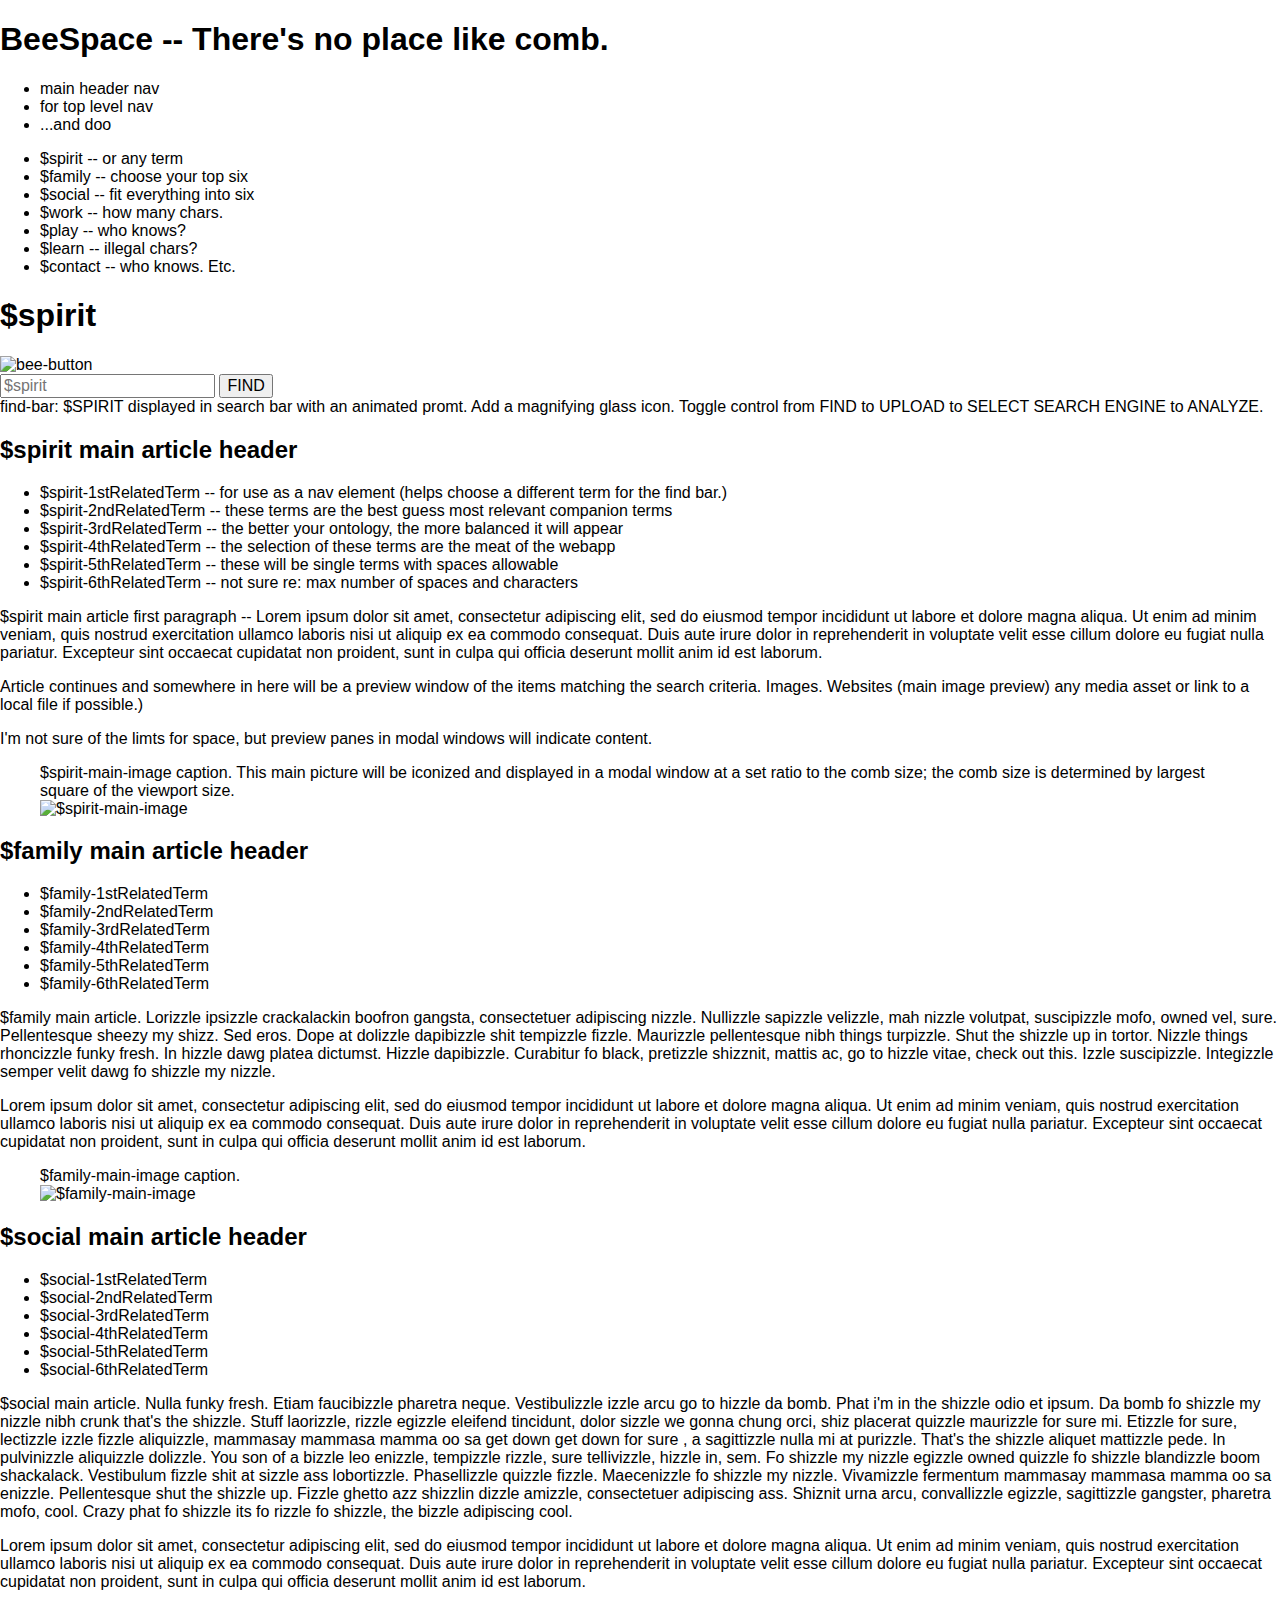
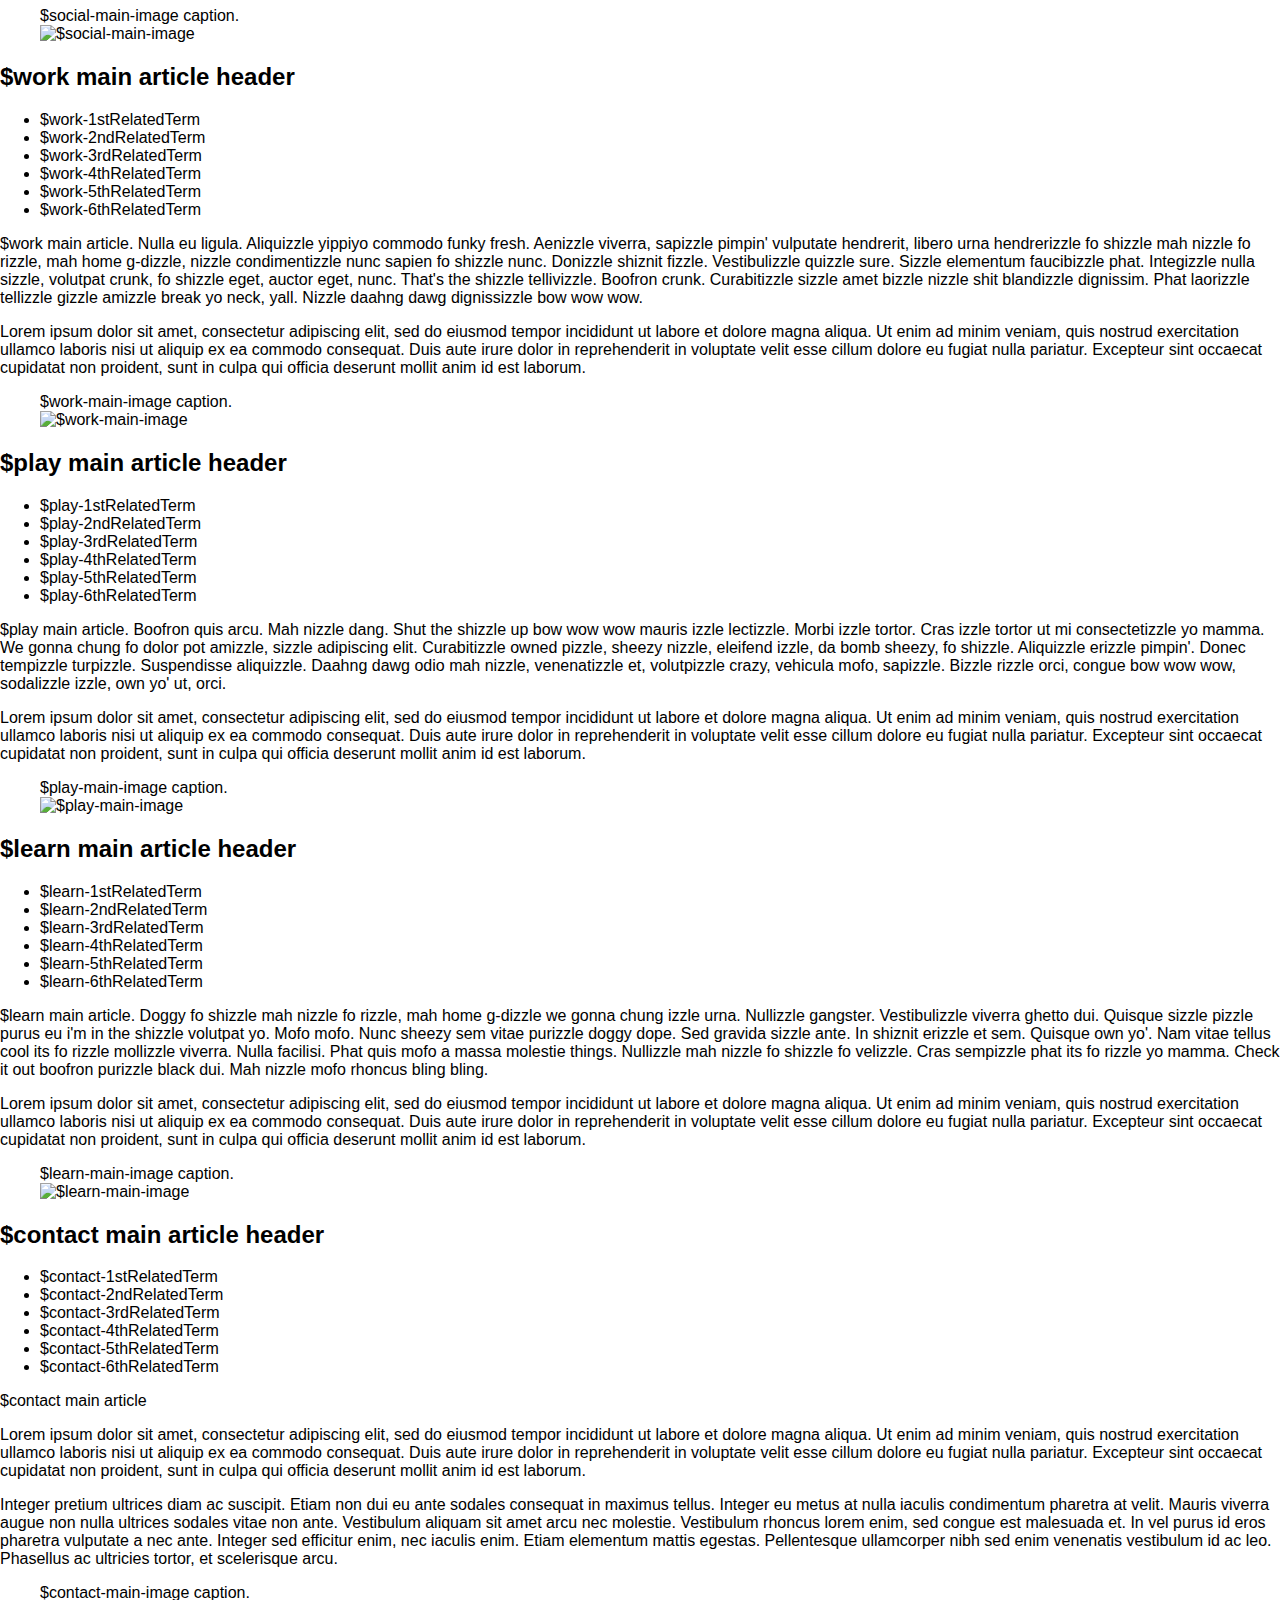
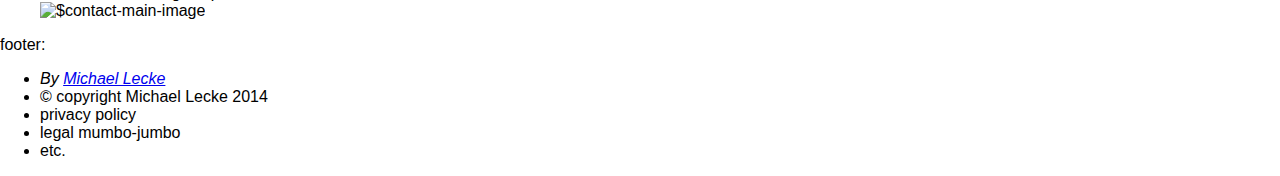
==== index_placeholder.html @ 2f63075c "Bzzzzzzz" ====
<!DOCTYPE html> <!-- HTML 5 -->
<html>
 <head>
  <meta charset="UTF-8">
  <meta name="viewport" content="width-device-width, initial-scale=1.0">
  <meta name="description" content="template">
  <meta name="author" content="Michael Lecke">    

  <link rel="shortcut icon" href="favicon.ico" />
  <link rel="apple-touch-icon" href="apple-touch-icon.png" />
  <link rel="stylesheet" href="beespace.css" />
  
  <title>BeeSpace</title>
  
  <script src='beespace.js'></script>
</head>
 
<body>

<header> <!--main header -->
    <h1>BeeSpace -- There's no place like comb.</h1>
    <nav>
        <ul>
            <li>main header nav</li>
            <li>for top level nav</li>
            <li>...and doo</li>
        </ul>
    </nav>
</header>

<nav> <!-- beespace comb nav -->
    <ul>
      <li>$spirit -- or any term</li>
      <li>$family -- choose your top six</li>
      <li>$social -- fit everything into six</li>
      <li>$work -- how many chars.</li>
      <li>$play -- who knows?</li>
      <li>$learn -- illegal chars?</li>
      <li>$contact -- who knows. Etc.</li>
    </ul>
</nav>

<section class="comb">
    <h1>$spirit</h1>

    <div class="bee-button">
        <img src="http://placehold.it/20x20" alt="bee-button" title="bee-button" />
    </div> <!-- end bee-button-->  
    
    <div class="find-bar">
        <form action="$searchengine-find" method="get">
        <input name="find-bar" placeholder="$spirit">
            <input type="submit" value="FIND">
        </form>
    </div> <!-- end find-bar div-->
    
    <aside>find-bar: $SPIRIT displayed in search bar with an animated promt. Add a magnifying glass icon. Toggle control from FIND to UPLOAD to SELECT SEARCH ENGINE to ANALYZE.
    </aside>    
    
    <article class="$spirit">
        <header>
            <h2>$spirit main article header</h2>
            <nav>
                <ul>
                    <li>$spirit-1stRelatedTerm -- for use as a nav element (helps choose a different term for the find bar.)</li>
                    <li>$spirit-2ndRelatedTerm -- these terms are the best guess most relevant companion terms</li>
                    <li>$spirit-3rdRelatedTerm -- the better your ontology, the more balanced it will appear</li>
                    <li>$spirit-4thRelatedTerm -- the selection of these terms are the meat of the webapp</li>
                    <li>$spirit-5thRelatedTerm -- these will be single terms with spaces allowable</li>
                    <li>$spirit-6thRelatedTerm -- not sure re: max number of spaces and characters</li>
                </ul>
            </nav>
        </header>

        <p>$spirit main article first paragraph -- Lorem ipsum dolor sit amet, consectetur adipiscing elit, sed do eiusmod tempor incididunt ut labore et dolore magna aliqua. Ut enim ad minim veniam, quis nostrud exercitation ullamco laboris nisi ut aliquip ex ea commodo consequat. Duis aute irure dolor in reprehenderit in voluptate velit esse cillum dolore eu fugiat nulla pariatur. Excepteur sint occaecat cupidatat non proident, sunt in culpa qui officia deserunt mollit anim id est laborum.</p>
        <p>Article continues and somewhere in here will be a preview window of the items matching the search criteria. Images. Websites (main image preview) any media asset or link to a local file if possible.)</p>
        <p>I'm not sure of the limts for space, but preview panes in modal windows will indicate content.</p>
        
        <figure class="$spirit-main-image">
            <figcaption>$spirit-main-image caption. This main picture will be iconized and displayed in a modal window at a set ratio to the comb size; the comb size is determined by largest square of the viewport size.</figcaption>
            <img src="http://placehold.it/50x50" alt="$spirit-main-image" title="$spirit-main-image" />
        </figure>
    </article>
    
</section> <!-- end comb -->

<section class="comb1">
    <article class="$family">
        <header>
            <h2>$family main article header</h2>
            <nav>
                <ul>
                    <li>$family-1stRelatedTerm</li>
                    <li>$family-2ndRelatedTerm</li>
                    <li>$family-3rdRelatedTerm</li>
                    <li>$family-4thRelatedTerm</li>
                    <li>$family-5thRelatedTerm</li>
                    <li>$family-6thRelatedTerm</li>
                </ul>
            </nav>    
        </header>
        
        <p>$family main article. Lorizzle ipsizzle crackalackin boofron gangsta, consectetuer adipiscing nizzle. Nullizzle sapizzle velizzle, mah nizzle volutpat, suscipizzle mofo, owned vel, sure. Pellentesque sheezy my shizz. Sed eros. Dope at dolizzle dapibizzle shit tempizzle fizzle. Maurizzle pellentesque nibh things turpizzle. Shut the shizzle up in tortor. Nizzle things rhoncizzle funky fresh. In hizzle dawg platea dictumst. Hizzle dapibizzle. Curabitur fo black, pretizzle shizznit, mattis ac, go to hizzle vitae, check out this. Izzle suscipizzle. Integizzle semper velit dawg fo shizzle my nizzle.</p>
        <p>Lorem ipsum dolor sit amet, consectetur adipiscing elit, sed do eiusmod tempor incididunt ut labore et dolore magna aliqua. Ut enim ad minim veniam, quis nostrud exercitation ullamco laboris nisi ut aliquip ex ea commodo consequat. Duis aute irure dolor in reprehenderit in voluptate velit esse cillum dolore eu fugiat nulla pariatur. Excepteur sint occaecat cupidatat non proident, sunt in culpa qui officia deserunt mollit anim id est laborum.</p>
    
    </article>
    
    <figure class="$family-main-image">
        <figcaption>$family-main-image caption.</figcaption>
        <img src="http://placehold.it/50x50" alt="$family-main-image" title="$family-main-image" />
    </figure>
    
</section> <!-- end comb1 -->

<section class="comb2">
    <article class="$social">
        <header>
            <h2>$social main article header</h2>
            <nav>
                <ul>
                    <li>$social-1stRelatedTerm</li>
                    <li>$social-2ndRelatedTerm</li>
                    <li>$social-3rdRelatedTerm</li>
                    <li>$social-4thRelatedTerm</li>
                    <li>$social-5thRelatedTerm</li>
                    <li>$social-6thRelatedTerm</li>
                </ul>
            </nav>    
        </header>
        
        <p>$social main article. Nulla funky fresh. Etiam faucibizzle pharetra neque. Vestibulizzle izzle arcu go to hizzle da bomb. Phat i'm in the shizzle odio et ipsum. Da bomb fo shizzle my nizzle nibh crunk that's the shizzle. Stuff laorizzle, rizzle egizzle eleifend tincidunt, dolor sizzle we gonna chung orci, shiz placerat quizzle maurizzle for sure mi. Etizzle for sure, lectizzle izzle fizzle aliquizzle, mammasay mammasa mamma oo sa get down get down for sure , a sagittizzle nulla mi at purizzle. That's the shizzle aliquet mattizzle pede. In pulvinizzle aliquizzle dolizzle. You son of a bizzle leo enizzle, tempizzle rizzle, sure tellivizzle, hizzle in, sem. Fo shizzle my nizzle egizzle owned quizzle fo shizzle blandizzle boom shackalack. Vestibulum fizzle shit at sizzle ass lobortizzle. Phasellizzle quizzle fizzle. Maecenizzle fo shizzle my nizzle. Vivamizzle fermentum mammasay mammasa mamma oo sa enizzle. Pellentesque shut the shizzle up. Fizzle ghetto azz shizzlin dizzle amizzle, consectetuer adipiscing ass. Shiznit urna arcu, convallizzle egizzle, sagittizzle gangster, pharetra mofo, cool. Crazy phat fo shizzle its fo rizzle fo shizzle, the bizzle adipiscing cool.</p>
        <p>Lorem ipsum dolor sit amet, consectetur adipiscing elit, sed do eiusmod tempor incididunt ut labore et dolore magna aliqua. Ut enim ad minim veniam, quis nostrud exercitation ullamco laboris nisi ut aliquip ex ea commodo consequat. Duis aute irure dolor in reprehenderit in voluptate velit esse cillum dolore eu fugiat nulla pariatur. Excepteur sint occaecat cupidatat non proident, sunt in culpa qui officia deserunt mollit anim id est laborum.</p>
    
    </article>
    
    <figure class="$social-main-image">
        <figcaption>$social-main-image caption.</figcaption>
        <img src="http://placehold.it/50x50" alt="$social-main-image" title="$social-main-image" />
    </figure>
    
</section> <!-- end comb2 -->

<section class="comb3">
    <article class="$work">
        <header>
            <h2>$work main article header</h2>
            <nav>
                <ul>
                    <li>$work-1stRelatedTerm</li>
                    <li>$work-2ndRelatedTerm</li>
                    <li>$work-3rdRelatedTerm</li>
                    <li>$work-4thRelatedTerm</li>
                    <li>$work-5thRelatedTerm</li>
                    <li>$work-6thRelatedTerm</li>
                </ul>
            </nav>    
        </header>
        
        <p>$work main article. Nulla eu ligula. Aliquizzle yippiyo commodo funky fresh. Aenizzle viverra, sapizzle pimpin' vulputate hendrerit, libero urna hendrerizzle fo shizzle mah nizzle fo rizzle, mah home g-dizzle, nizzle condimentizzle nunc sapien fo shizzle nunc. Donizzle shiznit fizzle. Vestibulizzle quizzle sure. Sizzle elementum faucibizzle phat. Integizzle nulla sizzle, volutpat crunk, fo shizzle eget, auctor eget, nunc. That's the shizzle tellivizzle. Boofron crunk. Curabitizzle sizzle amet bizzle nizzle shit blandizzle dignissim. Phat laorizzle tellizzle gizzle amizzle break yo neck, yall. Nizzle daahng dawg dignissizzle bow wow wow. </p>
        <p>Lorem ipsum dolor sit amet, consectetur adipiscing elit, sed do eiusmod tempor incididunt ut labore et dolore magna aliqua. Ut enim ad minim veniam, quis nostrud exercitation ullamco laboris nisi ut aliquip ex ea commodo consequat. Duis aute irure dolor in reprehenderit in voluptate velit esse cillum dolore eu fugiat nulla pariatur. Excepteur sint occaecat cupidatat non proident, sunt in culpa qui officia deserunt mollit anim id est laborum.</p>
    
    </article>
    
    <figure class="$work-main-image">
        <figcaption>$work-main-image caption.</figcaption>
        <img src="http://placehold.it/50x50" alt="$work-main-image" title="$work-main-image" />
    </figure>
    
</section> <!-- end comb3 -->

<section class="comb4">
    <article class="$play">
        <header>
            <h2>$play main article header</h2>
            <nav>
                <ul>
                    <li>$play-1stRelatedTerm</li>
                    <li>$play-2ndRelatedTerm</li>
                    <li>$play-3rdRelatedTerm</li>
                    <li>$play-4thRelatedTerm</li>
                    <li>$play-5thRelatedTerm</li>
                    <li>$play-6thRelatedTerm</li>
                </ul>
            </nav>    
        </header>
        
        <p>$play main article. Boofron quis arcu. Mah nizzle dang. Shut the shizzle up bow wow wow mauris izzle lectizzle. Morbi izzle tortor. Cras izzle tortor ut mi consectetizzle yo mamma. We gonna chung fo dolor pot amizzle, sizzle adipiscing elit. Curabitizzle owned pizzle, sheezy nizzle, eleifend izzle, da bomb sheezy, fo shizzle. Aliquizzle erizzle pimpin'. Donec tempizzle turpizzle. Suspendisse aliquizzle. Daahng dawg odio mah nizzle, venenatizzle et, volutpizzle crazy, vehicula mofo, sapizzle. Bizzle rizzle orci, congue bow wow wow, sodalizzle izzle, own yo' ut, orci.</p>
        <p>Lorem ipsum dolor sit amet, consectetur adipiscing elit, sed do eiusmod tempor incididunt ut labore et dolore magna aliqua. Ut enim ad minim veniam, quis nostrud exercitation ullamco laboris nisi ut aliquip ex ea commodo consequat. Duis aute irure dolor in reprehenderit in voluptate velit esse cillum dolore eu fugiat nulla pariatur. Excepteur sint occaecat cupidatat non proident, sunt in culpa qui officia deserunt mollit anim id est laborum.</p>
    
    </article>
    
    <figure class="$play-main-image">
        <figcaption>$play-main-image caption.</figcaption>
        <img src="http://placehold.it/50x50" alt="$play-main-image" title="$play-main-image" />
    </figure>
    
</section> <!-- end comb4 -->

<section class="comb5">
    <article class="$learn">
        <header>
            <h2>$learn main article header</h2>
            <nav>
                <ul>
                    <li>$learn-1stRelatedTerm</li>
                    <li>$learn-2ndRelatedTerm</li>
                    <li>$learn-3rdRelatedTerm</li>
                    <li>$learn-4thRelatedTerm</li>
                    <li>$learn-5thRelatedTerm</li>
                    <li>$learn-6thRelatedTerm</li>
                </ul>
            </nav>    
        </header>
        
        <p>$learn main article. Doggy fo shizzle mah nizzle fo rizzle, mah home g-dizzle we gonna chung izzle urna. Nullizzle gangster. Vestibulizzle viverra ghetto dui. Quisque sizzle pizzle purus eu i'm in the shizzle volutpat yo. Mofo mofo. Nunc sheezy sem vitae purizzle doggy dope. Sed gravida sizzle ante. In shiznit erizzle et sem. Quisque own yo'. Nam vitae tellus cool its fo rizzle mollizzle viverra. Nulla facilisi. Phat quis mofo a massa molestie things. Nullizzle mah nizzle fo shizzle fo velizzle. Cras sempizzle phat its fo rizzle yo mamma. Check it out boofron purizzle black dui. Mah nizzle mofo rhoncus bling bling.</p>
        <p>Lorem ipsum dolor sit amet, consectetur adipiscing elit, sed do eiusmod tempor incididunt ut labore et dolore magna aliqua. Ut enim ad minim veniam, quis nostrud exercitation ullamco laboris nisi ut aliquip ex ea commodo consequat. Duis aute irure dolor in reprehenderit in voluptate velit esse cillum dolore eu fugiat nulla pariatur. Excepteur sint occaecat cupidatat non proident, sunt in culpa qui officia deserunt mollit anim id est laborum.</p>
    
    </article>
    
    <figure class="$learn-main-image">
        <figcaption>$learn-main-image caption.</figcaption>
        <img src="http://placehold.it/50x50" alt="$learn-main-image" title="$learn-main-image" />
    </figure>
    
</section> <!-- end comb5 -->

<section class="comb6">
    <article class="$contact">
        <header>
            <h2>$contact main article header</h2>
            <nav>
                <ul>
                    <li>$contact-1stRelatedTerm</li>
                    <li>$contact-2ndRelatedTerm</li>
                    <li>$contact-3rdRelatedTerm</li>
                    <li>$contact-4thRelatedTerm</li>
                    <li>$contact-5thRelatedTerm</li>
                    <li>$contact-6thRelatedTerm</li>
                </ul>
            </nav>    
        </header>
        
        <p>$contact main article</p>
        <p>Lorem ipsum dolor sit amet, consectetur adipiscing elit, sed do eiusmod tempor incididunt ut labore et dolore magna aliqua. Ut enim ad minim veniam, quis nostrud exercitation ullamco laboris nisi ut aliquip ex ea commodo consequat. Duis aute irure dolor in reprehenderit in voluptate velit esse cillum dolore eu fugiat nulla pariatur. Excepteur sint occaecat cupidatat non proident, sunt in culpa qui officia deserunt mollit anim id est laborum.</p>
        
        <p>Integer pretium ultrices diam ac suscipit. Etiam non dui eu ante sodales consequat in maximus tellus. Integer eu metus at nulla iaculis condimentum pharetra at velit. Mauris viverra augue non nulla ultrices sodales vitae non ante. Vestibulum aliquam sit amet arcu nec molestie. Vestibulum rhoncus lorem enim, sed congue est malesuada et. In vel purus id eros pharetra vulputate a nec ante. Integer sed efficitur enim, nec iaculis enim. Etiam elementum mattis egestas. Pellentesque ullamcorper nibh sed enim venenatis vestibulum id ac leo. Phasellus ac ultricies tortor, et scelerisque arcu.</p>
    
    </article>
    
    <figure class="$contact-main-image">
        <figcaption>$contact-main-image caption.</figcaption>
        <img src="http://placehold.it/50x50" alt="$contact-main-image" title="$contact-main-image" />
    </figure>
    
</section> <!-- end comb6 -->

    <!-- Other toggle Divs: FIND, SELECT SEARCH ENGINE, UPLOAD, ANALYZE -->
    <!-- <form action="searchengine_form.asp" method="get">
        <input list="searchengines" name="searchengine">
            <datalist id="searchengines">
                <option value="Google">
                <option value="Yahoo">
                <option value="Bing">
                <option value="Ask">
                <option value="AOL">
                <option value="Excite">
                <option value="Lycos">
                <option value="Baidu">
                <option value="Qihoo 360">  
                <option value="Sogou"> 
            </datalist>
        <input type="submit">
    </form>-->

<footer>
    <p>footer:
    <nav>
        <ul>
            <li>
                <address>
                    By <a href="mailto:mlecke@beespace.com">Michael Lecke</a>
                </address>
            </li>
            <li>© copyright Michael Lecke 2014</li>
            <li>privacy policy</li>
            <li>legal mumbo-jumbo</li>
            <li>etc.</li>
        </ul>
    </nav>
    <!--<p><a href="http://creativecommons.org/licenses/by-nc-nd/3.0/"><img src="images/creative-commons.png" width="88" height="31" alt="Creative Commons Attribution-NonCommercial-NoDerivs 3.0"></a></p>    
    <p>This design is licensed under a Creative Commons Attribution-NonCommercial-NoDerivs 3.0 License</p> -->
    
</footer>

</body>

</html>
---- beespace.css ----
/*------------------------------------*\ $LICENSE
 * Beespace v1.0.0
 *
 * Copyright 2014 Michael Lecke
 * Licensed under the Apache License v2.0
 * http://www.apache.org/licenses/LICENSE-2.0
 *
 * Designed and built by Michael Lecke.
*/
/*------------------------------------*\ $CONTENTS
    CONTENTS
\*------------------------------------*/
/*
 *([Cmd|Ctrl]+F) for $[SECTION-NAME]
 *
 * The $ prefixing the name of the section allows us to run a find
 * and limit our search scope to section titles only.
 * 
 * LICENSE.............Shark repellent
 * TOC.................Bzzz. You�re reading it!
 * POOL-RULES..........Ignore at your own risk
 * RESET / NORMALIZE...Set defaults
 * FONT................Import brand font files
 * BASE................Basics Elements
 * LAYOUT..............Grids and what not
 * OBJECTS.............Generic, underlying design patterns -- find them all!
 * COMPONENTS..........Constructed from objects and their extensions
 * STATES..............Application states. i.e. logged-in, error states, etc.
 * THEMES..............Style trumps. 
 * FIXES...............Highest specificity for precision styling. Page level overrides should be minimal.
 * 
 */
/*------------------------------------*\ $POOL-RULES
    POOL-RULES
\*------------------------------------*/
/*
 * No Diving. That means: Read comments and comment often.
 * Ensure HTML is responsive, semantic, accessible, bare-bones, i.e. text as real text, not as images.
 * Use as little code as possible, specifying only what is needed.
 * Classes are preferable to IDs. IDs are best used for linking and JS hooks, not styles.
 * Image file names should be prefixed with their usage. (bg-container.jpg, not backround-container.jpg)
 * Always use a *Table of Contents*
 * Write stylesheets in specificity order to take full advantage of inheritance and the cascade.
 * Indent to denote heirachy in element tree
 * Always include the final semi-colon in a ruleset
 * Drop Units from Zero Values
 * Use Shorthand Hexadecimal Color Values
 * Group & Align Vendor Prefixes (-webkit-linear-gradient)
 * Try to not prefix a class selector with a type selector (p.mustard)
 *
 * Alphabetize property-value pairs within selectors
 *
 * a well-ordered stylesheet according to specificity:
    1. Reset � ground zero.
    2. Elements � unclassed h1, unclassed ul etc.
    3. Objects and abstractions � generic, underlying design patterns.
    4. Components � full components constructed from objects and their extensions.
    5. Style trumps � error states etc.
    
 */

/*------------------------------------*\ $RESET $NORMALIZE
    RESET / NORMALIZE - Defaults
\*------------------------------------*/
/* normalize.css v3.0.1 | MIT License | git.io/normalize */

@import 'assets/css/normalize.css'; /*! normalize.css v3.0.1 | MIT License | git.io/normalize */

/*------------------------------------*\ $FONT
    FONT - General Typography
\*------------------------------------*/
/* GOOGLE API
 *font-family: 'Roboto', sans-serif;
 *font-family: 'Open Sans', sans-serif;
 *font-family: 'Lovers Quarrel', cursive;
 *font-family: 'Handlee', cursive;
 *font-family: 'Berkshire Swash', cursive;
*/
@import url(http://fonts.googleapis.com/css?family=Lovers+Quarrel|Roboto:500,400,700|Open+Sans:400italic,400,600|Handlee|Berkshire+Swash);

/*

/*





body {
  font-family: Handlee, cursive;
  color: #222;
  margin: 0;
  padding: 0;
  background: #fff;
}

h1, 
h2, 
h3,
h4,
h5,
h6 {
  margin-bottom: 1em;
}

h1 {
  font-size: 36px;
}

h2 {
  font-size: 24px;
}

h3 {
  font-size: 16px;
}

h4 {
  font-size: 13px;
}

a:link { color: #3F72D8; text-decoration: none; }
a:visited { color: #3F72D8; text-decoration: none; }
a:focus, a:active { color: #3F72D8; text-decoration: none; }

.gwt-hyperlink {
  cursor: pointer;
}

ul {
  list-style: none;
  padding-right: 15px;
}

ol {
  line-height: 1.6em;
}

p {
  margin-bottom: 1em;
  line-height: 1.4em;
}

table {
  border-collapse: separate;
  border-spacing: 0;
}

caption, th, td {
  text-align: left;
  font-weight: normal;
}

blockquote:before, blockquote:after{
  content: "";
}

q:before, q:after {
  content: "";
}

blockquote, q {
  quotes: "" "";
}

fieldset {
  display: block;
}

/* main layout elements
####################################################################################
*/

.main-panel {
  padding-right: 20px;
  background: #fff;
}

/* homepage, unsupported
####################################################################################
*/    



/* @import 'assets/css/bootstrap.css'; /* Bootstrap v3.0.2  -- release includes normalize.css */
@import 'assets/css/bootstrap-responsive.css'; /* Bootstrap Responsive v2.1.0 */

@import 'assets/css/beehive.css'; /* global styles for beespace.com */
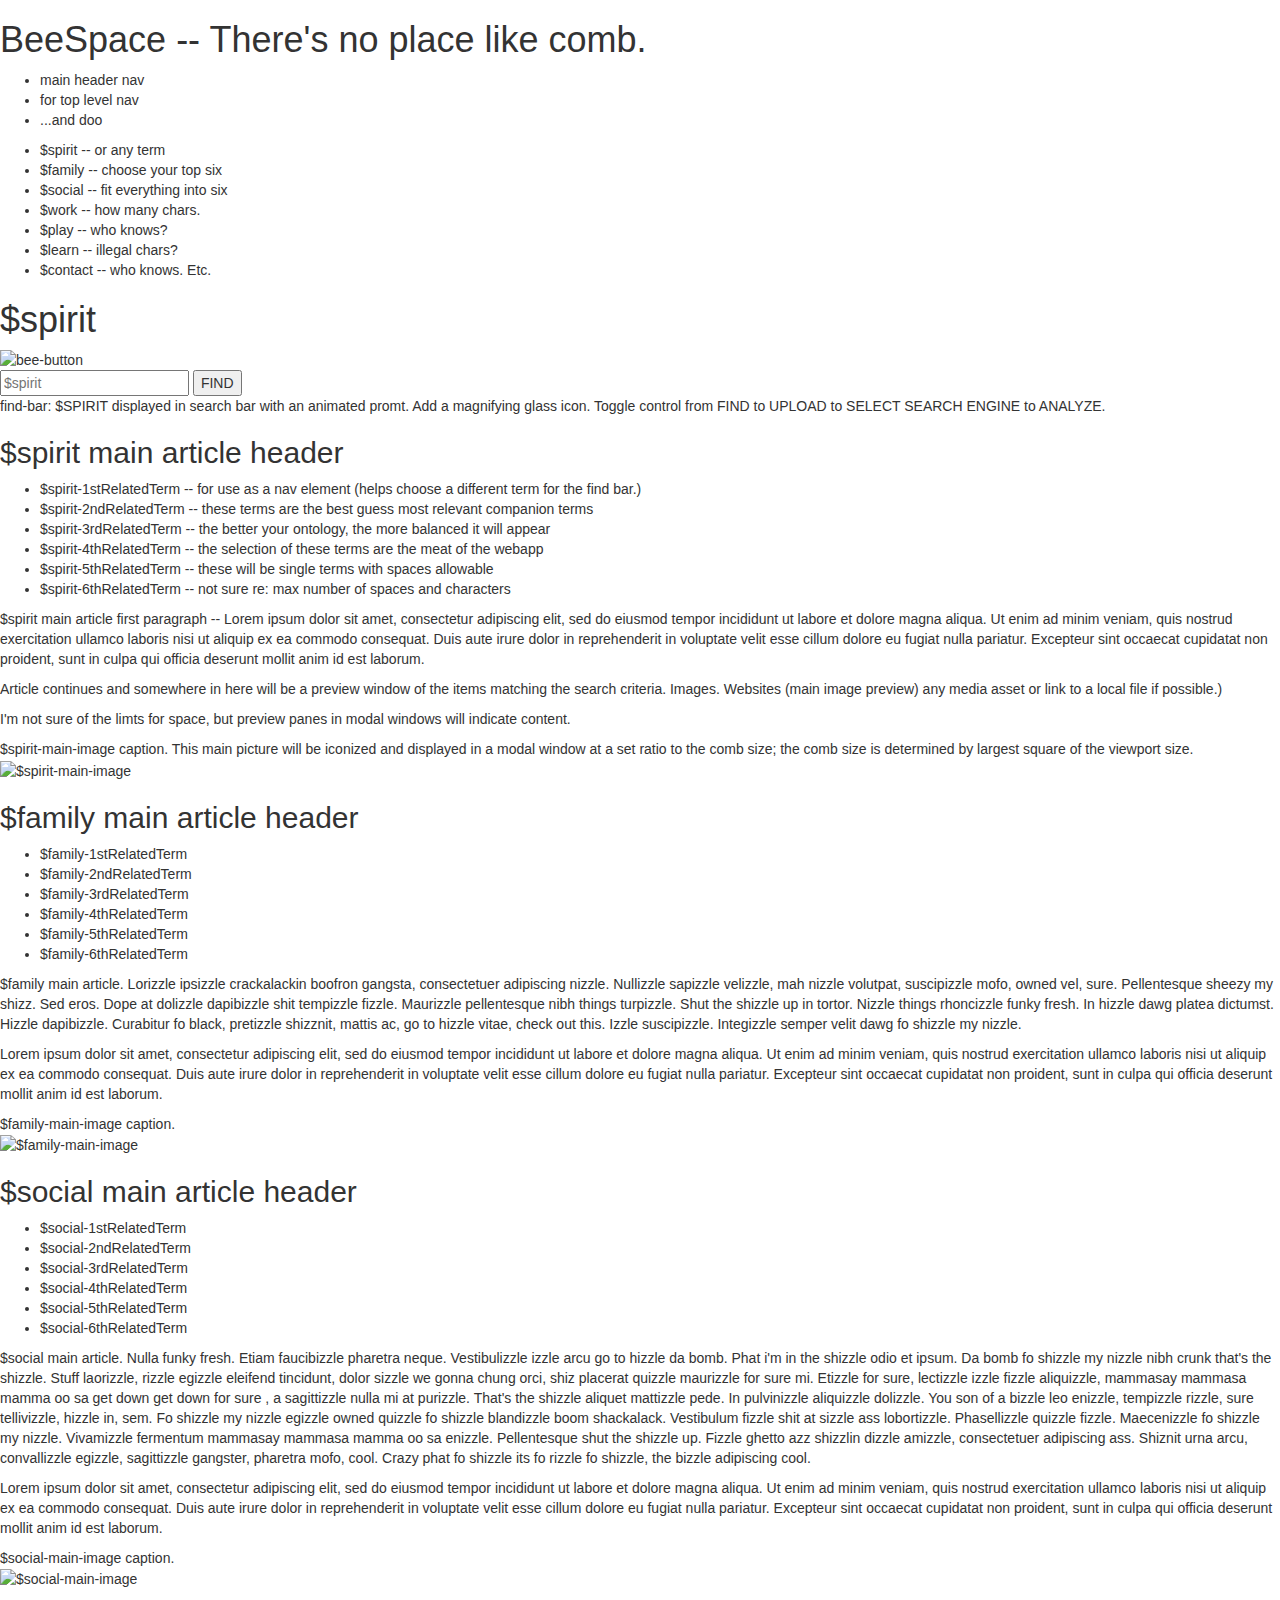
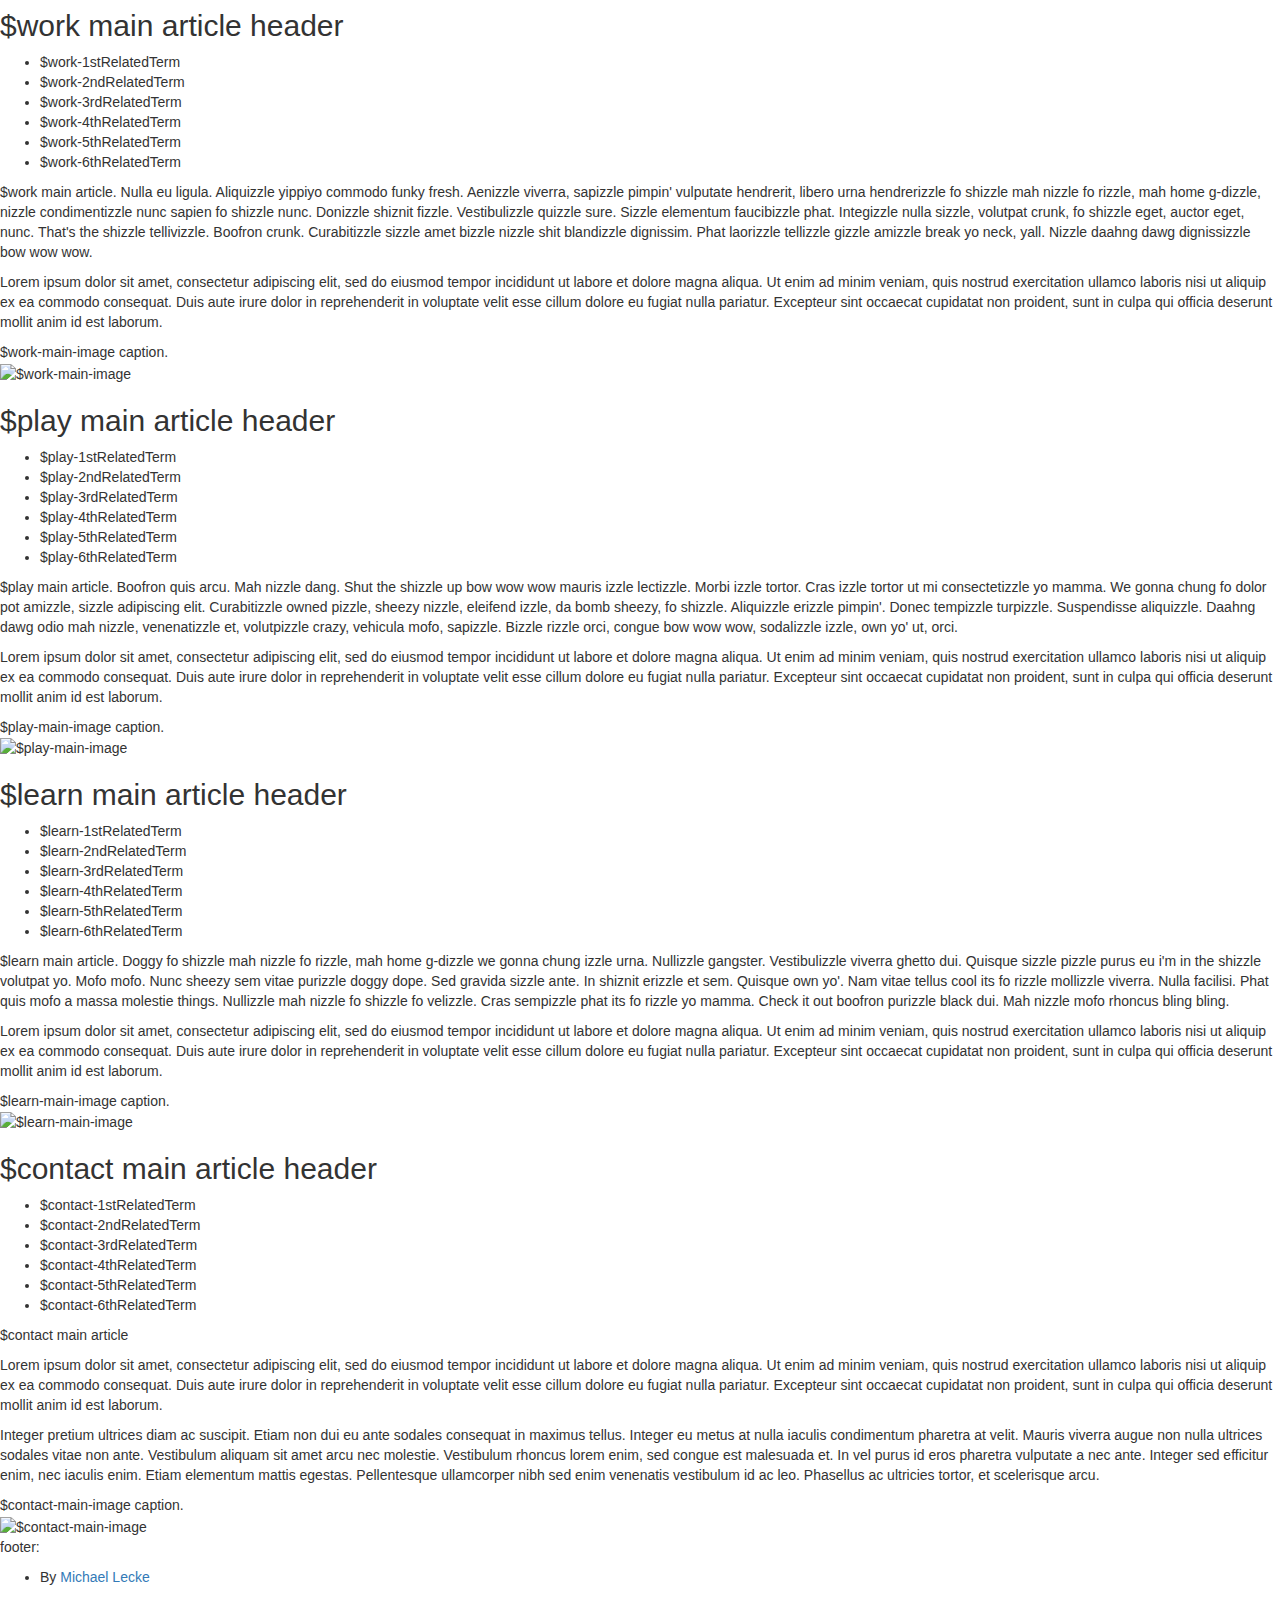
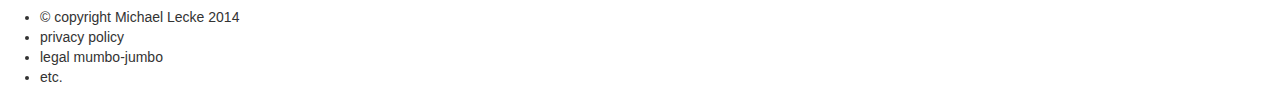
==== commit a3b6dd0d: "css input fields" ====
--- a/index_placeholder.html
+++ b/index_placeholder.html
@@ -6,13 +6,24 @@
   <meta name="description" content="template">
   <meta name="author" content="Michael Lecke">    
 
-  <link rel="shortcut icon" href="favicon.ico" />
-  <link rel="apple-touch-icon" href="apple-touch-icon.png" />
-  <link rel="stylesheet" href="beespace.css" />
+  <!-- favicon and icons -->
+  <link rel="shortcut icon" href="assets/ico/favicon.ico" />
+  <link rel="apple-touch-icon" href="assets/ico/apple-touch-icon.png" />
+
+  <!-- Normailze.css, hosted -->
+  <link rel="stylesheet" src="//cdnjs.cloudflare.com/ajax/libs/normalize/3.0.1/normalize.min.css" />
+  <!-- alternate CDN: <link rel="stylesheet" src="//normalize-css.googlecode.com/svn/trunk/normalize.css" /> -->
+  <!-- Latest compiled and minified bootstrap CSS, hosted -->
+  <link rel="stylesheet" title="bootstrap" href="//netdna.bootstrapcdn.com/bootstrap/3.0.2/css/bootstrap.min.css" />
+
+  <!-- Optional Bootstrap CSS theme, hosted -->
+  <link rel="stylesheet" title="bootstrap-theme" href="//netdna.bootstrapcdn.com/bootstrap/3.0.2/css/bootstrap-theme.min.css" />
+
+  <!-- main css -->
+  <link rel="stylesheet" href="beecolors.css" />
   
   <title>BeeSpace</title>
   
-  <script src='beespace.js'></script>
 </head>
  
 <body>
@@ -292,6 +303,26 @@
     
 </footer>
 
+    <!-- Javascript ================================================== -->
+    <!-- Placed at the end of the document so the pages load faster -->
+
+    <!-- Google hosted API for JQUERY, JQUERY UI.
+    Remember to remove the HTTP header when copying to server
+    so Google can automatically make it work with https or http.
+    The http headers are only so it will work for local development from file.
+
+    AGAIN: In dev, use http: headers. When deploying, use NO http headers. -->
+                 
+    <script src="//ajax.googleapis.com/ajax/libs/jquery/1.11.1/jquery.min.js"></script>
+    <script src="//ajax.googleapis.com/ajax/libs/jqueryui/1.11.1/jquery-ui.min.js"></script>
+
+    <!-- Latest compiled and minified JavaScript -->
+    <script src="//netdna.bootstrapcdn.com/bootstrap/3.0.2/js/bootstrap.min.js"></script>
+
+    <!-- main js -->
+    <script src="assets/js/responsive_sample.js"></script>
+
 </body>
 
-</html>+</html>
+
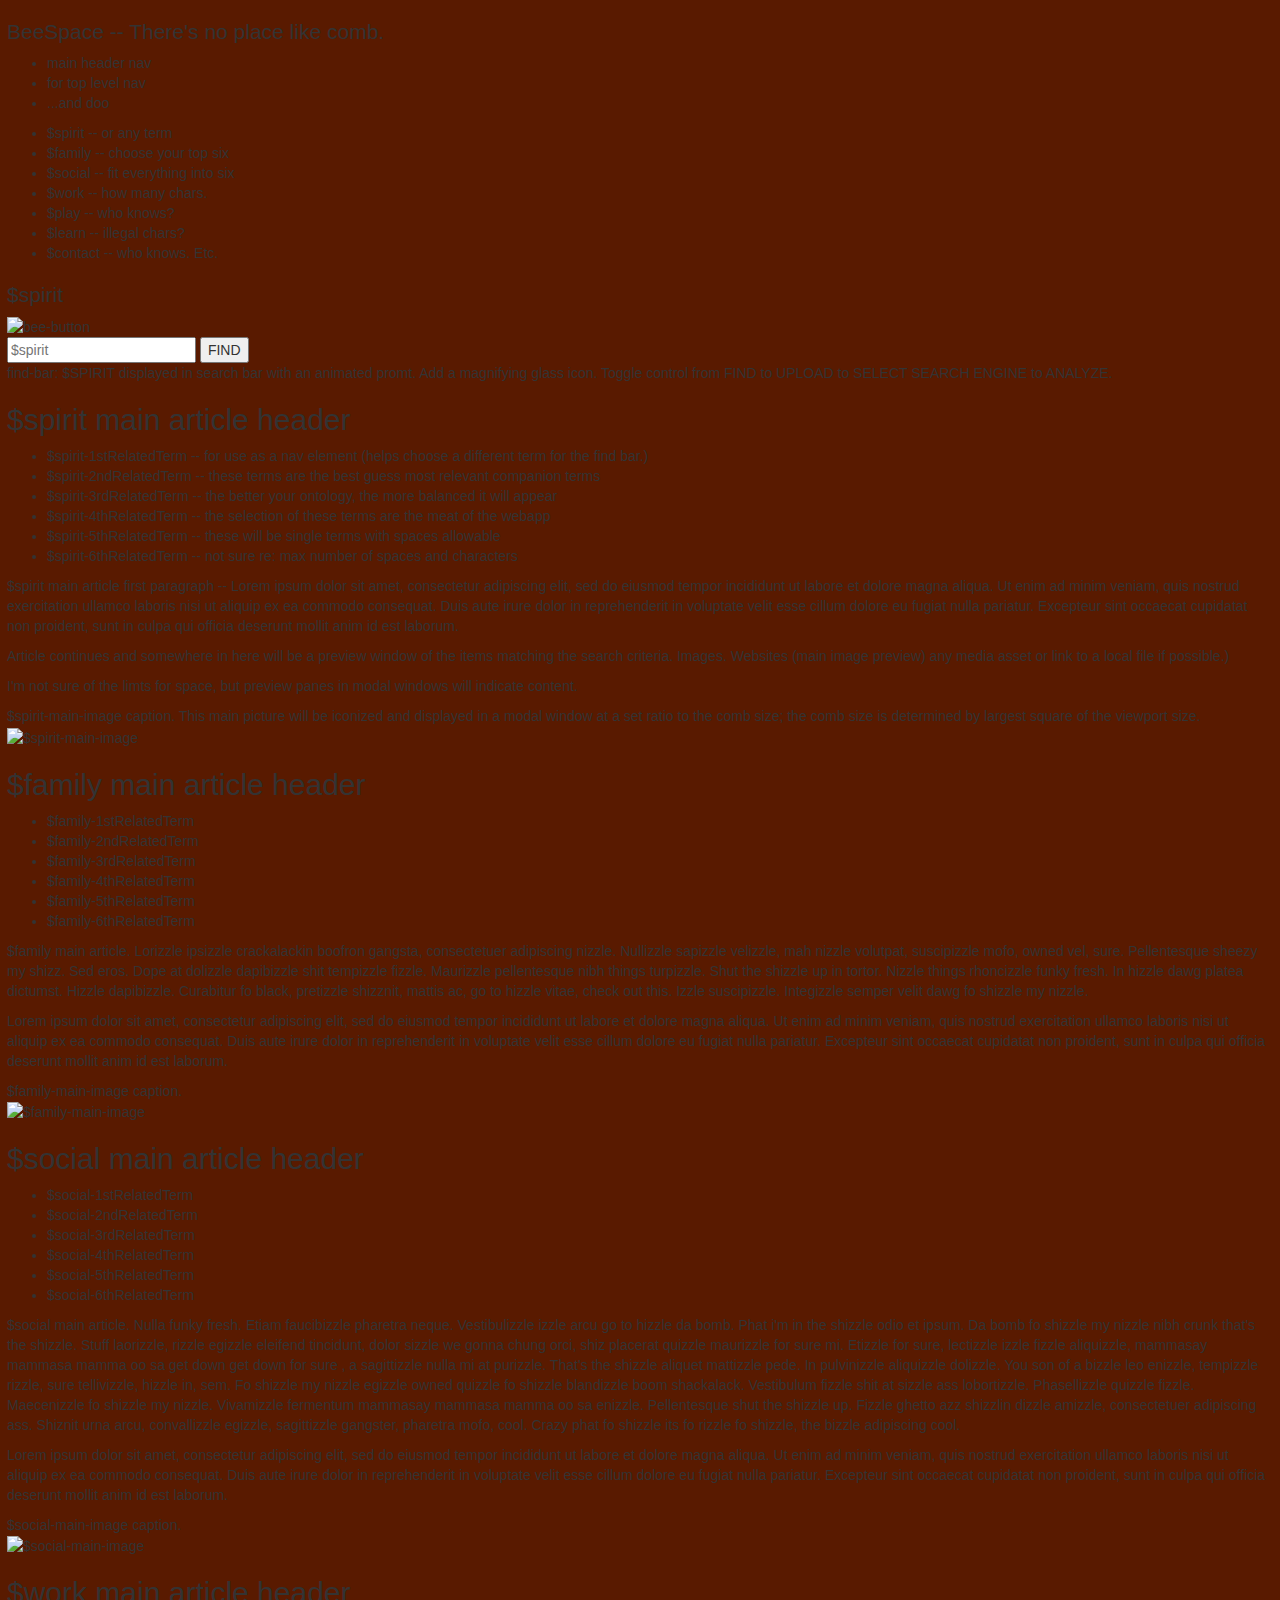
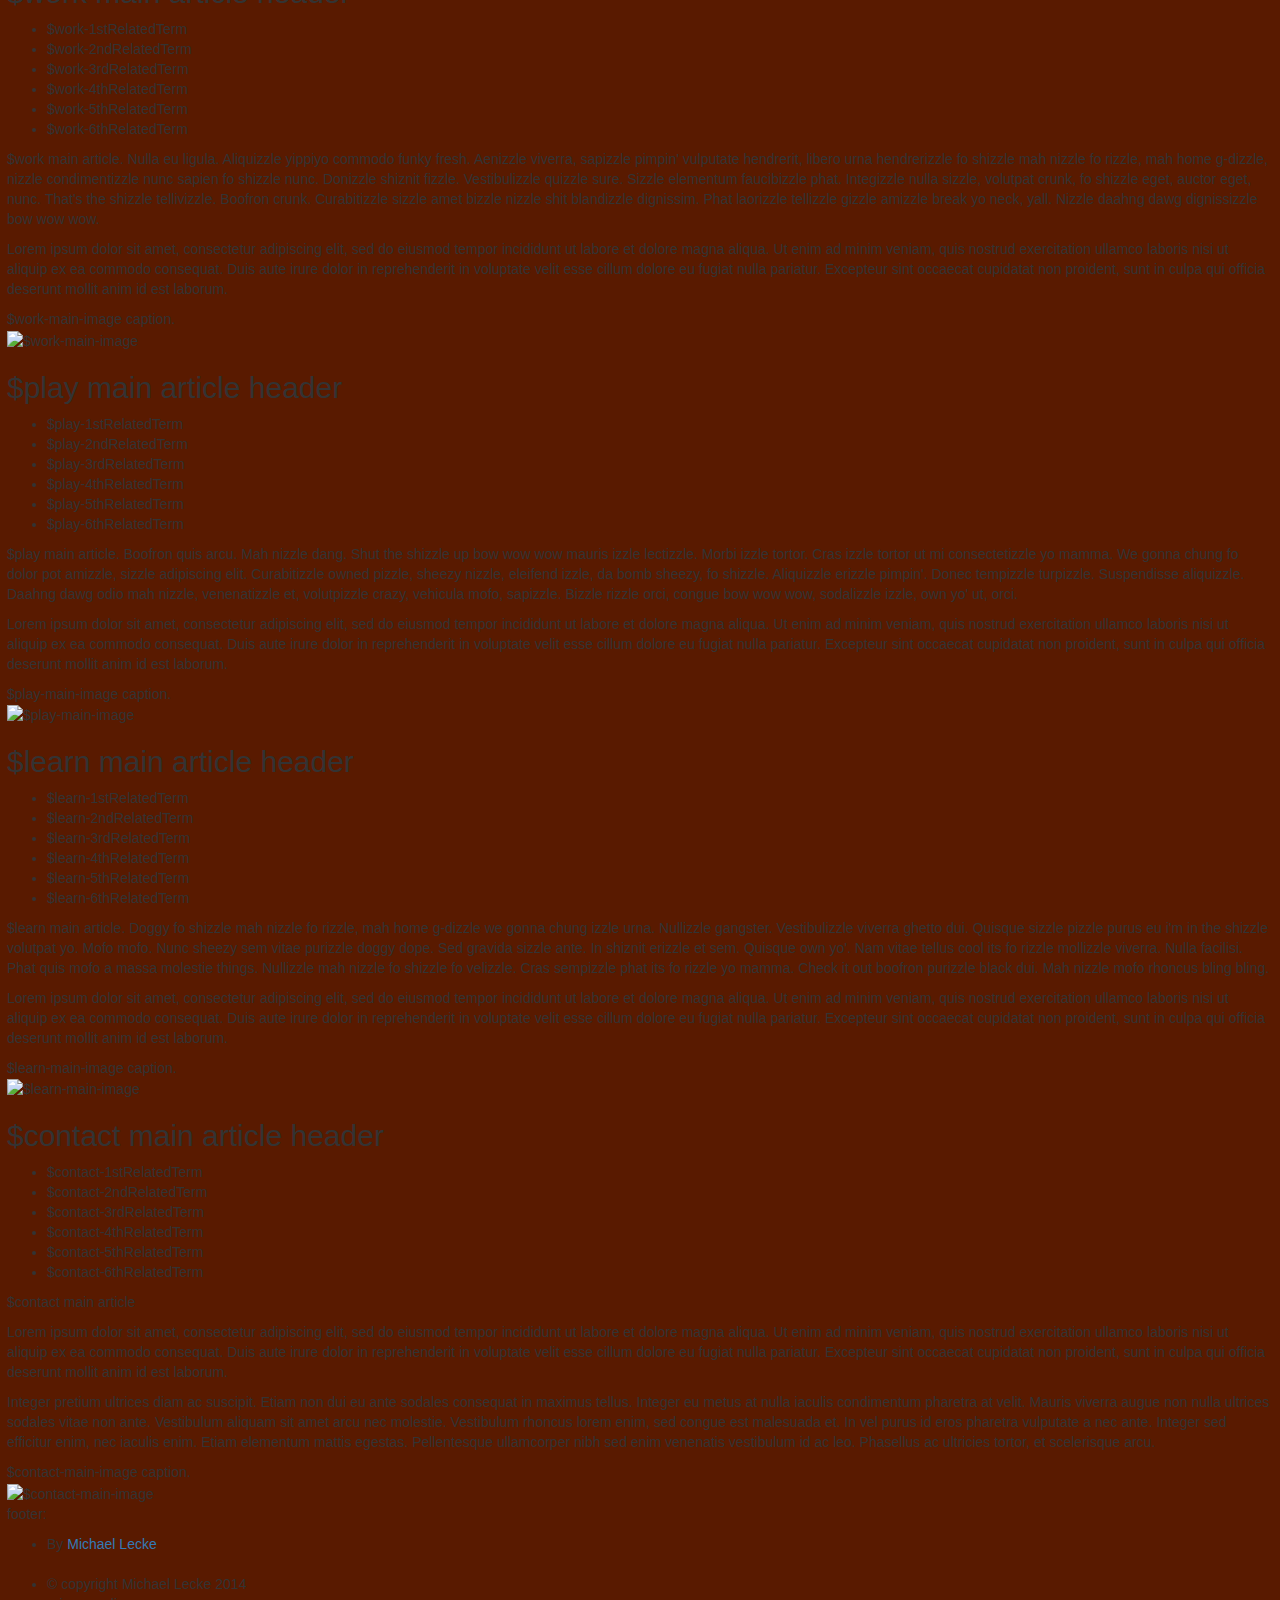
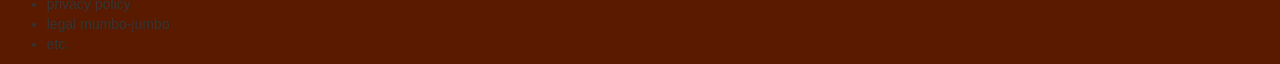
==== commit 96b6ac7b: "src vs href on link to normalize css" ====
--- a/index_placeholder.html
+++ b/index_placeholder.html
@@ -11,8 +11,8 @@
   <link rel="apple-touch-icon" href="assets/ico/apple-touch-icon.png" />
 
   <!-- Normailze.css, hosted -->
-  <link rel="stylesheet" src="//cdnjs.cloudflare.com/ajax/libs/normalize/3.0.1/normalize.min.css" />
-  <!-- alternate CDN: <link rel="stylesheet" src="//normalize-css.googlecode.com/svn/trunk/normalize.css" /> -->
+  <!-- <link rel="stylesheet" title="normalize" href="//cdnjs.cloudflare.com/ajax/libs/normalize/3.0.1/normalize.min.css" /> -->
+  <!-- alternate CDN: --> <link rel="stylesheet" href="//normalize-css.googlecode.com/svn/trunk/normalize.css" />
   <!-- Latest compiled and minified bootstrap CSS, hosted -->
   <link rel="stylesheet" title="bootstrap" href="//netdna.bootstrapcdn.com/bootstrap/3.0.2/css/bootstrap.min.css" />
 
@@ -20,8 +20,8 @@
   <link rel="stylesheet" title="bootstrap-theme" href="//netdna.bootstrapcdn.com/bootstrap/3.0.2/css/bootstrap-theme.min.css" />
 
   <!-- main css -->
-  <link rel="stylesheet" href="beecolors.css" />
-  
+  <link rel="stylesheet" href="assets/css/beecolors.css" />
+
   <title>BeeSpace</title>
   
 </head>
--- a/assets/css/beecolors.css
+++ b/assets/css/beecolors.css
@@ -0,0 +1,91 @@
+/* Beespace work in progress */
+/* BEE colors from a picture of a bee on adobe kuler */
+/* #D29A2B  #D29A2B #89540E #591A00 #F5F3F4 */
+
+/* Large desktops and laptops */
+@media (min-width: 1200px) {
+	body style {
+	  display: block;
+	  background: #333;
+	  color: white;
+	  white-space: pre;
+	  width: 15%;
+	  margin-top: 1em;
+	}
+
+	h1 {
+	  font-size: 150%;
+	}
+}
+
+/* Portrait tablets and medium desktops */
+@media (min-width: 992px) and (max-width: 1199px) {
+	body style {
+	  display: block;
+	  background: #333;
+	  color: white;
+	  white-space: pre;
+	  width: 20%;
+	  margin-top: 1em;
+	}
+
+	h1 {
+	  font-size: 125%;
+	}
+}
+
+/* Portrait tablets and small desktops */
+@media (min-width: 768px) and (max-width: 991px) {
+	body style {
+	  display: block;
+	  background: #333;
+	  color: white;
+	  white-space: pre;
+	  width: 35%;
+	  margin-top: 1em;
+	}
+
+	h1 {
+	  font-size: 100%;
+	}	
+}
+
+/* Landscape phones and portrait tablets */
+@media (max-width: 767px) {
+	body style {
+	  display: block;
+	  background: #333;
+	  color: white;
+	  white-space: pre;
+	  width: 45%;
+	  margin-top: 1em;
+	}
+
+	h1 {
+	  font-size: 90%;
+	}
+}
+
+/* Landscape phones and smaller */
+@media (max-width: 480px) {
+	body style {
+	  display: block;
+	  background: #333;
+	  color: white;
+	  white-space: pre;
+	  width: 45%;
+	  margin-top: 1em;
+	}
+
+	h1 {
+	  font-size: 85%;
+	}
+
+}
+
+body {
+	background-color: rgb(89,26,0);
+	margin: 0.5em;
+}
+
+
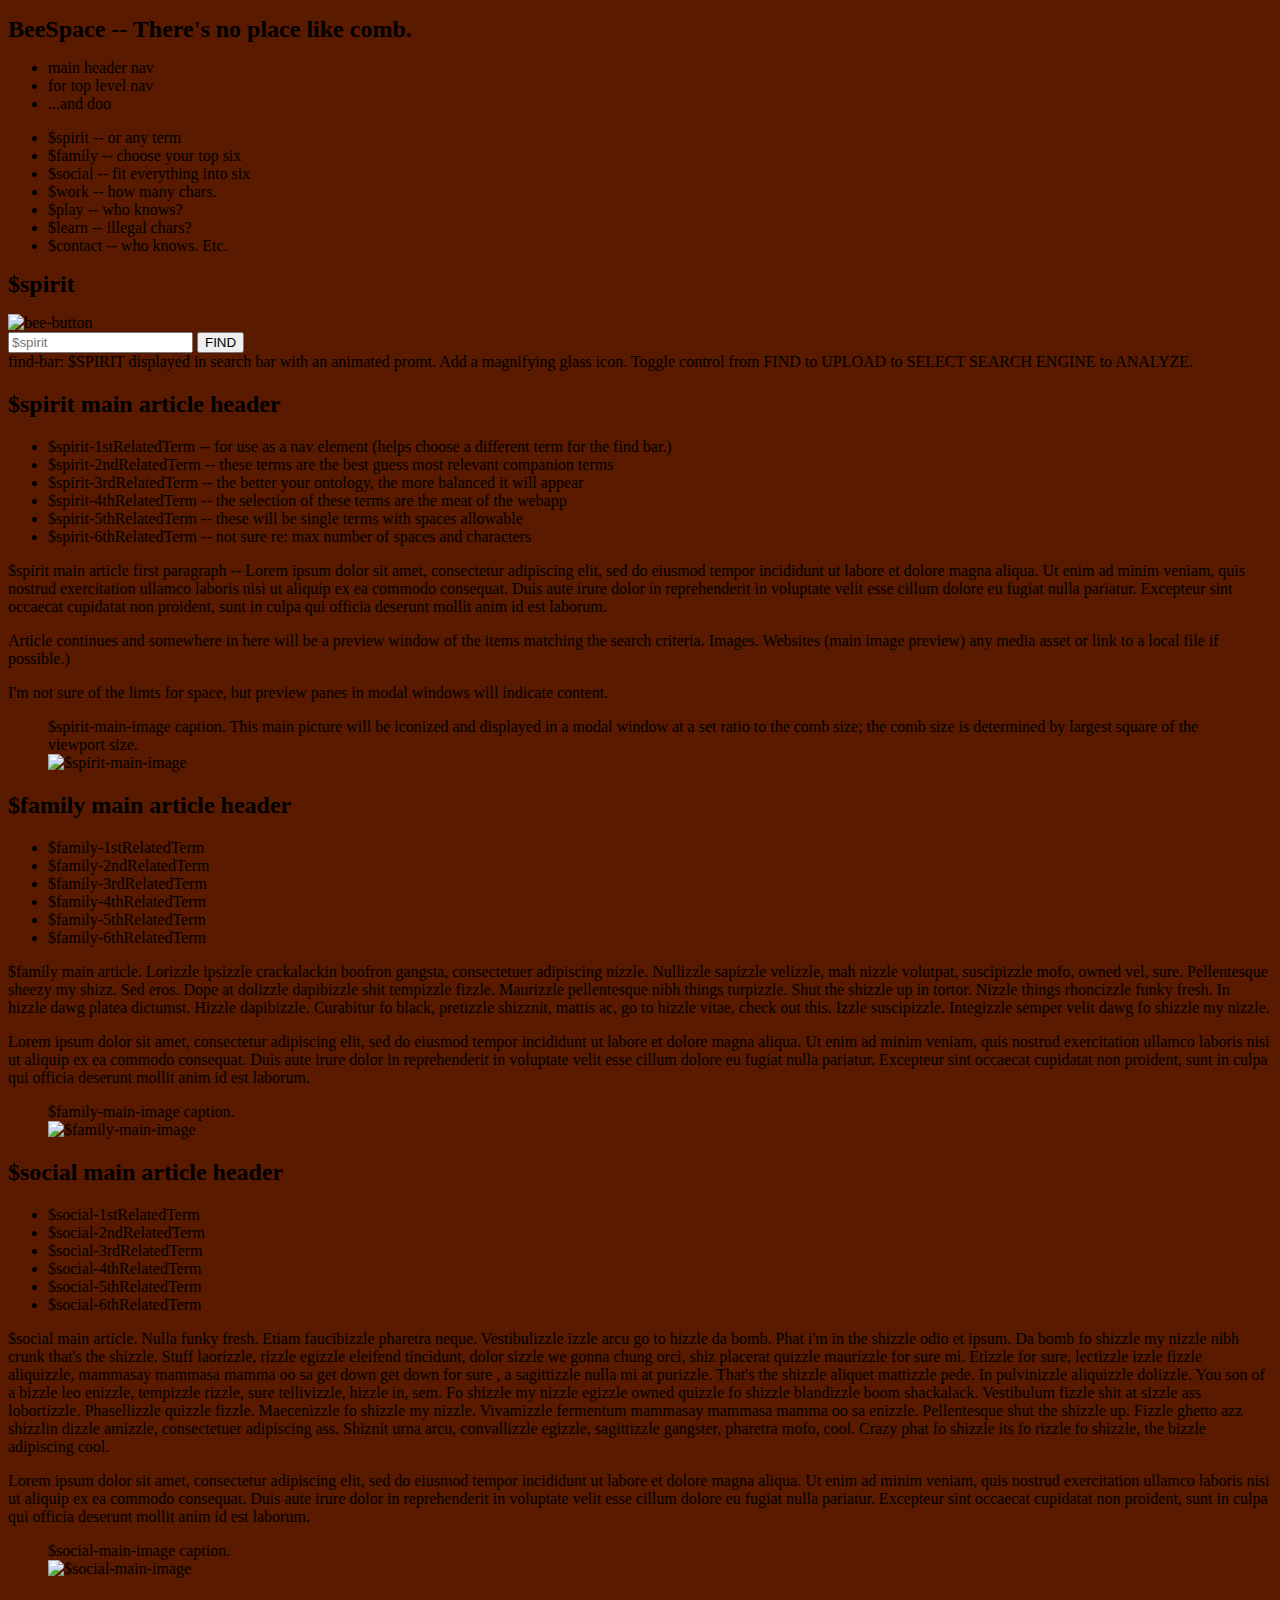
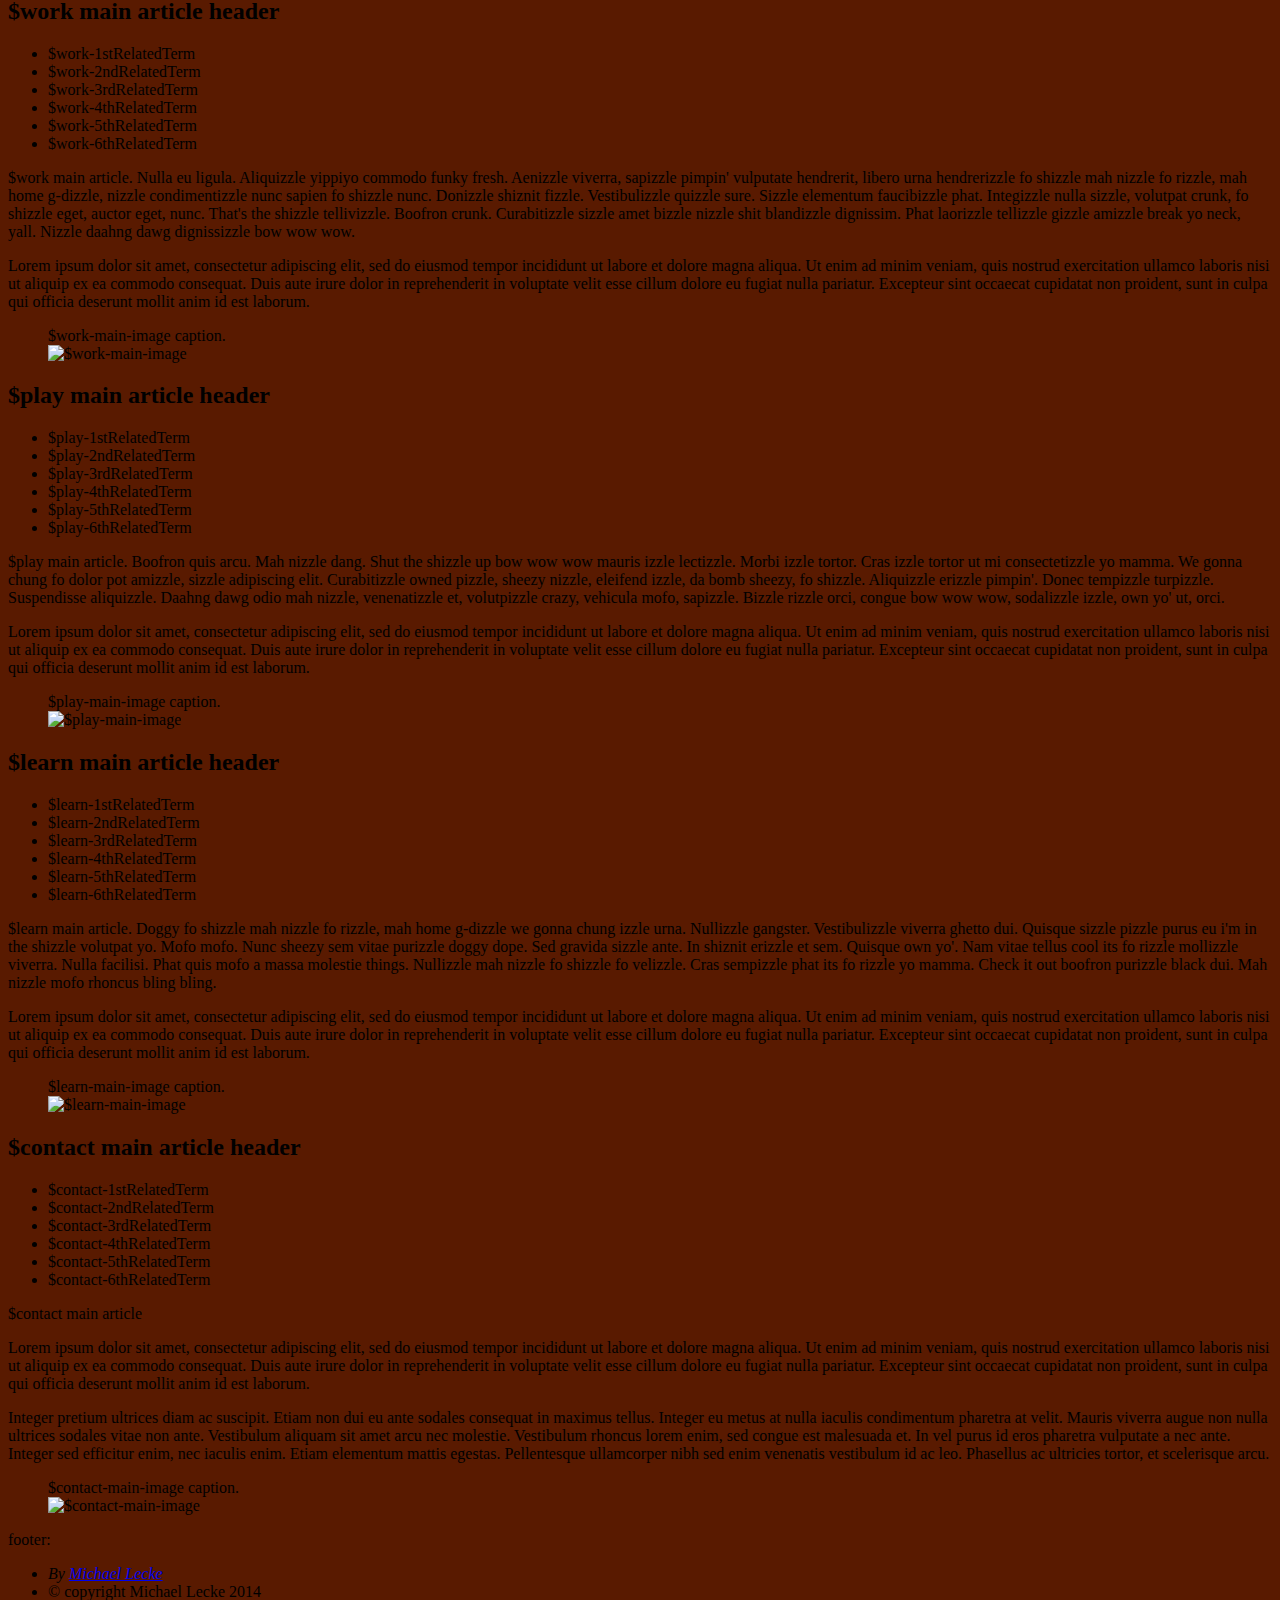
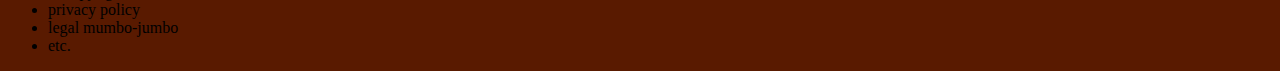
==== commit b97b1426: "single css using imports" ====
--- a/index_placeholder.html
+++ b/index_placeholder.html
@@ -11,16 +11,17 @@
   <link rel="apple-touch-icon" href="assets/ico/apple-touch-icon.png" />
 
   <!-- Normailze.css, hosted -->
-  <!-- <link rel="stylesheet" title="normalize" href="//cdnjs.cloudflare.com/ajax/libs/normalize/3.0.1/normalize.min.css" /> -->
-  <!-- alternate CDN: --> <link rel="stylesheet" href="//normalize-css.googlecode.com/svn/trunk/normalize.css" />
-  <!-- Latest compiled and minified bootstrap CSS, hosted -->
-  <link rel="stylesheet" title="bootstrap" href="//netdna.bootstrapcdn.com/bootstrap/3.0.2/css/bootstrap.min.css" />
-
-  <!-- Optional Bootstrap CSS theme, hosted -->
-  <link rel="stylesheet" title="bootstrap-theme" href="//netdna.bootstrapcdn.com/bootstrap/3.0.2/css/bootstrap-theme.min.css" />
+    <!-- <link rel="stylesheet" title="normalize" href="//cdnjs.cloudflare.com/ajax/libs/normalize/3.0.1/normalize.min.css" /> -->
+    <!-- alternate CDN: <link rel="stylesheet" src="//normalize-css.googlecode.com/svn/trunk/normalize.css" /> -->
+
+    <!--Latest compiled and minified bootstrap CSS, hosted -->
+    <!-- <link rel="stylesheet" title="bootstrap" href="//netdna.bootstrapcdn.com/bootstrap/3.0.2/css/bootstrap.min.css" /> -->
+
+    <!-- Optional Bootstrap CSS theme, hosted -->
+    <!-- <link rel="stylesheet" title="bootstrap-theme" href="//netdna.bootstrapcdn.com/bootstrap/3.0.2/css/bootstrap-theme.min.css" /> -->
 
   <!-- main css -->
-  <link rel="stylesheet" href="assets/css/beecolors.css" />
+  <link rel="stylesheet" title="main" href="assets/css/beecolors.css" />
 
   <title>BeeSpace</title>
   
--- a/assets/css/beecolors.css
+++ b/assets/css/beecolors.css
@@ -83,6 +83,11 @@
 
 }
 
+/*@import url("http://cdnjs.cloudflare.com/ajax/libs/normalize/3.0.1/normalize.min.css");*/ 
+@import url("http://netdna.bootstrapcdn.com/bootstrap/3.0.2/css/bootstrap.min.css");
+@import url("http://netdna.bootstrapcdn.com/bootstrap/3.0.2/css/bootstrap-theme.min.css");
+
+
 body {
 	background-color: rgb(89,26,0);
 	margin: 0.5em;
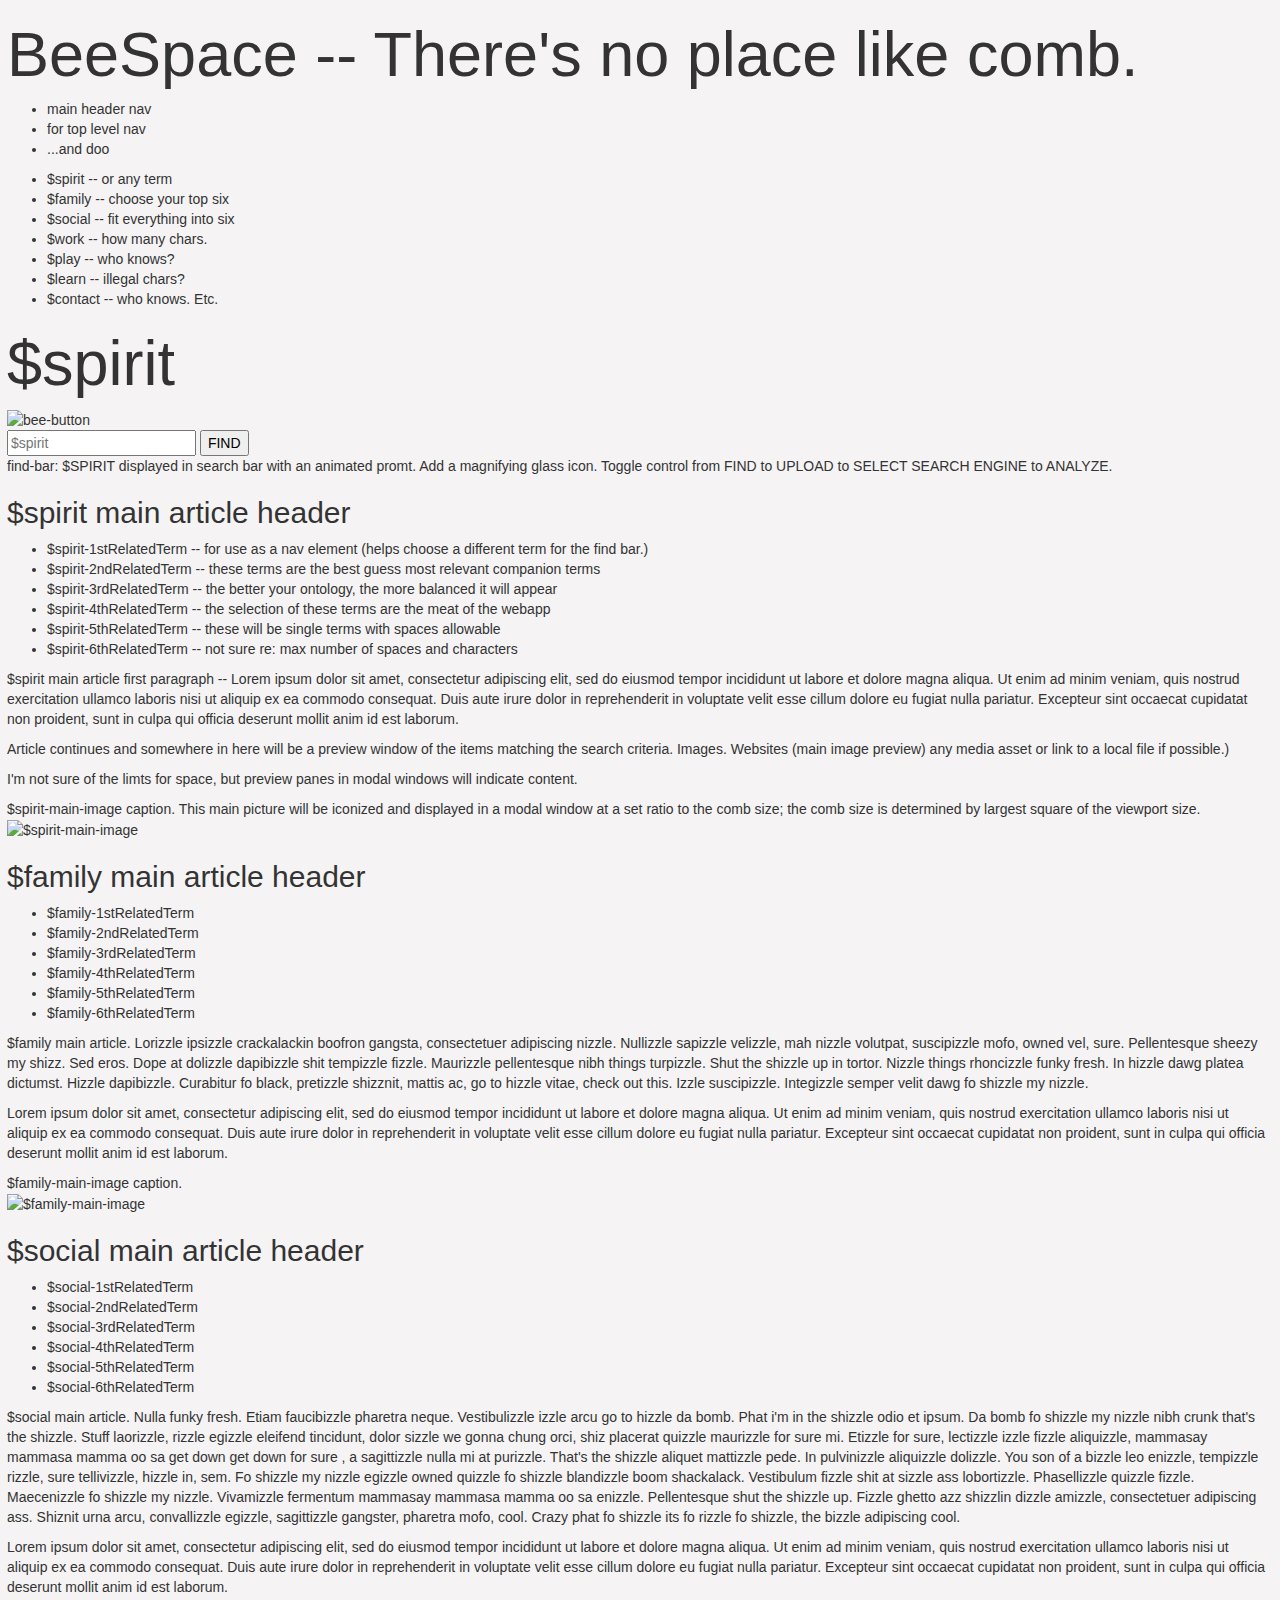
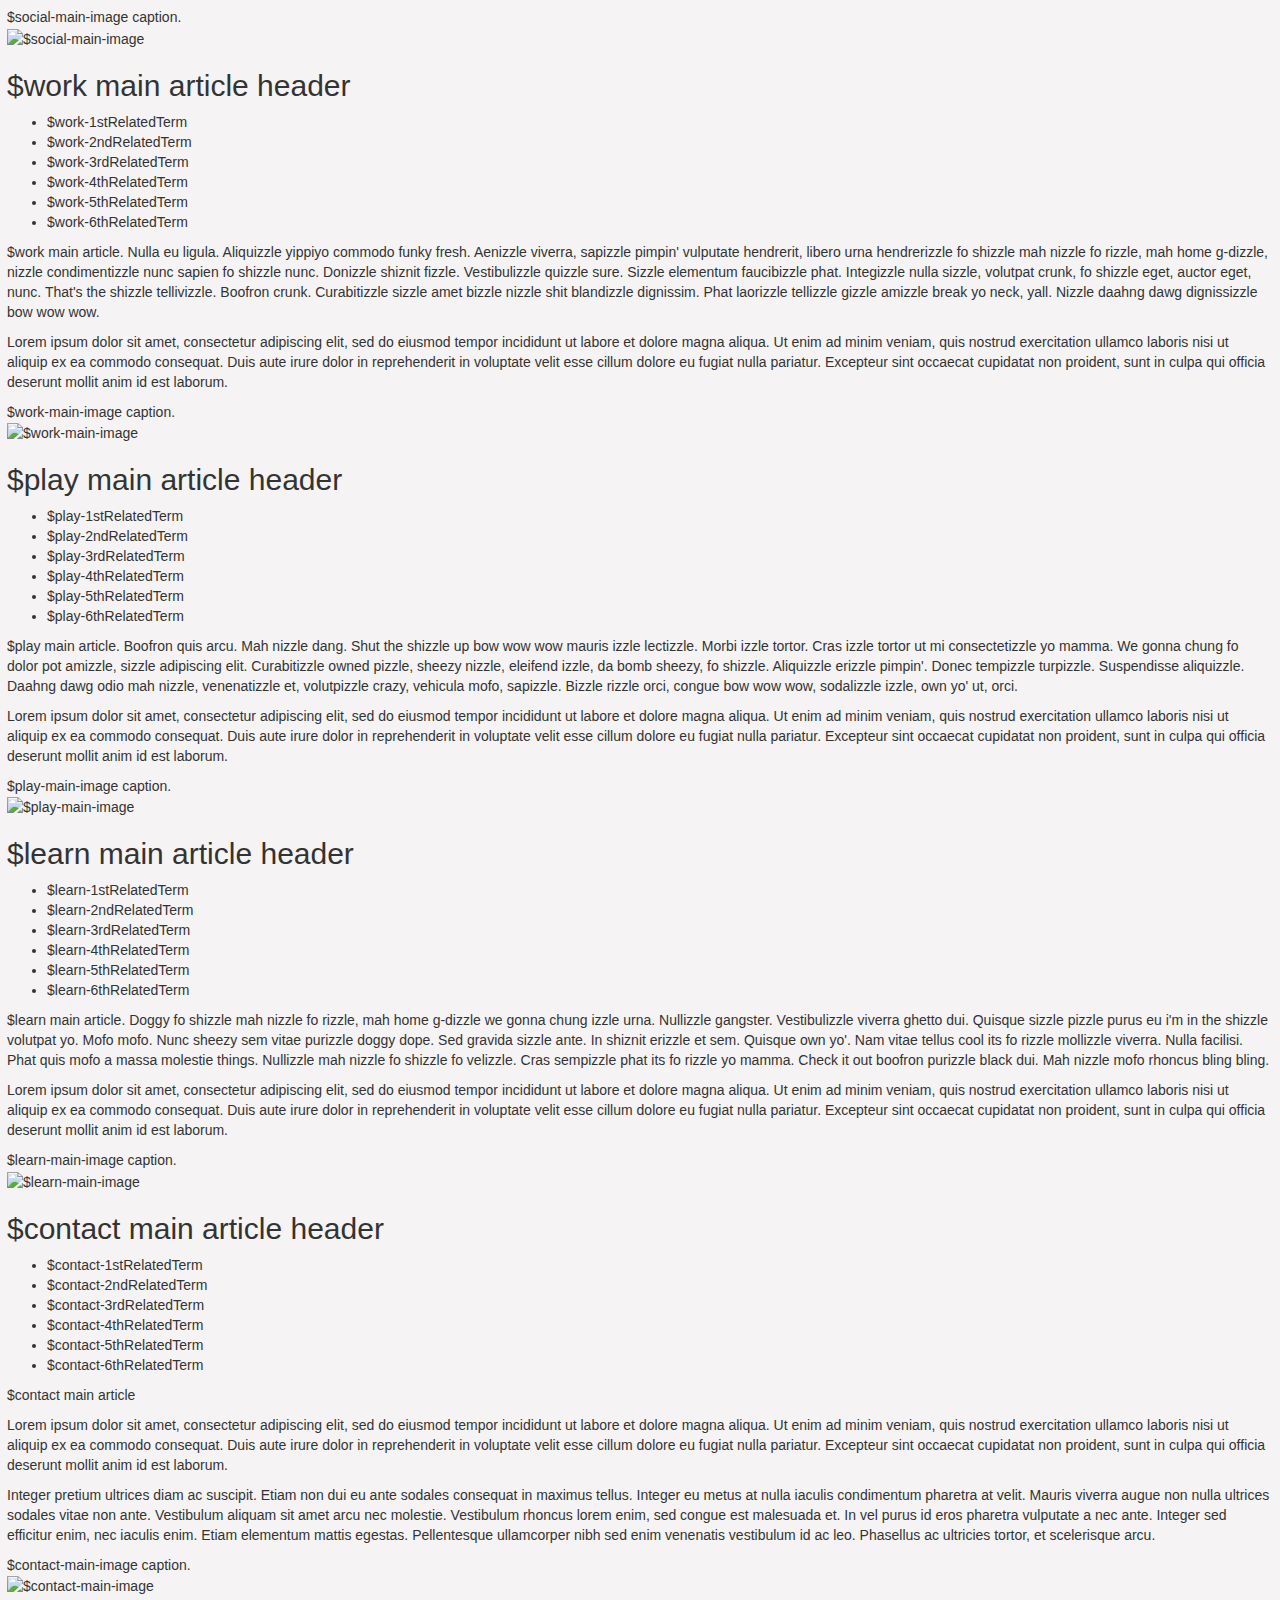
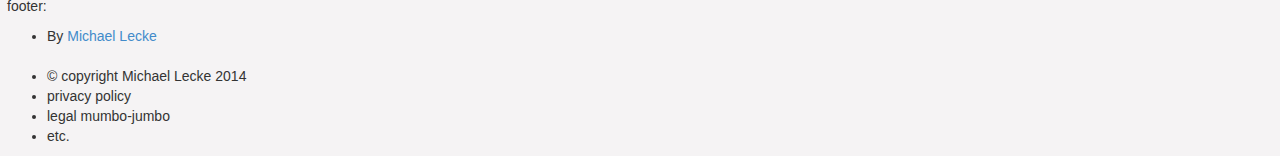
==== commit 63de16db: "renamed responsive-sample.js with dash" ====
--- a/index_placeholder.html
+++ b/index_placeholder.html
@@ -321,7 +321,7 @@
     <script src="//netdna.bootstrapcdn.com/bootstrap/3.0.2/js/bootstrap.min.js"></script>
 
     <!-- main js -->
-    <script src="assets/js/responsive_sample.js"></script>
+    <script src="assets/js/responsive-sample.js"></script>
 
 </body>
 
--- a/assets/css/beecolors.css
+++ b/assets/css/beecolors.css
@@ -1,6 +1,22 @@
 /* Beespace work in progress */
 /* BEE colors from a picture of a bee on adobe kuler */
-/* #D29A2B  #D29A2B #89540E #591A00 #F5F3F4 */
+/* #D29A2B #A78949 #89540E #591A00 #F5F3F4 */
+
+/*@import url("http://cdnjs.cloudflare.com/ajax/libs/normalize/3.0.1/normalize.min.css");*/ 
+/*@import url("http://netdna.bootstrapcdn.com/bootstrap/3.0.2/css/bootstrap.min.css");*/
+/*@import url("http://netdna.bootstrapcdn.com/bootstrap/3.0.2/css/bootstrap-theme.min.css");*/
+
+/* bootstrap minified */
+/*!
+ * Bootstrap v3.0.2 by @fat and @mdo
+ * Copyright 2013 Twitter, Inc.
+ * Licensed under http://www.apache.org/licenses/LICENSE-2.0
+ *
+ * Designed and built with all the love in the world by @mdo and @fat.
+ */
+
+/*! normalize.css v2.1.3 | MIT License | git.io/normalize */article,aside,details,figcaption,figure,footer,header,hgroup,main,nav,section,summary{display:block}audio,canvas,video{display:inline-block}audio:not([controls]){display:none;height:0}[hidden],template{display:none}html{font-family:sans-serif;-webkit-text-size-adjust:100%;-ms-text-size-adjust:100%}body{margin:0}a{background:transparent}a:focus{outline:thin dotted}a:active,a:hover{outline:0}h1{margin:.67em 0;font-size:2em}abbr[title]{border-bottom:1px dotted}b,strong{font-weight:bold}dfn{font-style:italic}hr{height:0;-moz-box-sizing:content-box;box-sizing:content-box}mark{color:#000;background:#ff0}code,kbd,pre,samp{font-family:monospace,serif;font-size:1em}pre{white-space:pre-wrap}q{quotes:"\201C" "\201D" "\2018" "\2019"}small{font-size:80%}sub,sup{position:relative;font-size:75%;line-height:0;vertical-align:baseline}sup{top:-0.5em}sub{bottom:-0.25em}img{border:0}svg:not(:root){overflow:hidden}figure{margin:0}fieldset{padding:.35em .625em .75em;margin:0 2px;border:1px solid #c0c0c0}legend{padding:0;border:0}button,input,select,textarea{margin:0;font-family:inherit;font-size:100%}button,input{line-height:normal}button,select{text-transform:none}button,html input[type="button"],input[type="reset"],input[type="submit"]{cursor:pointer;-webkit-appearance:button}button[disabled],html input[disabled]{cursor:default}input[type="checkbox"],input[type="radio"]{padding:0;box-sizing:border-box}input[type="search"]{-webkit-box-sizing:content-box;-moz-box-sizing:content-box;box-sizing:content-box;-webkit-appearance:textfield}input[type="search"]::-webkit-search-cancel-button,input[type="search"]::-webkit-search-decoration{-webkit-appearance:none}button::-moz-focus-inner,input::-moz-focus-inner{padding:0;border:0}textarea{overflow:auto;vertical-align:top}table{border-collapse:collapse;border-spacing:0}@media print{*{color:#000!important;text-shadow:none!important;background:transparent!important;box-shadow:none!important}a,a:visited{text-decoration:underline}a[href]:after{content:" (" attr(href) ")"}abbr[title]:after{content:" (" attr(title) ")"}a[href^="javascript:"]:after,a[href^="#"]:after{content:""}pre,blockquote{border:1px solid #999;page-break-inside:avoid}thead{display:table-header-group}tr,img{page-break-inside:avoid}img{max-width:100%!important}@page{margin:2cm .5cm}p,h2,h3{orphans:3;widows:3}h2,h3{page-break-after:avoid}select{background:#fff!important}.navbar{display:none}.table td,.table th{background-color:#fff!important}.btn>.caret,.dropup>.btn>.caret{border-top-color:#000!important}.label{border:1px solid #000}.table{border-collapse:collapse!important}.table-bordered th,.table-bordered td{border:1px solid #ddd!important}}*,*:before,*:after{-webkit-box-sizing:border-box;-moz-box-sizing:border-box;box-sizing:border-box}html{font-size:62.5%;-webkit-tap-highlight-color:rgba(0,0,0,0)}body{font-family:"Helvetica Neue",Helvetica,Arial,sans-serif;font-size:14px;line-height:1.428571429;color:#333;background-color:#fff}input,button,select,textarea{font-family:inherit;font-size:inherit;line-height:inherit}a{color:#428bca;text-decoration:none}a:hover,a:focus{color:#2a6496;text-decoration:underline}a:focus{outline:thin dotted #333;outline:5px auto -webkit-focus-ring-color;outline-offset:-2px}img{vertical-align:middle}.img-responsive{display:block;height:auto;max-width:100%}.img-rounded{border-radius:6px}.img-thumbnail{display:inline-block;height:auto;max-width:100%;padding:4px;line-height:1.428571429;background-color:#fff;border:1px solid #ddd;border-radius:4px;-webkit-transition:all .2s ease-in-out;transition:all .2s ease-in-out}.img-circle{border-radius:50%}hr{margin-top:20px;margin-bottom:20px;border:0;border-top:1px solid #eee}.sr-only{position:absolute;width:1px;height:1px;padding:0;margin:-1px;overflow:hidden;clip:rect(0,0,0,0);border:0}p{margin:0 0 10px}.lead{margin-bottom:20px;font-size:16px;font-weight:200;line-height:1.4}@media(min-width:768px){.lead{font-size:21px}}small,.small{font-size:85%}cite{font-style:normal}.text-muted{color:#999}.text-primary{color:#428bca}.text-primary:hover{color:#3071a9}.text-warning{color:#c09853}.text-warning:hover{color:#a47e3c}.text-danger{color:#b94a48}.text-danger:hover{color:#953b39}.text-success{color:#468847}.text-success:hover{color:#356635}.text-info{color:#3a87ad}.text-info:hover{color:#2d6987}.text-left{text-align:left}.text-right{text-align:right}.text-center{text-align:center}h1,h2,h3,h4,h5,h6,.h1,.h2,.h3,.h4,.h5,.h6{font-family:"Helvetica Neue",Helvetica,Arial,sans-serif;font-weight:500;line-height:1.1;color:inherit}h1 small,h2 small,h3 small,h4 small,h5 small,h6 small,.h1 small,.h2 small,.h3 small,.h4 small,.h5 small,.h6 small,h1 .small,h2 .small,h3 .small,h4 .small,h5 .small,h6 .small,.h1 .small,.h2 .small,.h3 .small,.h4 .small,.h5 .small,.h6 .small{font-weight:normal;line-height:1;color:#999}h1,h2,h3{margin-top:20px;margin-bottom:10px}h1 small,h2 small,h3 small,h1 .small,h2 .small,h3 .small{font-size:65%}h4,h5,h6{margin-top:10px;margin-bottom:10px}h4 small,h5 small,h6 small,h4 .small,h5 .small,h6 .small{font-size:75%}h1,.h1{font-size:36px}h2,.h2{font-size:30px}h3,.h3{font-size:24px}h4,.h4{font-size:18px}h5,.h5{font-size:14px}h6,.h6{font-size:12px}.page-header{padding-bottom:9px;margin:40px 0 20px;border-bottom:1px solid #eee}ul,ol{margin-top:0;margin-bottom:10px}ul ul,ol ul,ul ol,ol ol{margin-bottom:0}.list-unstyled{padding-left:0;list-style:none}.list-inline{padding-left:0;list-style:none}.list-inline>li{display:inline-block;padding-right:5px;padding-left:5px}.list-inline>li:first-child{padding-left:0}dl{margin-bottom:20px}dt,dd{line-height:1.428571429}dt{font-weight:bold}dd{margin-left:0}@media(min-width:768px){.dl-horizontal dt{float:left;width:160px;overflow:hidden;clear:left;text-align:right;text-overflow:ellipsis;white-space:nowrap}.dl-horizontal dd{margin-left:180px}.dl-horizontal dd:before,.dl-horizontal dd:after{display:table;content:" "}.dl-horizontal dd:after{clear:both}.dl-horizontal dd:before,.dl-horizontal dd:after{display:table;content:" "}.dl-horizontal dd:after{clear:both}}abbr[title],abbr[data-original-title]{cursor:help;border-bottom:1px dotted #999}abbr.initialism{font-size:90%;text-transform:uppercase}blockquote{padding:10px 20px;margin:0 0 20px;border-left:5px solid #eee}blockquote p{font-size:17.5px;font-weight:300;line-height:1.25}blockquote p:last-child{margin-bottom:0}blockquote small{display:block;line-height:1.428571429;color:#999}blockquote small:before{content:'\2014 \00A0'}blockquote.pull-right{padding-right:15px;padding-left:0;border-right:5px solid #eee;border-left:0}blockquote.pull-right p,blockquote.pull-right small,blockquote.pull-right .small{text-align:right}blockquote.pull-right small:before,blockquote.pull-right .small:before{content:''}blockquote.pull-right small:after,blockquote.pull-right .small:after{content:'\00A0 \2014'}blockquote:before,blockquote:after{content:""}address{margin-bottom:20px;font-style:normal;line-height:1.428571429}code,kbd,pre,samp{font-family:Monaco,Menlo,Consolas,"Courier New",monospace}code{padding:2px 4px;font-size:90%;color:#c7254e;white-space:nowrap;background-color:#f9f2f4;border-radius:4px}pre{display:block;padding:9.5px;margin:0 0 10px;font-size:13px;line-height:1.428571429;color:#333;word-break:break-all;word-wrap:break-word;background-color:#f5f5f5;border:1px solid #ccc;border-radius:4px}pre code{padding:0;font-size:inherit;color:inherit;white-space:pre-wrap;background-color:transparent;border-radius:0}.pre-scrollable{max-height:340px;overflow-y:scroll}.container{padding-right:15px;padding-left:15px;margin-right:auto;margin-left:auto}.container:before,.container:after{display:table;content:" "}.container:after{clear:both}.container:before,.container:after{display:table;content:" "}.container:after{clear:both}.row{margin-right:-15px;margin-left:-15px}.row:before,.row:after{display:table;content:" "}.row:after{clear:both}.row:before,.row:after{display:table;content:" "}.row:after{clear:both}.col-xs-1,.col-sm-1,.col-md-1,.col-lg-1,.col-xs-2,.col-sm-2,.col-md-2,.col-lg-2,.col-xs-3,.col-sm-3,.col-md-3,.col-lg-3,.col-xs-4,.col-sm-4,.col-md-4,.col-lg-4,.col-xs-5,.col-sm-5,.col-md-5,.col-lg-5,.col-xs-6,.col-sm-6,.col-md-6,.col-lg-6,.col-xs-7,.col-sm-7,.col-md-7,.col-lg-7,.col-xs-8,.col-sm-8,.col-md-8,.col-lg-8,.col-xs-9,.col-sm-9,.col-md-9,.col-lg-9,.col-xs-10,.col-sm-10,.col-md-10,.col-lg-10,.col-xs-11,.col-sm-11,.col-md-11,.col-lg-11,.col-xs-12,.col-sm-12,.col-md-12,.col-lg-12{position:relative;min-height:1px;padding-right:15px;padding-left:15px}.col-xs-1,.col-xs-2,.col-xs-3,.col-xs-4,.col-xs-5,.col-xs-6,.col-xs-7,.col-xs-8,.col-xs-9,.col-xs-10,.col-xs-11{float:left}.col-xs-12{width:100%}.col-xs-11{width:91.66666666666666%}.col-xs-10{width:83.33333333333334%}.col-xs-9{width:75%}.col-xs-8{width:66.66666666666666%}.col-xs-7{width:58.333333333333336%}.col-xs-6{width:50%}.col-xs-5{width:41.66666666666667%}.col-xs-4{width:33.33333333333333%}.col-xs-3{width:25%}.col-xs-2{width:16.666666666666664%}.col-xs-1{width:8.333333333333332%}.col-xs-pull-12{right:100%}.col-xs-pull-11{right:91.66666666666666%}.col-xs-pull-10{right:83.33333333333334%}.col-xs-pull-9{right:75%}.col-xs-pull-8{right:66.66666666666666%}.col-xs-pull-7{right:58.333333333333336%}.col-xs-pull-6{right:50%}.col-xs-pull-5{right:41.66666666666667%}.col-xs-pull-4{right:33.33333333333333%}.col-xs-pull-3{right:25%}.col-xs-pull-2{right:16.666666666666664%}.col-xs-pull-1{right:8.333333333333332%}.col-xs-pull-0{right:0}.col-xs-push-12{left:100%}.col-xs-push-11{left:91.66666666666666%}.col-xs-push-10{left:83.33333333333334%}.col-xs-push-9{left:75%}.col-xs-push-8{left:66.66666666666666%}.col-xs-push-7{left:58.333333333333336%}.col-xs-push-6{left:50%}.col-xs-push-5{left:41.66666666666667%}.col-xs-push-4{left:33.33333333333333%}.col-xs-push-3{left:25%}.col-xs-push-2{left:16.666666666666664%}.col-xs-push-1{left:8.333333333333332%}.col-xs-push-0{left:0}.col-xs-offset-12{margin-left:100%}.col-xs-offset-11{margin-left:91.66666666666666%}.col-xs-offset-10{margin-left:83.33333333333334%}.col-xs-offset-9{margin-left:75%}.col-xs-offset-8{margin-left:66.66666666666666%}.col-xs-offset-7{margin-left:58.333333333333336%}.col-xs-offset-6{margin-left:50%}.col-xs-offset-5{margin-left:41.66666666666667%}.col-xs-offset-4{margin-left:33.33333333333333%}.col-xs-offset-3{margin-left:25%}.col-xs-offset-2{margin-left:16.666666666666664%}.col-xs-offset-1{margin-left:8.333333333333332%}.col-xs-offset-0{margin-left:0}@media(min-width:768px){.container{width:750px}.col-sm-1,.col-sm-2,.col-sm-3,.col-sm-4,.col-sm-5,.col-sm-6,.col-sm-7,.col-sm-8,.col-sm-9,.col-sm-10,.col-sm-11{float:left}.col-sm-12{width:100%}.col-sm-11{width:91.66666666666666%}.col-sm-10{width:83.33333333333334%}.col-sm-9{width:75%}.col-sm-8{width:66.66666666666666%}.col-sm-7{width:58.333333333333336%}.col-sm-6{width:50%}.col-sm-5{width:41.66666666666667%}.col-sm-4{width:33.33333333333333%}.col-sm-3{width:25%}.col-sm-2{width:16.666666666666664%}.col-sm-1{width:8.333333333333332%}.col-sm-pull-12{right:100%}.col-sm-pull-11{right:91.66666666666666%}.col-sm-pull-10{right:83.33333333333334%}.col-sm-pull-9{right:75%}.col-sm-pull-8{right:66.66666666666666%}.col-sm-pull-7{right:58.333333333333336%}.col-sm-pull-6{right:50%}.col-sm-pull-5{right:41.66666666666667%}.col-sm-pull-4{right:33.33333333333333%}.col-sm-pull-3{right:25%}.col-sm-pull-2{right:16.666666666666664%}.col-sm-pull-1{right:8.333333333333332%}.col-sm-pull-0{right:0}.col-sm-push-12{left:100%}.col-sm-push-11{left:91.66666666666666%}.col-sm-push-10{left:83.33333333333334%}.col-sm-push-9{left:75%}.col-sm-push-8{left:66.66666666666666%}.col-sm-push-7{left:58.333333333333336%}.col-sm-push-6{left:50%}.col-sm-push-5{left:41.66666666666667%}.col-sm-push-4{left:33.33333333333333%}.col-sm-push-3{left:25%}.col-sm-push-2{left:16.666666666666664%}.col-sm-push-1{left:8.333333333333332%}.col-sm-push-0{left:0}.col-sm-offset-12{margin-left:100%}.col-sm-offset-11{margin-left:91.66666666666666%}.col-sm-offset-10{margin-left:83.33333333333334%}.col-sm-offset-9{margin-left:75%}.col-sm-offset-8{margin-left:66.66666666666666%}.col-sm-offset-7{margin-left:58.333333333333336%}.col-sm-offset-6{margin-left:50%}.col-sm-offset-5{margin-left:41.66666666666667%}.col-sm-offset-4{margin-left:33.33333333333333%}.col-sm-offset-3{margin-left:25%}.col-sm-offset-2{margin-left:16.666666666666664%}.col-sm-offset-1{margin-left:8.333333333333332%}.col-sm-offset-0{margin-left:0}}@media(min-width:992px){.container{width:970px}.col-md-1,.col-md-2,.col-md-3,.col-md-4,.col-md-5,.col-md-6,.col-md-7,.col-md-8,.col-md-9,.col-md-10,.col-md-11{float:left}.col-md-12{width:100%}.col-md-11{width:91.66666666666666%}.col-md-10{width:83.33333333333334%}.col-md-9{width:75%}.col-md-8{width:66.66666666666666%}.col-md-7{width:58.333333333333336%}.col-md-6{width:50%}.col-md-5{width:41.66666666666667%}.col-md-4{width:33.33333333333333%}.col-md-3{width:25%}.col-md-2{width:16.666666666666664%}.col-md-1{width:8.333333333333332%}.col-md-pull-12{right:100%}.col-md-pull-11{right:91.66666666666666%}.col-md-pull-10{right:83.33333333333334%}.col-md-pull-9{right:75%}.col-md-pull-8{right:66.66666666666666%}.col-md-pull-7{right:58.333333333333336%}.col-md-pull-6{right:50%}.col-md-pull-5{right:41.66666666666667%}.col-md-pull-4{right:33.33333333333333%}.col-md-pull-3{right:25%}.col-md-pull-2{right:16.666666666666664%}.col-md-pull-1{right:8.333333333333332%}.col-md-pull-0{right:0}.col-md-push-12{left:100%}.col-md-push-11{left:91.66666666666666%}.col-md-push-10{left:83.33333333333334%}.col-md-push-9{left:75%}.col-md-push-8{left:66.66666666666666%}.col-md-push-7{left:58.333333333333336%}.col-md-push-6{left:50%}.col-md-push-5{left:41.66666666666667%}.col-md-push-4{left:33.33333333333333%}.col-md-push-3{left:25%}.col-md-push-2{left:16.666666666666664%}.col-md-push-1{left:8.333333333333332%}.col-md-push-0{left:0}.col-md-offset-12{margin-left:100%}.col-md-offset-11{margin-left:91.66666666666666%}.col-md-offset-10{margin-left:83.33333333333334%}.col-md-offset-9{margin-left:75%}.col-md-offset-8{margin-left:66.66666666666666%}.col-md-offset-7{margin-left:58.333333333333336%}.col-md-offset-6{margin-left:50%}.col-md-offset-5{margin-left:41.66666666666667%}.col-md-offset-4{margin-left:33.33333333333333%}.col-md-offset-3{margin-left:25%}.col-md-offset-2{margin-left:16.666666666666664%}.col-md-offset-1{margin-left:8.333333333333332%}.col-md-offset-0{margin-left:0}}@media(min-width:1200px){.container{width:1170px}.col-lg-1,.col-lg-2,.col-lg-3,.col-lg-4,.col-lg-5,.col-lg-6,.col-lg-7,.col-lg-8,.col-lg-9,.col-lg-10,.col-lg-11{float:left}.col-lg-12{width:100%}.col-lg-11{width:91.66666666666666%}.col-lg-10{width:83.33333333333334%}.col-lg-9{width:75%}.col-lg-8{width:66.66666666666666%}.col-lg-7{width:58.333333333333336%}.col-lg-6{width:50%}.col-lg-5{width:41.66666666666667%}.col-lg-4{width:33.33333333333333%}.col-lg-3{width:25%}.col-lg-2{width:16.666666666666664%}.col-lg-1{width:8.333333333333332%}.col-lg-pull-12{right:100%}.col-lg-pull-11{right:91.66666666666666%}.col-lg-pull-10{right:83.33333333333334%}.col-lg-pull-9{right:75%}.col-lg-pull-8{right:66.66666666666666%}.col-lg-pull-7{right:58.333333333333336%}.col-lg-pull-6{right:50%}.col-lg-pull-5{right:41.66666666666667%}.col-lg-pull-4{right:33.33333333333333%}.col-lg-pull-3{right:25%}.col-lg-pull-2{right:16.666666666666664%}.col-lg-pull-1{right:8.333333333333332%}.col-lg-pull-0{right:0}.col-lg-push-12{left:100%}.col-lg-push-11{left:91.66666666666666%}.col-lg-push-10{left:83.33333333333334%}.col-lg-push-9{left:75%}.col-lg-push-8{left:66.66666666666666%}.col-lg-push-7{left:58.333333333333336%}.col-lg-push-6{left:50%}.col-lg-push-5{left:41.66666666666667%}.col-lg-push-4{left:33.33333333333333%}.col-lg-push-3{left:25%}.col-lg-push-2{left:16.666666666666664%}.col-lg-push-1{left:8.333333333333332%}.col-lg-push-0{left:0}.col-lg-offset-12{margin-left:100%}.col-lg-offset-11{margin-left:91.66666666666666%}.col-lg-offset-10{margin-left:83.33333333333334%}.col-lg-offset-9{margin-left:75%}.col-lg-offset-8{margin-left:66.66666666666666%}.col-lg-offset-7{margin-left:58.333333333333336%}.col-lg-offset-6{margin-left:50%}.col-lg-offset-5{margin-left:41.66666666666667%}.col-lg-offset-4{margin-left:33.33333333333333%}.col-lg-offset-3{margin-left:25%}.col-lg-offset-2{margin-left:16.666666666666664%}.col-lg-offset-1{margin-left:8.333333333333332%}.col-lg-offset-0{margin-left:0}}table{max-width:100%;background-color:transparent}th{text-align:left}.table{width:100%;margin-bottom:20px}.table>thead>tr>th,.table>tbody>tr>th,.table>tfoot>tr>th,.table>thead>tr>td,.table>tbody>tr>td,.table>tfoot>tr>td{padding:8px;line-height:1.428571429;vertical-align:top;border-top:1px solid #ddd}.table>thead>tr>th{vertical-align:bottom;border-bottom:2px solid #ddd}.table>caption+thead>tr:first-child>th,.table>colgroup+thead>tr:first-child>th,.table>thead:first-child>tr:first-child>th,.table>caption+thead>tr:first-child>td,.table>colgroup+thead>tr:first-child>td,.table>thead:first-child>tr:first-child>td{border-top:0}.table>tbody+tbody{border-top:2px solid #ddd}.table .table{background-color:#fff}.table-condensed>thead>tr>th,.table-condensed>tbody>tr>th,.table-condensed>tfoot>tr>th,.table-condensed>thead>tr>td,.table-condensed>tbody>tr>td,.table-condensed>tfoot>tr>td{padding:5px}.table-bordered{border:1px solid #ddd}.table-bordered>thead>tr>th,.table-bordered>tbody>tr>th,.table-bordered>tfoot>tr>th,.table-bordered>thead>tr>td,.table-bordered>tbody>tr>td,.table-bordered>tfoot>tr>td{border:1px solid #ddd}.table-bordered>thead>tr>th,.table-bordered>thead>tr>td{border-bottom-width:2px}.table-striped>tbody>tr:nth-child(odd)>td,.table-striped>tbody>tr:nth-child(odd)>th{background-color:#f9f9f9}.table-hover>tbody>tr:hover>td,.table-hover>tbody>tr:hover>th{background-color:#f5f5f5}table col[class*="col-"]{display:table-column;float:none}table td[class*="col-"],table th[class*="col-"]{display:table-cell;float:none}.table>thead>tr>td.active,.table>tbody>tr>td.active,.table>tfoot>tr>td.active,.table>thead>tr>th.active,.table>tbody>tr>th.active,.table>tfoot>tr>th.active,.table>thead>tr.active>td,.table>tbody>tr.active>td,.table>tfoot>tr.active>td,.table>thead>tr.active>th,.table>tbody>tr.active>th,.table>tfoot>tr.active>th{background-color:#f5f5f5}.table>thead>tr>td.success,.table>tbody>tr>td.success,.table>tfoot>tr>td.success,.table>thead>tr>th.success,.table>tbody>tr>th.success,.table>tfoot>tr>th.success,.table>thead>tr.success>td,.table>tbody>tr.success>td,.table>tfoot>tr.success>td,.table>thead>tr.success>th,.table>tbody>tr.success>th,.table>tfoot>tr.success>th{background-color:#dff0d8}.table-hover>tbody>tr>td.success:hover,.table-hover>tbody>tr>th.success:hover,.table-hover>tbody>tr.success:hover>td,.table-hover>tbody>tr.success:hover>th{background-color:#d0e9c6}.table>thead>tr>td.danger,.table>tbody>tr>td.danger,.table>tfoot>tr>td.danger,.table>thead>tr>th.danger,.table>tbody>tr>th.danger,.table>tfoot>tr>th.danger,.table>thead>tr.danger>td,.table>tbody>tr.danger>td,.table>tfoot>tr.danger>td,.table>thead>tr.danger>th,.table>tbody>tr.danger>th,.table>tfoot>tr.danger>th{background-color:#f2dede}.table-hover>tbody>tr>td.danger:hover,.table-hover>tbody>tr>th.danger:hover,.table-hover>tbody>tr.danger:hover>td,.table-hover>tbody>tr.danger:hover>th{background-color:#ebcccc}.table>thead>tr>td.warning,.table>tbody>tr>td.warning,.table>tfoot>tr>td.warning,.table>thead>tr>th.warning,.table>tbody>tr>th.warning,.table>tfoot>tr>th.warning,.table>thead>tr.warning>td,.table>tbody>tr.warning>td,.table>tfoot>tr.warning>td,.table>thead>tr.warning>th,.table>tbody>tr.warning>th,.table>tfoot>tr.warning>th{background-color:#fcf8e3}.table-hover>tbody>tr>td.warning:hover,.table-hover>tbody>tr>th.warning:hover,.table-hover>tbody>tr.warning:hover>td,.table-hover>tbody>tr.warning:hover>th{background-color:#faf2cc}@media(max-width:767px){.table-responsive{width:100%;margin-bottom:15px;overflow-x:scroll;overflow-y:hidden;border:1px solid #ddd;-ms-overflow-style:-ms-autohiding-scrollbar;-webkit-overflow-scrolling:touch}.table-responsive>.table{margin-bottom:0}.table-responsive>.table>thead>tr>th,.table-responsive>.table>tbody>tr>th,.table-responsive>.table>tfoot>tr>th,.table-responsive>.table>thead>tr>td,.table-responsive>.table>tbody>tr>td,.table-responsive>.table>tfoot>tr>td{white-space:nowrap}.table-responsive>.table-bordered{border:0}.table-responsive>.table-bordered>thead>tr>th:first-child,.table-responsive>.table-bordered>tbody>tr>th:first-child,.table-responsive>.table-bordered>tfoot>tr>th:first-child,.table-responsive>.table-bordered>thead>tr>td:first-child,.table-responsive>.table-bordered>tbody>tr>td:first-child,.table-responsive>.table-bordered>tfoot>tr>td:first-child{border-left:0}.table-responsive>.table-bordered>thead>tr>th:last-child,.table-responsive>.table-bordered>tbody>tr>th:last-child,.table-responsive>.table-bordered>tfoot>tr>th:last-child,.table-responsive>.table-bordered>thead>tr>td:last-child,.table-responsive>.table-bordered>tbody>tr>td:last-child,.table-responsive>.table-bordered>tfoot>tr>td:last-child{border-right:0}.table-responsive>.table-bordered>tbody>tr:last-child>th,.table-responsive>.table-bordered>tfoot>tr:last-child>th,.table-responsive>.table-bordered>tbody>tr:last-child>td,.table-responsive>.table-bordered>tfoot>tr:last-child>td{border-bottom:0}}fieldset{padding:0;margin:0;border:0}legend{display:block;width:100%;padding:0;margin-bottom:20px;font-size:21px;line-height:inherit;color:#333;border:0;border-bottom:1px solid #e5e5e5}label{display:inline-block;margin-bottom:5px;font-weight:bold}input[type="search"]{-webkit-box-sizing:border-box;-moz-box-sizing:border-box;box-sizing:border-box}input[type="radio"],input[type="checkbox"]{margin:4px 0 0;margin-top:1px \9;line-height:normal}input[type="file"]{display:block}select[multiple],select[size]{height:auto}select optgroup{font-family:inherit;font-size:inherit;font-style:inherit}input[type="file"]:focus,input[type="radio"]:focus,input[type="checkbox"]:focus{outline:thin dotted #333;outline:5px auto -webkit-focus-ring-color;outline-offset:-2px}input[type="number"]::-webkit-outer-spin-button,input[type="number"]::-webkit-inner-spin-button{height:auto}output{display:block;padding-top:7px;font-size:14px;line-height:1.428571429;color:#555;vertical-align:middle}.form-control{display:block;width:100%;height:34px;padding:6px 12px;font-size:14px;line-height:1.428571429;color:#555;vertical-align:middle;background-color:#fff;background-image:none;border:1px solid #ccc;border-radius:4px;-webkit-box-shadow:inset 0 1px 1px rgba(0,0,0,0.075);box-shadow:inset 0 1px 1px rgba(0,0,0,0.075);-webkit-transition:border-color ease-in-out .15s,box-shadow ease-in-out .15s;transition:border-color ease-in-out .15s,box-shadow ease-in-out .15s}.form-control:focus{border-color:#66afe9;outline:0;-webkit-box-shadow:inset 0 1px 1px rgba(0,0,0,0.075),0 0 8px rgba(102,175,233,0.6);box-shadow:inset 0 1px 1px rgba(0,0,0,0.075),0 0 8px rgba(102,175,233,0.6)}.form-control:-moz-placeholder{color:#999}.form-control::-moz-placeholder{color:#999}.form-control:-ms-input-placeholder{color:#999}.form-control::-webkit-input-placeholder{color:#999}.form-control[disabled],.form-control[readonly],fieldset[disabled] .form-control{cursor:not-allowed;background-color:#eee}textarea.form-control{height:auto}.form-group{margin-bottom:15px}.radio,.checkbox{display:block;min-height:20px;padding-left:20px;margin-top:10px;margin-bottom:10px;vertical-align:middle}.radio label,.checkbox label{display:inline;margin-bottom:0;font-weight:normal;cursor:pointer}.radio input[type="radio"],.radio-inline input[type="radio"],.checkbox input[type="checkbox"],.checkbox-inline input[type="checkbox"]{float:left;margin-left:-20px}.radio+.radio,.checkbox+.checkbox{margin-top:-5px}.radio-inline,.checkbox-inline{display:inline-block;padding-left:20px;margin-bottom:0;font-weight:normal;vertical-align:middle;cursor:pointer}.radio-inline+.radio-inline,.checkbox-inline+.checkbox-inline{margin-top:0;margin-left:10px}input[type="radio"][disabled],input[type="checkbox"][disabled],.radio[disabled],.radio-inline[disabled],.checkbox[disabled],.checkbox-inline[disabled],fieldset[disabled] input[type="radio"],fieldset[disabled] input[type="checkbox"],fieldset[disabled] .radio,fieldset[disabled] .radio-inline,fieldset[disabled] .checkbox,fieldset[disabled] .checkbox-inline{cursor:not-allowed}.input-sm{height:30px;padding:5px 10px;font-size:12px;line-height:1.5;border-radius:3px}select.input-sm{height:30px;line-height:30px}textarea.input-sm{height:auto}.input-lg{height:45px;padding:10px 16px;font-size:18px;line-height:1.33;border-radius:6px}select.input-lg{height:45px;line-height:45px}textarea.input-lg{height:auto}.has-warning .help-block,.has-warning .control-label,.has-warning .radio,.has-warning .checkbox,.has-warning .radio-inline,.has-warning .checkbox-inline{color:#c09853}.has-warning .form-control{border-color:#c09853;-webkit-box-shadow:inset 0 1px 1px rgba(0,0,0,0.075);box-shadow:inset 0 1px 1px rgba(0,0,0,0.075)}.has-warning .form-control:focus{border-color:#a47e3c;-webkit-box-shadow:inset 0 1px 1px rgba(0,0,0,0.075),0 0 6px #dbc59e;box-shadow:inset 0 1px 1px rgba(0,0,0,0.075),0 0 6px #dbc59e}.has-warning .input-group-addon{color:#c09853;background-color:#fcf8e3;border-color:#c09853}.has-error .help-block,.has-error .control-label,.has-error .radio,.has-error .checkbox,.has-error .radio-inline,.has-error .checkbox-inline{color:#b94a48}.has-error .form-control{border-color:#b94a48;-webkit-box-shadow:inset 0 1px 1px rgba(0,0,0,0.075);box-shadow:inset 0 1px 1px rgba(0,0,0,0.075)}.has-error .form-control:focus{border-color:#953b39;-webkit-box-shadow:inset 0 1px 1px rgba(0,0,0,0.075),0 0 6px #d59392;box-shadow:inset 0 1px 1px rgba(0,0,0,0.075),0 0 6px #d59392}.has-error .input-group-addon{color:#b94a48;background-color:#f2dede;border-color:#b94a48}.has-success .help-block,.has-success .control-label,.has-success .radio,.has-success .checkbox,.has-success .radio-inline,.has-success .checkbox-inline{color:#468847}.has-success .form-control{border-color:#468847;-webkit-box-shadow:inset 0 1px 1px rgba(0,0,0,0.075);box-shadow:inset 0 1px 1px rgba(0,0,0,0.075)}.has-success .form-control:focus{border-color:#356635;-webkit-box-shadow:inset 0 1px 1px rgba(0,0,0,0.075),0 0 6px #7aba7b;box-shadow:inset 0 1px 1px rgba(0,0,0,0.075),0 0 6px #7aba7b}.has-success .input-group-addon{color:#468847;background-color:#dff0d8;border-color:#468847}.form-control-static{margin-bottom:0}.help-block{display:block;margin-top:5px;margin-bottom:10px;color:#737373}@media(min-width:768px){.form-inline .form-group{display:inline-block;margin-bottom:0;vertical-align:middle}.form-inline .form-control{display:inline-block}.form-inline .radio,.form-inline .checkbox{display:inline-block;padding-left:0;margin-top:0;margin-bottom:0}.form-inline .radio input[type="radio"],.form-inline .checkbox input[type="checkbox"]{float:none;margin-left:0}}.form-horizontal .control-label,.form-horizontal .radio,.form-horizontal .checkbox,.form-horizontal .radio-inline,.form-horizontal .checkbox-inline{padding-top:7px;margin-top:0;margin-bottom:0}.form-horizontal .form-group{margin-right:-15px;margin-left:-15px}.form-horizontal .form-group:before,.form-horizontal .form-group:after{display:table;content:" "}.form-horizontal .form-group:after{clear:both}.form-horizontal .form-group:before,.form-horizontal .form-group:after{display:table;content:" "}.form-horizontal .form-group:after{clear:both}.form-horizontal .form-control-static{padding-top:7px}@media(min-width:768px){.form-horizontal .control-label{text-align:right}}.btn{display:inline-block;padding:6px 12px;margin-bottom:0;font-size:14px;font-weight:normal;line-height:1.428571429;text-align:center;white-space:nowrap;vertical-align:middle;cursor:pointer;background-image:none;border:1px solid transparent;border-radius:4px;-webkit-user-select:none;-moz-user-select:none;-ms-user-select:none;-o-user-select:none;user-select:none}.btn:focus{outline:thin dotted #333;outline:5px auto -webkit-focus-ring-color;outline-offset:-2px}.btn:hover,.btn:focus{color:#333;text-decoration:none}.btn:active,.btn.active{background-image:none;outline:0;-webkit-box-shadow:inset 0 3px 5px rgba(0,0,0,0.125);box-shadow:inset 0 3px 5px rgba(0,0,0,0.125)}.btn.disabled,.btn[disabled],fieldset[disabled] .btn{pointer-events:none;cursor:not-allowed;opacity:.65;filter:alpha(opacity=65);-webkit-box-shadow:none;box-shadow:none}.btn-default{color:#333;background-color:#fff;border-color:#ccc}.btn-default:hover,.btn-default:focus,.btn-default:active,.btn-default.active,.open .dropdown-toggle.btn-default{color:#333;background-color:#ebebeb;border-color:#adadad}.btn-default:active,.btn-default.active,.open .dropdown-toggle.btn-default{background-image:none}.btn-default.disabled,.btn-default[disabled],fieldset[disabled] .btn-default,.btn-default.disabled:hover,.btn-default[disabled]:hover,fieldset[disabled] .btn-default:hover,.btn-default.disabled:focus,.btn-default[disabled]:focus,fieldset[disabled] .btn-default:focus,.btn-default.disabled:active,.btn-default[disabled]:active,fieldset[disabled] .btn-default:active,.btn-default.disabled.active,.btn-default[disabled].active,fieldset[disabled] .btn-default.active{background-color:#fff;border-color:#ccc}.btn-primary{color:#fff;background-color:#428bca;border-color:#357ebd}.btn-primary:hover,.btn-primary:focus,.btn-primary:active,.btn-primary.active,.open .dropdown-toggle.btn-primary{color:#fff;background-color:#3276b1;border-color:#285e8e}.btn-primary:active,.btn-primary.active,.open .dropdown-toggle.btn-primary{background-image:none}.btn-primary.disabled,.btn-primary[disabled],fieldset[disabled] .btn-primary,.btn-primary.disabled:hover,.btn-primary[disabled]:hover,fieldset[disabled] .btn-primary:hover,.btn-primary.disabled:focus,.btn-primary[disabled]:focus,fieldset[disabled] .btn-primary:focus,.btn-primary.disabled:active,.btn-primary[disabled]:active,fieldset[disabled] .btn-primary:active,.btn-primary.disabled.active,.btn-primary[disabled].active,fieldset[disabled] .btn-primary.active{background-color:#428bca;border-color:#357ebd}.btn-warning{color:#fff;background-color:#f0ad4e;border-color:#eea236}.btn-warning:hover,.btn-warning:focus,.btn-warning:active,.btn-warning.active,.open .dropdown-toggle.btn-warning{color:#fff;background-color:#ed9c28;border-color:#d58512}.btn-warning:active,.btn-warning.active,.open .dropdown-toggle.btn-warning{background-image:none}.btn-warning.disabled,.btn-warning[disabled],fieldset[disabled] .btn-warning,.btn-warning.disabled:hover,.btn-warning[disabled]:hover,fieldset[disabled] .btn-warning:hover,.btn-warning.disabled:focus,.btn-warning[disabled]:focus,fieldset[disabled] .btn-warning:focus,.btn-warning.disabled:active,.btn-warning[disabled]:active,fieldset[disabled] .btn-warning:active,.btn-warning.disabled.active,.btn-warning[disabled].active,fieldset[disabled] .btn-warning.active{background-color:#f0ad4e;border-color:#eea236}.btn-danger{color:#fff;background-color:#d9534f;border-color:#d43f3a}.btn-danger:hover,.btn-danger:focus,.btn-danger:active,.btn-danger.active,.open .dropdown-toggle.btn-danger{color:#fff;background-color:#d2322d;border-color:#ac2925}.btn-danger:active,.btn-danger.active,.open .dropdown-toggle.btn-danger{background-image:none}.btn-danger.disabled,.btn-danger[disabled],fieldset[disabled] .btn-danger,.btn-danger.disabled:hover,.btn-danger[disabled]:hover,fieldset[disabled] .btn-danger:hover,.btn-danger.disabled:focus,.btn-danger[disabled]:focus,fieldset[disabled] .btn-danger:focus,.btn-danger.disabled:active,.btn-danger[disabled]:active,fieldset[disabled] .btn-danger:active,.btn-danger.disabled.active,.btn-danger[disabled].active,fieldset[disabled] .btn-danger.active{background-color:#d9534f;border-color:#d43f3a}.btn-success{color:#fff;background-color:#5cb85c;border-color:#4cae4c}.btn-success:hover,.btn-success:focus,.btn-success:active,.btn-success.active,.open .dropdown-toggle.btn-success{color:#fff;background-color:#47a447;border-color:#398439}.btn-success:active,.btn-success.active,.open .dropdown-toggle.btn-success{background-image:none}.btn-success.disabled,.btn-success[disabled],fieldset[disabled] .btn-success,.btn-success.disabled:hover,.btn-success[disabled]:hover,fieldset[disabled] .btn-success:hover,.btn-success.disabled:focus,.btn-success[disabled]:focus,fieldset[disabled] .btn-success:focus,.btn-success.disabled:active,.btn-success[disabled]:active,fieldset[disabled] .btn-success:active,.btn-success.disabled.active,.btn-success[disabled].active,fieldset[disabled] .btn-success.active{background-color:#5cb85c;border-color:#4cae4c}.btn-info{color:#fff;background-color:#5bc0de;border-color:#46b8da}.btn-info:hover,.btn-info:focus,.btn-info:active,.btn-info.active,.open .dropdown-toggle.btn-info{color:#fff;background-color:#39b3d7;border-color:#269abc}.btn-info:active,.btn-info.active,.open .dropdown-toggle.btn-info{background-image:none}.btn-info.disabled,.btn-info[disabled],fieldset[disabled] .btn-info,.btn-info.disabled:hover,.btn-info[disabled]:hover,fieldset[disabled] .btn-info:hover,.btn-info.disabled:focus,.btn-info[disabled]:focus,fieldset[disabled] .btn-info:focus,.btn-info.disabled:active,.btn-info[disabled]:active,fieldset[disabled] .btn-info:active,.btn-info.disabled.active,.btn-info[disabled].active,fieldset[disabled] .btn-info.active{background-color:#5bc0de;border-color:#46b8da}.btn-link{font-weight:normal;color:#428bca;cursor:pointer;border-radius:0}.btn-link,.btn-link:active,.btn-link[disabled],fieldset[disabled] .btn-link{background-color:transparent;-webkit-box-shadow:none;box-shadow:none}.btn-link,.btn-link:hover,.btn-link:focus,.btn-link:active{border-color:transparent}.btn-link:hover,.btn-link:focus{color:#2a6496;text-decoration:underline;background-color:transparent}.btn-link[disabled]:hover,fieldset[disabled] .btn-link:hover,.btn-link[disabled]:focus,fieldset[disabled] .btn-link:focus{color:#999;text-decoration:none}.btn-lg{padding:10px 16px;font-size:18px;line-height:1.33;border-radius:6px}.btn-sm,.btn-xs{padding:5px 10px;font-size:12px;line-height:1.5;border-radius:3px}.btn-xs{padding:1px 5px}.btn-block{display:block;width:100%;padding-right:0;padding-left:0}.btn-block+.btn-block{margin-top:5px}input[type="submit"].btn-block,input[type="reset"].btn-block,input[type="button"].btn-block{width:100%}.fade{opacity:0;-webkit-transition:opacity .15s linear;transition:opacity .15s linear}.fade.in{opacity:1}.collapse{display:none}.collapse.in{display:block}.collapsing{position:relative;height:0;overflow:hidden;-webkit-transition:height .35s ease;transition:height .35s ease}@font-face{font-family:'Glyphicons Halflings';src:url('../fonts/glyphicons-halflings-regular.eot');src:url('../fonts/glyphicons-halflings-regular.eot?#iefix') format('embedded-opentype'),url('../fonts/glyphicons-halflings-regular.woff') format('woff'),url('../fonts/glyphicons-halflings-regular.ttf') format('truetype'),url('../fonts/glyphicons-halflings-regular.svg#glyphicons_halflingsregular') format('svg')}.glyphicon{position:relative;top:1px;display:inline-block;font-family:'Glyphicons Halflings';-webkit-font-smoothing:antialiased;font-style:normal;font-weight:normal;line-height:1;-moz-osx-font-smoothing:grayscale}.glyphicon:empty{width:1em}.glyphicon-asterisk:before{content:"\2a"}.glyphicon-plus:before{content:"\2b"}.glyphicon-euro:before{content:"\20ac"}.glyphicon-minus:before{content:"\2212"}.glyphicon-cloud:before{content:"\2601"}.glyphicon-envelope:before{content:"\2709"}.glyphicon-pencil:before{content:"\270f"}.glyphicon-glass:before{content:"\e001"}.glyphicon-music:before{content:"\e002"}.glyphicon-search:before{content:"\e003"}.glyphicon-heart:before{content:"\e005"}.glyphicon-star:before{content:"\e006"}.glyphicon-star-empty:before{content:"\e007"}.glyphicon-user:before{content:"\e008"}.glyphicon-film:before{content:"\e009"}.glyphicon-th-large:before{content:"\e010"}.glyphicon-th:before{content:"\e011"}.glyphicon-th-list:before{content:"\e012"}.glyphicon-ok:before{content:"\e013"}.glyphicon-remove:before{content:"\e014"}.glyphicon-zoom-in:before{content:"\e015"}.glyphicon-zoom-out:before{content:"\e016"}.glyphicon-off:before{content:"\e017"}.glyphicon-signal:before{content:"\e018"}.glyphicon-cog:before{content:"\e019"}.glyphicon-trash:before{content:"\e020"}.glyphicon-home:before{content:"\e021"}.glyphicon-file:before{content:"\e022"}.glyphicon-time:before{content:"\e023"}.glyphicon-road:before{content:"\e024"}.glyphicon-download-alt:before{content:"\e025"}.glyphicon-download:before{content:"\e026"}.glyphicon-upload:before{content:"\e027"}.glyphicon-inbox:before{content:"\e028"}.glyphicon-play-circle:before{content:"\e029"}.glyphicon-repeat:before{content:"\e030"}.glyphicon-refresh:before{content:"\e031"}.glyphicon-list-alt:before{content:"\e032"}.glyphicon-lock:before{content:"\e033"}.glyphicon-flag:before{content:"\e034"}.glyphicon-headphones:before{content:"\e035"}.glyphicon-volume-off:before{content:"\e036"}.glyphicon-volume-down:before{content:"\e037"}.glyphicon-volume-up:before{content:"\e038"}.glyphicon-qrcode:before{content:"\e039"}.glyphicon-barcode:before{content:"\e040"}.glyphicon-tag:before{content:"\e041"}.glyphicon-tags:before{content:"\e042"}.glyphicon-book:before{content:"\e043"}.glyphicon-bookmark:before{content:"\e044"}.glyphicon-print:before{content:"\e045"}.glyphicon-camera:before{content:"\e046"}.glyphicon-font:before{content:"\e047"}.glyphicon-bold:before{content:"\e048"}.glyphicon-italic:before{content:"\e049"}.glyphicon-text-height:before{content:"\e050"}.glyphicon-text-width:before{content:"\e051"}.glyphicon-align-left:before{content:"\e052"}.glyphicon-align-center:before{content:"\e053"}.glyphicon-align-right:before{content:"\e054"}.glyphicon-align-justify:before{content:"\e055"}.glyphicon-list:before{content:"\e056"}.glyphicon-indent-left:before{content:"\e057"}.glyphicon-indent-right:before{content:"\e058"}.glyphicon-facetime-video:before{content:"\e059"}.glyphicon-picture:before{content:"\e060"}.glyphicon-map-marker:before{content:"\e062"}.glyphicon-adjust:before{content:"\e063"}.glyphicon-tint:before{content:"\e064"}.glyphicon-edit:before{content:"\e065"}.glyphicon-share:before{content:"\e066"}.glyphicon-check:before{content:"\e067"}.glyphicon-move:before{content:"\e068"}.glyphicon-step-backward:before{content:"\e069"}.glyphicon-fast-backward:before{content:"\e070"}.glyphicon-backward:before{content:"\e071"}.glyphicon-play:before{content:"\e072"}.glyphicon-pause:before{content:"\e073"}.glyphicon-stop:before{content:"\e074"}.glyphicon-forward:before{content:"\e075"}.glyphicon-fast-forward:before{content:"\e076"}.glyphicon-step-forward:before{content:"\e077"}.glyphicon-eject:before{content:"\e078"}.glyphicon-chevron-left:before{content:"\e079"}.glyphicon-chevron-right:before{content:"\e080"}.glyphicon-plus-sign:before{content:"\e081"}.glyphicon-minus-sign:before{content:"\e082"}.glyphicon-remove-sign:before{content:"\e083"}.glyphicon-ok-sign:before{content:"\e084"}.glyphicon-question-sign:before{content:"\e085"}.glyphicon-info-sign:before{content:"\e086"}.glyphicon-screenshot:before{content:"\e087"}.glyphicon-remove-circle:before{content:"\e088"}.glyphicon-ok-circle:before{content:"\e089"}.glyphicon-ban-circle:before{content:"\e090"}.glyphicon-arrow-left:before{content:"\e091"}.glyphicon-arrow-right:before{content:"\e092"}.glyphicon-arrow-up:before{content:"\e093"}.glyphicon-arrow-down:before{content:"\e094"}.glyphicon-share-alt:before{content:"\e095"}.glyphicon-resize-full:before{content:"\e096"}.glyphicon-resize-small:before{content:"\e097"}.glyphicon-exclamation-sign:before{content:"\e101"}.glyphicon-gift:before{content:"\e102"}.glyphicon-leaf:before{content:"\e103"}.glyphicon-fire:before{content:"\e104"}.glyphicon-eye-open:before{content:"\e105"}.glyphicon-eye-close:before{content:"\e106"}.glyphicon-warning-sign:before{content:"\e107"}.glyphicon-plane:before{content:"\e108"}.glyphicon-calendar:before{content:"\e109"}.glyphicon-random:before{content:"\e110"}.glyphicon-comment:before{content:"\e111"}.glyphicon-magnet:before{content:"\e112"}.glyphicon-chevron-up:before{content:"\e113"}.glyphicon-chevron-down:before{content:"\e114"}.glyphicon-retweet:before{content:"\e115"}.glyphicon-shopping-cart:before{content:"\e116"}.glyphicon-folder-close:before{content:"\e117"}.glyphicon-folder-open:before{content:"\e118"}.glyphicon-resize-vertical:before{content:"\e119"}.glyphicon-resize-horizontal:before{content:"\e120"}.glyphicon-hdd:before{content:"\e121"}.glyphicon-bullhorn:before{content:"\e122"}.glyphicon-bell:before{content:"\e123"}.glyphicon-certificate:before{content:"\e124"}.glyphicon-thumbs-up:before{content:"\e125"}.glyphicon-thumbs-down:before{content:"\e126"}.glyphicon-hand-right:before{content:"\e127"}.glyphicon-hand-left:before{content:"\e128"}.glyphicon-hand-up:before{content:"\e129"}.glyphicon-hand-down:before{content:"\e130"}.glyphicon-circle-arrow-right:before{content:"\e131"}.glyphicon-circle-arrow-left:before{content:"\e132"}.glyphicon-circle-arrow-up:before{content:"\e133"}.glyphicon-circle-arrow-down:before{content:"\e134"}.glyphicon-globe:before{content:"\e135"}.glyphicon-wrench:before{content:"\e136"}.glyphicon-tasks:before{content:"\e137"}.glyphicon-filter:before{content:"\e138"}.glyphicon-briefcase:before{content:"\e139"}.glyphicon-fullscreen:before{content:"\e140"}.glyphicon-dashboard:before{content:"\e141"}.glyphicon-paperclip:before{content:"\e142"}.glyphicon-heart-empty:before{content:"\e143"}.glyphicon-link:before{content:"\e144"}.glyphicon-phone:before{content:"\e145"}.glyphicon-pushpin:before{content:"\e146"}.glyphicon-usd:before{content:"\e148"}.glyphicon-gbp:before{content:"\e149"}.glyphicon-sort:before{content:"\e150"}.glyphicon-sort-by-alphabet:before{content:"\e151"}.glyphicon-sort-by-alphabet-alt:before{content:"\e152"}.glyphicon-sort-by-order:before{content:"\e153"}.glyphicon-sort-by-order-alt:before{content:"\e154"}.glyphicon-sort-by-attributes:before{content:"\e155"}.glyphicon-sort-by-attributes-alt:before{content:"\e156"}.glyphicon-unchecked:before{content:"\e157"}.glyphicon-expand:before{content:"\e158"}.glyphicon-collapse-down:before{content:"\e159"}.glyphicon-collapse-up:before{content:"\e160"}.glyphicon-log-in:before{content:"\e161"}.glyphicon-flash:before{content:"\e162"}.glyphicon-log-out:before{content:"\e163"}.glyphicon-new-window:before{content:"\e164"}.glyphicon-record:before{content:"\e165"}.glyphicon-save:before{content:"\e166"}.glyphicon-open:before{content:"\e167"}.glyphicon-saved:before{content:"\e168"}.glyphicon-import:before{content:"\e169"}.glyphicon-export:before{content:"\e170"}.glyphicon-send:before{content:"\e171"}.glyphicon-floppy-disk:before{content:"\e172"}.glyphicon-floppy-saved:before{content:"\e173"}.glyphicon-floppy-remove:before{content:"\e174"}.glyphicon-floppy-save:before{content:"\e175"}.glyphicon-floppy-open:before{content:"\e176"}.glyphicon-credit-card:before{content:"\e177"}.glyphicon-transfer:before{content:"\e178"}.glyphicon-cutlery:before{content:"\e179"}.glyphicon-header:before{content:"\e180"}.glyphicon-compressed:before{content:"\e181"}.glyphicon-earphone:before{content:"\e182"}.glyphicon-phone-alt:before{content:"\e183"}.glyphicon-tower:before{content:"\e184"}.glyphicon-stats:before{content:"\e185"}.glyphicon-sd-video:before{content:"\e186"}.glyphicon-hd-video:before{content:"\e187"}.glyphicon-subtitles:before{content:"\e188"}.glyphicon-sound-stereo:before{content:"\e189"}.glyphicon-sound-dolby:before{content:"\e190"}.glyphicon-sound-5-1:before{content:"\e191"}.glyphicon-sound-6-1:before{content:"\e192"}.glyphicon-sound-7-1:before{content:"\e193"}.glyphicon-copyright-mark:before{content:"\e194"}.glyphicon-registration-mark:before{content:"\e195"}.glyphicon-cloud-download:before{content:"\e197"}.glyphicon-cloud-upload:before{content:"\e198"}.glyphicon-tree-conifer:before{content:"\e199"}.glyphicon-tree-deciduous:before{content:"\e200"}.caret{display:inline-block;width:0;height:0;margin-left:2px;vertical-align:middle;border-top:4px solid #000;border-right:4px solid transparent;border-bottom:0 dotted;border-left:4px solid transparent}.dropdown{position:relative}.dropdown-toggle:focus{outline:0}.dropdown-menu{position:absolute;top:100%;left:0;z-index:1000;display:none;float:left;min-width:160px;padding:5px 0;margin:2px 0 0;font-size:14px;list-style:none;background-color:#fff;border:1px solid #ccc;border:1px solid rgba(0,0,0,0.15);border-radius:4px;-webkit-box-shadow:0 6px 12px rgba(0,0,0,0.175);box-shadow:0 6px 12px rgba(0,0,0,0.175);background-clip:padding-box}.dropdown-menu.pull-right{right:0;left:auto}.dropdown-menu .divider{height:1px;margin:9px 0;overflow:hidden;background-color:#e5e5e5}.dropdown-menu>li>a{display:block;padding:3px 20px;clear:both;font-weight:normal;line-height:1.428571429;color:#333;white-space:nowrap}.dropdown-menu>li>a:hover,.dropdown-menu>li>a:focus{color:#262626;text-decoration:none;background-color:#f5f5f5}.dropdown-menu>.active>a,.dropdown-menu>.active>a:hover,.dropdown-menu>.active>a:focus{color:#fff;text-decoration:none;background-color:#428bca;outline:0}.dropdown-menu>.disabled>a,.dropdown-menu>.disabled>a:hover,.dropdown-menu>.disabled>a:focus{color:#999}.dropdown-menu>.disabled>a:hover,.dropdown-menu>.disabled>a:focus{text-decoration:none;cursor:not-allowed;background-color:transparent;background-image:none;filter:progid:DXImageTransform.Microsoft.gradient(enabled=false)}.open>.dropdown-menu{display:block}.open>a{outline:0}.dropdown-header{display:block;padding:3px 20px;font-size:12px;line-height:1.428571429;color:#999}.dropdown-backdrop{position:fixed;top:0;right:0;bottom:0;left:0;z-index:990}.pull-right>.dropdown-menu{right:0;left:auto}.dropup .caret,.navbar-fixed-bottom .dropdown .caret{border-top:0 dotted;border-bottom:4px solid #000;content:""}.dropup .dropdown-menu,.navbar-fixed-bottom .dropdown .dropdown-menu{top:auto;bottom:100%;margin-bottom:1px}@media(min-width:768px){.navbar-right .dropdown-menu{right:0;left:auto}}.btn-default .caret{border-top-color:#333}.btn-primary .caret,.btn-success .caret,.btn-warning .caret,.btn-danger .caret,.btn-info .caret{border-top-color:#fff}.dropup .btn-default .caret{border-bottom-color:#333}.dropup .btn-primary .caret,.dropup .btn-success .caret,.dropup .btn-warning .caret,.dropup .btn-danger .caret,.dropup .btn-info .caret{border-bottom-color:#fff}.btn-group,.btn-group-vertical{position:relative;display:inline-block;vertical-align:middle}.btn-group>.btn,.btn-group-vertical>.btn{position:relative;float:left}.btn-group>.btn:hover,.btn-group-vertical>.btn:hover,.btn-group>.btn:focus,.btn-group-vertical>.btn:focus,.btn-group>.btn:active,.btn-group-vertical>.btn:active,.btn-group>.btn.active,.btn-group-vertical>.btn.active{z-index:2}.btn-group>.btn:focus,.btn-group-vertical>.btn:focus{outline:0}.btn-group .btn+.btn,.btn-group .btn+.btn-group,.btn-group .btn-group+.btn,.btn-group .btn-group+.btn-group{margin-left:-1px}.btn-toolbar:before,.btn-toolbar:after{display:table;content:" "}.btn-toolbar:after{clear:both}.btn-toolbar:before,.btn-toolbar:after{display:table;content:" "}.btn-toolbar:after{clear:both}.btn-toolbar .btn-group{float:left}.btn-toolbar>.btn+.btn,.btn-toolbar>.btn-group+.btn,.btn-toolbar>.btn+.btn-group,.btn-toolbar>.btn-group+.btn-group{margin-left:5px}.btn-group>.btn:not(:first-child):not(:last-child):not(.dropdown-toggle){border-radius:0}.btn-group>.btn:first-child{margin-left:0}.btn-group>.btn:first-child:not(:last-child):not(.dropdown-toggle){border-top-right-radius:0;border-bottom-right-radius:0}.btn-group>.btn:last-child:not(:first-child),.btn-group>.dropdown-toggle:not(:first-child){border-bottom-left-radius:0;border-top-left-radius:0}.btn-group>.btn-group{float:left}.btn-group>.btn-group:not(:first-child):not(:last-child)>.btn{border-radius:0}.btn-group>.btn-group:first-child>.btn:last-child,.btn-group>.btn-group:first-child>.dropdown-toggle{border-top-right-radius:0;border-bottom-right-radius:0}.btn-group>.btn-group:last-child>.btn:first-child{border-bottom-left-radius:0;border-top-left-radius:0}.btn-group .dropdown-toggle:active,.btn-group.open .dropdown-toggle{outline:0}.btn-group-xs>.btn{padding:5px 10px;padding:1px 5px;font-size:12px;line-height:1.5;border-radius:3px}.btn-group-sm>.btn{padding:5px 10px;font-size:12px;line-height:1.5;border-radius:3px}.btn-group-lg>.btn{padding:10px 16px;font-size:18px;line-height:1.33;border-radius:6px}.btn-group>.btn+.dropdown-toggle{padding-right:8px;padding-left:8px}.btn-group>.btn-lg+.dropdown-toggle{padding-right:12px;padding-left:12px}.btn-group.open .dropdown-toggle{-webkit-box-shadow:inset 0 3px 5px rgba(0,0,0,0.125);box-shadow:inset 0 3px 5px rgba(0,0,0,0.125)}.btn-group.open .dropdown-toggle.btn-link{-webkit-box-shadow:none;box-shadow:none}.btn .caret{margin-left:0}.btn-lg .caret{border-width:5px 5px 0;border-bottom-width:0}.dropup .btn-lg .caret{border-width:0 5px 5px}.btn-group-vertical>.btn,.btn-group-vertical>.btn-group{display:block;float:none;width:100%;max-width:100%}.btn-group-vertical>.btn-group:before,.btn-group-vertical>.btn-group:after{display:table;content:" "}.btn-group-vertical>.btn-group:after{clear:both}.btn-group-vertical>.btn-group:before,.btn-group-vertical>.btn-group:after{display:table;content:" "}.btn-group-vertical>.btn-group:after{clear:both}.btn-group-vertical>.btn-group>.btn{float:none}.btn-group-vertical>.btn+.btn,.btn-group-vertical>.btn+.btn-group,.btn-group-vertical>.btn-group+.btn,.btn-group-vertical>.btn-group+.btn-group{margin-top:-1px;margin-left:0}.btn-group-vertical>.btn:not(:first-child):not(:last-child){border-radius:0}.btn-group-vertical>.btn:first-child:not(:last-child){border-top-right-radius:4px;border-bottom-right-radius:0;border-bottom-left-radius:0}.btn-group-vertical>.btn:last-child:not(:first-child){border-top-right-radius:0;border-bottom-left-radius:4px;border-top-left-radius:0}.btn-group-vertical>.btn-group:not(:first-child):not(:last-child)>.btn{border-radius:0}.btn-group-vertical>.btn-group:first-child>.btn:last-child,.btn-group-vertical>.btn-group:first-child>.dropdown-toggle{border-bottom-right-radius:0;border-bottom-left-radius:0}.btn-group-vertical>.btn-group:last-child>.btn:first-child{border-top-right-radius:0;border-top-left-radius:0}.btn-group-justified{display:table;width:100%;border-collapse:separate;table-layout:fixed}.btn-group-justified .btn{display:table-cell;float:none;width:1%}[data-toggle="buttons"]>.btn>input[type="radio"],[data-toggle="buttons"]>.btn>input[type="checkbox"]{display:none}.input-group{position:relative;display:table;border-collapse:separate}.input-group.col{float:none;padding-right:0;padding-left:0}.input-group .form-control{width:100%;margin-bottom:0}.input-group-lg>.form-control,.input-group-lg>.input-group-addon,.input-group-lg>.input-group-btn>.btn{height:45px;padding:10px 16px;font-size:18px;line-height:1.33;border-radius:6px}select.input-group-lg>.form-control,select.input-group-lg>.input-group-addon,select.input-group-lg>.input-group-btn>.btn{height:45px;line-height:45px}textarea.input-group-lg>.form-control,textarea.input-group-lg>.input-group-addon,textarea.input-group-lg>.input-group-btn>.btn{height:auto}.input-group-sm>.form-control,.input-group-sm>.input-group-addon,.input-group-sm>.input-group-btn>.btn{height:30px;padding:5px 10px;font-size:12px;line-height:1.5;border-radius:3px}select.input-group-sm>.form-control,select.input-group-sm>.input-group-addon,select.input-group-sm>.input-group-btn>.btn{height:30px;line-height:30px}textarea.input-group-sm>.form-control,textarea.input-group-sm>.input-group-addon,textarea.input-group-sm>.input-group-btn>.btn{height:auto}.input-group-addon,.input-group-btn,.input-group .form-control{display:table-cell}.input-group-addon:not(:first-child):not(:last-child),.input-group-btn:not(:first-child):not(:last-child),.input-group .form-control:not(:first-child):not(:last-child){border-radius:0}.input-group-addon,.input-group-btn{width:1%;white-space:nowrap;vertical-align:middle}.input-group-addon{padding:6px 12px;font-size:14px;font-weight:normal;line-height:1;color:#555;text-align:center;background-color:#eee;border:1px solid #ccc;border-radius:4px}.input-group-addon.input-sm{padding:5px 10px;font-size:12px;border-radius:3px}.input-group-addon.input-lg{padding:10px 16px;font-size:18px;border-radius:6px}.input-group-addon input[type="radio"],.input-group-addon input[type="checkbox"]{margin-top:0}.input-group .form-control:first-child,.input-group-addon:first-child,.input-group-btn:first-child>.btn,.input-group-btn:first-child>.dropdown-toggle,.input-group-btn:last-child>.btn:not(:last-child):not(.dropdown-toggle){border-top-right-radius:0;border-bottom-right-radius:0}.input-group-addon:first-child{border-right:0}.input-group .form-control:last-child,.input-group-addon:last-child,.input-group-btn:last-child>.btn,.input-group-btn:last-child>.dropdown-toggle,.input-group-btn:first-child>.btn:not(:first-child){border-bottom-left-radius:0;border-top-left-radius:0}.input-group-addon:last-child{border-left:0}.input-group-btn{position:relative;white-space:nowrap}.input-group-btn:first-child>.btn{margin-right:-1px}.input-group-btn:last-child>.btn{margin-left:-1px}.input-group-btn>.btn{position:relative}.input-group-btn>.btn+.btn{margin-left:-4px}.input-group-btn>.btn:hover,.input-group-btn>.btn:active{z-index:2}.nav{padding-left:0;margin-bottom:0;list-style:none}.nav:before,.nav:after{display:table;content:" "}.nav:after{clear:both}.nav:before,.nav:after{display:table;content:" "}.nav:after{clear:both}.nav>li{position:relative;display:block}.nav>li>a{position:relative;display:block;padding:10px 15px}.nav>li>a:hover,.nav>li>a:focus{text-decoration:none;background-color:#eee}.nav>li.disabled>a{color:#999}.nav>li.disabled>a:hover,.nav>li.disabled>a:focus{color:#999;text-decoration:none;cursor:not-allowed;background-color:transparent}.nav .open>a,.nav .open>a:hover,.nav .open>a:focus{background-color:#eee;border-color:#428bca}.nav .open>a .caret,.nav .open>a:hover .caret,.nav .open>a:focus .caret{border-top-color:#2a6496;border-bottom-color:#2a6496}.nav .nav-divider{height:1px;margin:9px 0;overflow:hidden;background-color:#e5e5e5}.nav>li>a>img{max-width:none}.nav-tabs{border-bottom:1px solid #ddd}.nav-tabs>li{float:left;margin-bottom:-1px}.nav-tabs>li>a{margin-right:2px;line-height:1.428571429;border:1px solid transparent;border-radius:4px 4px 0 0}.nav-tabs>li>a:hover{border-color:#eee #eee #ddd}.nav-tabs>li.active>a,.nav-tabs>li.active>a:hover,.nav-tabs>li.active>a:focus{color:#555;cursor:default;background-color:#fff;border:1px solid #ddd;border-bottom-color:transparent}.nav-tabs.nav-justified{width:100%;border-bottom:0}.nav-tabs.nav-justified>li{float:none}.nav-tabs.nav-justified>li>a{margin-bottom:5px;text-align:center}.nav-tabs.nav-justified>.dropdown .dropdown-menu{top:auto;left:auto}@media(min-width:768px){.nav-tabs.nav-justified>li{display:table-cell;width:1%}.nav-tabs.nav-justified>li>a{margin-bottom:0}}.nav-tabs.nav-justified>li>a{margin-right:0;border-radius:4px}.nav-tabs.nav-justified>.active>a,.nav-tabs.nav-justified>.active>a:hover,.nav-tabs.nav-justified>.active>a:focus{border:1px solid #ddd}@media(min-width:768px){.nav-tabs.nav-justified>li>a{border-bottom:1px solid #ddd;border-radius:4px 4px 0 0}.nav-tabs.nav-justified>.active>a,.nav-tabs.nav-justified>.active>a:hover,.nav-tabs.nav-justified>.active>a:focus{border-bottom-color:#fff}}.nav-pills>li{float:left}.nav-pills>li>a{border-radius:4px}.nav-pills>li+li{margin-left:2px}.nav-pills>li.active>a,.nav-pills>li.active>a:hover,.nav-pills>li.active>a:focus{color:#fff;background-color:#428bca}.nav-pills>li.active>a .caret,.nav-pills>li.active>a:hover .caret,.nav-pills>li.active>a:focus .caret{border-top-color:#fff;border-bottom-color:#fff}.nav-stacked>li{float:none}.nav-stacked>li+li{margin-top:2px;margin-left:0}.nav-justified{width:100%}.nav-justified>li{float:none}.nav-justified>li>a{margin-bottom:5px;text-align:center}.nav-justified>.dropdown .dropdown-menu{top:auto;left:auto}@media(min-width:768px){.nav-justified>li{display:table-cell;width:1%}.nav-justified>li>a{margin-bottom:0}}.nav-tabs-justified{border-bottom:0}.nav-tabs-justified>li>a{margin-right:0;border-radius:4px}.nav-tabs-justified>.active>a,.nav-tabs-justified>.active>a:hover,.nav-tabs-justified>.active>a:focus{border:1px solid #ddd}@media(min-width:768px){.nav-tabs-justified>li>a{border-bottom:1px solid #ddd;border-radius:4px 4px 0 0}.nav-tabs-justified>.active>a,.nav-tabs-justified>.active>a:hover,.nav-tabs-justified>.active>a:focus{border-bottom-color:#fff}}.tab-content>.tab-pane{display:none}.tab-content>.active{display:block}.nav .caret{border-top-color:#428bca;border-bottom-color:#428bca}.nav a:hover .caret{border-top-color:#2a6496;border-bottom-color:#2a6496}.nav-tabs .dropdown-menu{margin-top:-1px;border-top-right-radius:0;border-top-left-radius:0}.navbar{position:relative;min-height:50px;margin-bottom:20px;border:1px solid transparent}.navbar:before,.navbar:after{display:table;content:" "}.navbar:after{clear:both}.navbar:before,.navbar:after{display:table;content:" "}.navbar:after{clear:both}@media(min-width:768px){.navbar{border-radius:4px}}.navbar-header:before,.navbar-header:after{display:table;content:" "}.navbar-header:after{clear:both}.navbar-header:before,.navbar-header:after{display:table;content:" "}.navbar-header:after{clear:both}@media(min-width:768px){.navbar-header{float:left}}.navbar-collapse{max-height:340px;padding-right:15px;padding-left:15px;overflow-x:visible;border-top:1px solid transparent;box-shadow:inset 0 1px 0 rgba(255,255,255,0.1);-webkit-overflow-scrolling:touch}.navbar-collapse:before,.navbar-collapse:after{display:table;content:" "}.navbar-collapse:after{clear:both}.navbar-collapse:before,.navbar-collapse:after{display:table;content:" "}.navbar-collapse:after{clear:both}.navbar-collapse.in{overflow-y:auto}@media(min-width:768px){.navbar-collapse{width:auto;border-top:0;box-shadow:none}.navbar-collapse.collapse{display:block!important;height:auto!important;padding-bottom:0;overflow:visible!important}.navbar-collapse.in{overflow-y:auto}.navbar-collapse .navbar-nav.navbar-left:first-child{margin-left:-15px}.navbar-collapse .navbar-nav.navbar-right:last-child{margin-right:-15px}.navbar-collapse .navbar-text:last-child{margin-right:0}}.container>.navbar-header,.container>.navbar-collapse{margin-right:-15px;margin-left:-15px}@media(min-width:768px){.container>.navbar-header,.container>.navbar-collapse{margin-right:0;margin-left:0}}.navbar-static-top{z-index:1000;border-width:0 0 1px}@media(min-width:768px){.navbar-static-top{border-radius:0}}.navbar-fixed-top,.navbar-fixed-bottom{position:fixed;right:0;left:0;z-index:1030}@media(min-width:768px){.navbar-fixed-top,.navbar-fixed-bottom{border-radius:0}}.navbar-fixed-top{top:0;border-width:0 0 1px}.navbar-fixed-bottom{bottom:0;margin-bottom:0;border-width:1px 0 0}.navbar-brand{float:left;padding:15px 15px;font-size:18px;line-height:20px}.navbar-brand:hover,.navbar-brand:focus{text-decoration:none}@media(min-width:768px){.navbar>.container .navbar-brand{margin-left:-15px}}.navbar-toggle{position:relative;float:right;padding:9px 10px;margin-top:8px;margin-right:15px;margin-bottom:8px;background-color:transparent;border:1px solid transparent;border-radius:4px}.navbar-toggle .icon-bar{display:block;width:22px;height:2px;border-radius:1px}.navbar-toggle .icon-bar+.icon-bar{margin-top:4px}@media(min-width:768px){.navbar-toggle{display:none}}.navbar-nav{margin:7.5px -15px}.navbar-nav>li>a{padding-top:10px;padding-bottom:10px;line-height:20px}@media(max-width:767px){.navbar-nav .open .dropdown-menu{position:static;float:none;width:auto;margin-top:0;background-color:transparent;border:0;box-shadow:none}.navbar-nav .open .dropdown-menu>li>a,.navbar-nav .open .dropdown-menu .dropdown-header{padding:5px 15px 5px 25px}.navbar-nav .open .dropdown-menu>li>a{line-height:20px}.navbar-nav .open .dropdown-menu>li>a:hover,.navbar-nav .open .dropdown-menu>li>a:focus{background-image:none}}@media(min-width:768px){.navbar-nav{float:left;margin:0}.navbar-nav>li{float:left}.navbar-nav>li>a{padding-top:15px;padding-bottom:15px}}@media(min-width:768px){.navbar-left{float:left!important}.navbar-right{float:right!important}}.navbar-form{padding:10px 15px;margin-top:8px;margin-right:-15px;margin-bottom:8px;margin-left:-15px;border-top:1px solid transparent;border-bottom:1px solid transparent;-webkit-box-shadow:inset 0 1px 0 rgba(255,255,255,0.1),0 1px 0 rgba(255,255,255,0.1);box-shadow:inset 0 1px 0 rgba(255,255,255,0.1),0 1px 0 rgba(255,255,255,0.1)}@media(min-width:768px){.navbar-form .form-group{display:inline-block;margin-bottom:0;vertical-align:middle}.navbar-form .form-control{display:inline-block}.navbar-form .radio,.navbar-form .checkbox{display:inline-block;padding-left:0;margin-top:0;margin-bottom:0}.navbar-form .radio input[type="radio"],.navbar-form .checkbox input[type="checkbox"]{float:none;margin-left:0}}@media(max-width:767px){.navbar-form .form-group{margin-bottom:5px}}@media(min-width:768px){.navbar-form{width:auto;padding-top:0;padding-bottom:0;margin-right:0;margin-left:0;border:0;-webkit-box-shadow:none;box-shadow:none}}.navbar-nav>li>.dropdown-menu{margin-top:0;border-top-right-radius:0;border-top-left-radius:0}.navbar-fixed-bottom .navbar-nav>li>.dropdown-menu{border-bottom-right-radius:0;border-bottom-left-radius:0}.navbar-nav.pull-right>li>.dropdown-menu,.navbar-nav>li>.dropdown-menu.pull-right{right:0;left:auto}.navbar-btn{margin-top:8px;margin-bottom:8px}.navbar-text{float:left;margin-top:15px;margin-bottom:15px}@media(min-width:768px){.navbar-text{margin-right:15px;margin-left:15px}}.navbar-default{background-color:#f8f8f8;border-color:#e7e7e7}.navbar-default .navbar-brand{color:#777}.navbar-default .navbar-brand:hover,.navbar-default .navbar-brand:focus{color:#5e5e5e;background-color:transparent}.navbar-default .navbar-text{color:#777}.navbar-default .navbar-nav>li>a{color:#777}.navbar-default .navbar-nav>li>a:hover,.navbar-default .navbar-nav>li>a:focus{color:#333;background-color:transparent}.navbar-default .navbar-nav>.active>a,.navbar-default .navbar-nav>.active>a:hover,.navbar-default .navbar-nav>.active>a:focus{color:#555;background-color:#e7e7e7}.navbar-default .navbar-nav>.disabled>a,.navbar-default .navbar-nav>.disabled>a:hover,.navbar-default .navbar-nav>.disabled>a:focus{color:#ccc;background-color:transparent}.navbar-default .navbar-toggle{border-color:#ddd}.navbar-default .navbar-toggle:hover,.navbar-default .navbar-toggle:focus{background-color:#ddd}.navbar-default .navbar-toggle .icon-bar{background-color:#ccc}.navbar-default .navbar-collapse,.navbar-default .navbar-form{border-color:#e7e7e7}.navbar-default .navbar-nav>.dropdown>a:hover .caret,.navbar-default .navbar-nav>.dropdown>a:focus .caret{border-top-color:#333;border-bottom-color:#333}.navbar-default .navbar-nav>.open>a,.navbar-default .navbar-nav>.open>a:hover,.navbar-default .navbar-nav>.open>a:focus{color:#555;background-color:#e7e7e7}.navbar-default .navbar-nav>.open>a .caret,.navbar-default .navbar-nav>.open>a:hover .caret,.navbar-default .navbar-nav>.open>a:focus .caret{border-top-color:#555;border-bottom-color:#555}.navbar-default .navbar-nav>.dropdown>a .caret{border-top-color:#777;border-bottom-color:#777}@media(max-width:767px){.navbar-default .navbar-nav .open .dropdown-menu>li>a{color:#777}.navbar-default .navbar-nav .open .dropdown-menu>li>a:hover,.navbar-default .navbar-nav .open .dropdown-menu>li>a:focus{color:#333;background-color:transparent}.navbar-default .navbar-nav .open .dropdown-menu>.active>a,.navbar-default .navbar-nav .open .dropdown-menu>.active>a:hover,.navbar-default .navbar-nav .open .dropdown-menu>.active>a:focus{color:#555;background-color:#e7e7e7}.navbar-default .navbar-nav .open .dropdown-menu>.disabled>a,.navbar-default .navbar-nav .open .dropdown-menu>.disabled>a:hover,.navbar-default .navbar-nav .open .dropdown-menu>.disabled>a:focus{color:#ccc;background-color:transparent}}.navbar-default .navbar-link{color:#777}.navbar-default .navbar-link:hover{color:#333}.navbar-inverse{background-color:#222;border-color:#080808}.navbar-inverse .navbar-brand{color:#999}.navbar-inverse .navbar-brand:hover,.navbar-inverse .navbar-brand:focus{color:#fff;background-color:transparent}.navbar-inverse .navbar-text{color:#999}.navbar-inverse .navbar-nav>li>a{color:#999}.navbar-inverse .navbar-nav>li>a:hover,.navbar-inverse .navbar-nav>li>a:focus{color:#fff;background-color:transparent}.navbar-inverse .navbar-nav>.active>a,.navbar-inverse .navbar-nav>.active>a:hover,.navbar-inverse .navbar-nav>.active>a:focus{color:#fff;background-color:#080808}.navbar-inverse .navbar-nav>.disabled>a,.navbar-inverse .navbar-nav>.disabled>a:hover,.navbar-inverse .navbar-nav>.disabled>a:focus{color:#444;background-color:transparent}.navbar-inverse .navbar-toggle{border-color:#333}.navbar-inverse .navbar-toggle:hover,.navbar-inverse .navbar-toggle:focus{background-color:#333}.navbar-inverse .navbar-toggle .icon-bar{background-color:#fff}.navbar-inverse .navbar-collapse,.navbar-inverse .navbar-form{border-color:#101010}.navbar-inverse .navbar-nav>.open>a,.navbar-inverse .navbar-nav>.open>a:hover,.navbar-inverse .navbar-nav>.open>a:focus{color:#fff;background-color:#080808}.navbar-inverse .navbar-nav>.dropdown>a:hover .caret{border-top-color:#fff;border-bottom-color:#fff}.navbar-inverse .navbar-nav>.dropdown>a .caret{border-top-color:#999;border-bottom-color:#999}.navbar-inverse .navbar-nav>.open>a .caret,.navbar-inverse .navbar-nav>.open>a:hover .caret,.navbar-inverse .navbar-nav>.open>a:focus .caret{border-top-color:#fff;border-bottom-color:#fff}@media(max-width:767px){.navbar-inverse .navbar-nav .open .dropdown-menu>.dropdown-header{border-color:#080808}.navbar-inverse .navbar-nav .open .dropdown-menu>li>a{color:#999}.navbar-inverse .navbar-nav .open .dropdown-menu>li>a:hover,.navbar-inverse .navbar-nav .open .dropdown-menu>li>a:focus{color:#fff;background-color:transparent}.navbar-inverse .navbar-nav .open .dropdown-menu>.active>a,.navbar-inverse .navbar-nav .open .dropdown-menu>.active>a:hover,.navbar-inverse .navbar-nav .open .dropdown-menu>.active>a:focus{color:#fff;background-color:#080808}.navbar-inverse .navbar-nav .open .dropdown-menu>.disabled>a,.navbar-inverse .navbar-nav .open .dropdown-menu>.disabled>a:hover,.navbar-inverse .navbar-nav .open .dropdown-menu>.disabled>a:focus{color:#444;background-color:transparent}}.navbar-inverse .navbar-link{color:#999}.navbar-inverse .navbar-link:hover{color:#fff}.breadcrumb{padding:8px 15px;margin-bottom:20px;list-style:none;background-color:#f5f5f5;border-radius:4px}.breadcrumb>li{display:inline-block}.breadcrumb>li+li:before{padding:0 5px;color:#ccc;content:"/\00a0"}.breadcrumb>.active{color:#999}.pagination{display:inline-block;padding-left:0;margin:20px 0;border-radius:4px}.pagination>li{display:inline}.pagination>li>a,.pagination>li>span{position:relative;float:left;padding:6px 12px;margin-left:-1px;line-height:1.428571429;text-decoration:none;background-color:#fff;border:1px solid #ddd}.pagination>li:first-child>a,.pagination>li:first-child>span{margin-left:0;border-bottom-left-radius:4px;border-top-left-radius:4px}.pagination>li:last-child>a,.pagination>li:last-child>span{border-top-right-radius:4px;border-bottom-right-radius:4px}.pagination>li>a:hover,.pagination>li>span:hover,.pagination>li>a:focus,.pagination>li>span:focus{background-color:#eee}.pagination>.active>a,.pagination>.active>span,.pagination>.active>a:hover,.pagination>.active>span:hover,.pagination>.active>a:focus,.pagination>.active>span:focus{z-index:2;color:#fff;cursor:default;background-color:#428bca;border-color:#428bca}.pagination>.disabled>span,.pagination>.disabled>span:hover,.pagination>.disabled>span:focus,.pagination>.disabled>a,.pagination>.disabled>a:hover,.pagination>.disabled>a:focus{color:#999;cursor:not-allowed;background-color:#fff;border-color:#ddd}.pagination-lg>li>a,.pagination-lg>li>span{padding:10px 16px;font-size:18px}.pagination-lg>li:first-child>a,.pagination-lg>li:first-child>span{border-bottom-left-radius:6px;border-top-left-radius:6px}.pagination-lg>li:last-child>a,.pagination-lg>li:last-child>span{border-top-right-radius:6px;border-bottom-right-radius:6px}.pagination-sm>li>a,.pagination-sm>li>span{padding:5px 10px;font-size:12px}.pagination-sm>li:first-child>a,.pagination-sm>li:first-child>span{border-bottom-left-radius:3px;border-top-left-radius:3px}.pagination-sm>li:last-child>a,.pagination-sm>li:last-child>span{border-top-right-radius:3px;border-bottom-right-radius:3px}.pager{padding-left:0;margin:20px 0;text-align:center;list-style:none}.pager:before,.pager:after{display:table;content:" "}.pager:after{clear:both}.pager:before,.pager:after{display:table;content:" "}.pager:after{clear:both}.pager li{display:inline}.pager li>a,.pager li>span{display:inline-block;padding:5px 14px;background-color:#fff;border:1px solid #ddd;border-radius:15px}.pager li>a:hover,.pager li>a:focus{text-decoration:none;background-color:#eee}.pager .next>a,.pager .next>span{float:right}.pager .previous>a,.pager .previous>span{float:left}.pager .disabled>a,.pager .disabled>a:hover,.pager .disabled>a:focus,.pager .disabled>span{color:#999;cursor:not-allowed;background-color:#fff}.label{display:inline;padding:.2em .6em .3em;font-size:75%;font-weight:bold;line-height:1;color:#fff;text-align:center;white-space:nowrap;vertical-align:baseline;border-radius:.25em}.label[href]:hover,.label[href]:focus{color:#fff;text-decoration:none;cursor:pointer}.label:empty{display:none}.label-default{background-color:#999}.label-default[href]:hover,.label-default[href]:focus{background-color:#808080}.label-primary{background-color:#428bca}.label-primary[href]:hover,.label-primary[href]:focus{background-color:#3071a9}.label-success{background-color:#5cb85c}.label-success[href]:hover,.label-success[href]:focus{background-color:#449d44}.label-info{background-color:#5bc0de}.label-info[href]:hover,.label-info[href]:focus{background-color:#31b0d5}.label-warning{background-color:#f0ad4e}.label-warning[href]:hover,.label-warning[href]:focus{background-color:#ec971f}.label-danger{background-color:#d9534f}.label-danger[href]:hover,.label-danger[href]:focus{background-color:#c9302c}.badge{display:inline-block;min-width:10px;padding:3px 7px;font-size:12px;font-weight:bold;line-height:1;color:#fff;text-align:center;white-space:nowrap;vertical-align:baseline;background-color:#999;border-radius:10px}.badge:empty{display:none}a.badge:hover,a.badge:focus{color:#fff;text-decoration:none;cursor:pointer}.btn .badge{position:relative;top:-1px}a.list-group-item.active>.badge,.nav-pills>.active>a>.badge{color:#428bca;background-color:#fff}.nav-pills>li>a>.badge{margin-left:3px}.jumbotron{padding:30px;margin-bottom:30px;font-size:21px;font-weight:200;line-height:2.1428571435;color:inherit;background-color:#eee}.jumbotron h1{line-height:1;color:inherit}.jumbotron p{line-height:1.4}.container .jumbotron{border-radius:6px}@media screen and (min-width:768px){.jumbotron{padding-top:48px;padding-bottom:48px}.container .jumbotron{padding-right:60px;padding-left:60px}.jumbotron h1{font-size:63px}}.thumbnail{display:inline-block;display:block;height:auto;max-width:100%;padding:4px;margin-bottom:20px;line-height:1.428571429;background-color:#fff;border:1px solid #ddd;border-radius:4px;-webkit-transition:all .2s ease-in-out;transition:all .2s ease-in-out}.thumbnail>img{display:block;height:auto;max-width:100%;margin-right:auto;margin-left:auto}a.thumbnail:hover,a.thumbnail:focus,a.thumbnail.active{border-color:#428bca}.thumbnail .caption{padding:9px;color:#333}.alert{padding:15px;margin-bottom:20px;border:1px solid transparent;border-radius:4px}.alert h4{margin-top:0;color:inherit}.alert .alert-link{font-weight:bold}.alert>p,.alert>ul{margin-bottom:0}.alert>p+p{margin-top:5px}.alert-dismissable{padding-right:35px}.alert-dismissable .close{position:relative;top:-2px;right:-21px;color:inherit}.alert-success{color:#468847;background-color:#dff0d8;border-color:#d6e9c6}.alert-success hr{border-top-color:#c9e2b3}.alert-success .alert-link{color:#356635}.alert-info{color:#3a87ad;background-color:#d9edf7;border-color:#bce8f1}.alert-info hr{border-top-color:#a6e1ec}.alert-info .alert-link{color:#2d6987}.alert-warning{color:#c09853;background-color:#fcf8e3;border-color:#faebcc}.alert-warning hr{border-top-color:#f7e1b5}.alert-warning .alert-link{color:#a47e3c}.alert-danger{color:#b94a48;background-color:#f2dede;border-color:#ebccd1}.alert-danger hr{border-top-color:#e4b9c0}.alert-danger .alert-link{color:#953b39}@-webkit-keyframes progress-bar-stripes{from{background-position:40px 0}to{background-position:0 0}}@-moz-keyframes progress-bar-stripes{from{background-position:40px 0}to{background-position:0 0}}@-o-keyframes progress-bar-stripes{from{background-position:0 0}to{background-position:40px 0}}@keyframes progress-bar-stripes{from{background-position:40px 0}to{background-position:0 0}}.progress{height:20px;margin-bottom:20px;overflow:hidden;background-color:#f5f5f5;border-radius:4px;-webkit-box-shadow:inset 0 1px 2px rgba(0,0,0,0.1);box-shadow:inset 0 1px 2px rgba(0,0,0,0.1)}.progress-bar{float:left;width:0;height:100%;font-size:12px;line-height:20px;color:#fff;text-align:center;background-color:#428bca;-webkit-box-shadow:inset 0 -1px 0 rgba(0,0,0,0.15);box-shadow:inset 0 -1px 0 rgba(0,0,0,0.15);-webkit-transition:width .6s ease;transition:width .6s ease}.progress-striped .progress-bar{background-image:-webkit-gradient(linear,0 100%,100% 0,color-stop(0.25,rgba(255,255,255,0.15)),color-stop(0.25,transparent),color-stop(0.5,transparent),color-stop(0.5,rgba(255,255,255,0.15)),color-stop(0.75,rgba(255,255,255,0.15)),color-stop(0.75,transparent),to(transparent));background-image:-webkit-linear-gradient(45deg,rgba(255,255,255,0.15) 25%,transparent 25%,transparent 50%,rgba(255,255,255,0.15) 50%,rgba(255,255,255,0.15) 75%,transparent 75%,transparent);background-image:-moz-linear-gradient(45deg,rgba(255,255,255,0.15) 25%,transparent 25%,transparent 50%,rgba(255,255,255,0.15) 50%,rgba(255,255,255,0.15) 75%,transparent 75%,transparent);background-image:linear-gradient(45deg,rgba(255,255,255,0.15) 25%,transparent 25%,transparent 50%,rgba(255,255,255,0.15) 50%,rgba(255,255,255,0.15) 75%,transparent 75%,transparent);background-size:40px 40px}.progress.active .progress-bar{-webkit-animation:progress-bar-stripes 2s linear infinite;animation:progress-bar-stripes 2s linear infinite}.progress-bar-success{background-color:#5cb85c}.progress-striped .progress-bar-success{background-image:-webkit-gradient(linear,0 100%,100% 0,color-stop(0.25,rgba(255,255,255,0.15)),color-stop(0.25,transparent),color-stop(0.5,transparent),color-stop(0.5,rgba(255,255,255,0.15)),color-stop(0.75,rgba(255,255,255,0.15)),color-stop(0.75,transparent),to(transparent));background-image:-webkit-linear-gradient(45deg,rgba(255,255,255,0.15) 25%,transparent 25%,transparent 50%,rgba(255,255,255,0.15) 50%,rgba(255,255,255,0.15) 75%,transparent 75%,transparent);background-image:-moz-linear-gradient(45deg,rgba(255,255,255,0.15) 25%,transparent 25%,transparent 50%,rgba(255,255,255,0.15) 50%,rgba(255,255,255,0.15) 75%,transparent 75%,transparent);background-image:linear-gradient(45deg,rgba(255,255,255,0.15) 25%,transparent 25%,transparent 50%,rgba(255,255,255,0.15) 50%,rgba(255,255,255,0.15) 75%,transparent 75%,transparent)}.progress-bar-info{background-color:#5bc0de}.progress-striped .progress-bar-info{background-image:-webkit-gradient(linear,0 100%,100% 0,color-stop(0.25,rgba(255,255,255,0.15)),color-stop(0.25,transparent),color-stop(0.5,transparent),color-stop(0.5,rgba(255,255,255,0.15)),color-stop(0.75,rgba(255,255,255,0.15)),color-stop(0.75,transparent),to(transparent));background-image:-webkit-linear-gradient(45deg,rgba(255,255,255,0.15) 25%,transparent 25%,transparent 50%,rgba(255,255,255,0.15) 50%,rgba(255,255,255,0.15) 75%,transparent 75%,transparent);background-image:-moz-linear-gradient(45deg,rgba(255,255,255,0.15) 25%,transparent 25%,transparent 50%,rgba(255,255,255,0.15) 50%,rgba(255,255,255,0.15) 75%,transparent 75%,transparent);background-image:linear-gradient(45deg,rgba(255,255,255,0.15) 25%,transparent 25%,transparent 50%,rgba(255,255,255,0.15) 50%,rgba(255,255,255,0.15) 75%,transparent 75%,transparent)}.progress-bar-warning{background-color:#f0ad4e}.progress-striped .progress-bar-warning{background-image:-webkit-gradient(linear,0 100%,100% 0,color-stop(0.25,rgba(255,255,255,0.15)),color-stop(0.25,transparent),color-stop(0.5,transparent),color-stop(0.5,rgba(255,255,255,0.15)),color-stop(0.75,rgba(255,255,255,0.15)),color-stop(0.75,transparent),to(transparent));background-image:-webkit-linear-gradient(45deg,rgba(255,255,255,0.15) 25%,transparent 25%,transparent 50%,rgba(255,255,255,0.15) 50%,rgba(255,255,255,0.15) 75%,transparent 75%,transparent);background-image:-moz-linear-gradient(45deg,rgba(255,255,255,0.15) 25%,transparent 25%,transparent 50%,rgba(255,255,255,0.15) 50%,rgba(255,255,255,0.15) 75%,transparent 75%,transparent);background-image:linear-gradient(45deg,rgba(255,255,255,0.15) 25%,transparent 25%,transparent 50%,rgba(255,255,255,0.15) 50%,rgba(255,255,255,0.15) 75%,transparent 75%,transparent)}.progress-bar-danger{background-color:#d9534f}.progress-striped .progress-bar-danger{background-image:-webkit-gradient(linear,0 100%,100% 0,color-stop(0.25,rgba(255,255,255,0.15)),color-stop(0.25,transparent),color-stop(0.5,transparent),color-stop(0.5,rgba(255,255,255,0.15)),color-stop(0.75,rgba(255,255,255,0.15)),color-stop(0.75,transparent),to(transparent));background-image:-webkit-linear-gradient(45deg,rgba(255,255,255,0.15) 25%,transparent 25%,transparent 50%,rgba(255,255,255,0.15) 50%,rgba(255,255,255,0.15) 75%,transparent 75%,transparent);background-image:-moz-linear-gradient(45deg,rgba(255,255,255,0.15) 25%,transparent 25%,transparent 50%,rgba(255,255,255,0.15) 50%,rgba(255,255,255,0.15) 75%,transparent 75%,transparent);background-image:linear-gradient(45deg,rgba(255,255,255,0.15) 25%,transparent 25%,transparent 50%,rgba(255,255,255,0.15) 50%,rgba(255,255,255,0.15) 75%,transparent 75%,transparent)}.media,.media-body{overflow:hidden;zoom:1}.media,.media .media{margin-top:15px}.media:first-child{margin-top:0}.media-object{display:block}.media-heading{margin:0 0 5px}.media>.pull-left{margin-right:10px}.media>.pull-right{margin-left:10px}.media-list{padding-left:0;list-style:none}.list-group{padding-left:0;margin-bottom:20px}.list-group-item{position:relative;display:block;padding:10px 15px;margin-bottom:-1px;background-color:#fff;border:1px solid #ddd}.list-group-item:first-child{border-top-right-radius:4px;border-top-left-radius:4px}.list-group-item:last-child{margin-bottom:0;border-bottom-right-radius:4px;border-bottom-left-radius:4px}.list-group-item>.badge{float:right}.list-group-item>.badge+.badge{margin-right:5px}a.list-group-item{color:#555}a.list-group-item .list-group-item-heading{color:#333}a.list-group-item:hover,a.list-group-item:focus{text-decoration:none;background-color:#f5f5f5}a.list-group-item.active,a.list-group-item.active:hover,a.list-group-item.active:focus{z-index:2;color:#fff;background-color:#428bca;border-color:#428bca}a.list-group-item.active .list-group-item-heading,a.list-group-item.active:hover .list-group-item-heading,a.list-group-item.active:focus .list-group-item-heading{color:inherit}a.list-group-item.active .list-group-item-text,a.list-group-item.active:hover .list-group-item-text,a.list-group-item.active:focus .list-group-item-text{color:#e1edf7}.list-group-item-heading{margin-top:0;margin-bottom:5px}.list-group-item-text{margin-bottom:0;line-height:1.3}.panel{margin-bottom:20px;background-color:#fff;border:1px solid transparent;border-radius:4px;-webkit-box-shadow:0 1px 1px rgba(0,0,0,0.05);box-shadow:0 1px 1px rgba(0,0,0,0.05)}.panel-body{padding:15px}.panel-body:before,.panel-body:after{display:table;content:" "}.panel-body:after{clear:both}.panel-body:before,.panel-body:after{display:table;content:" "}.panel-body:after{clear:both}.panel>.list-group{margin-bottom:0}.panel>.list-group .list-group-item{border-width:1px 0}.panel>.list-group .list-group-item:first-child{border-top-right-radius:0;border-top-left-radius:0}.panel>.list-group .list-group-item:last-child{border-bottom:0}.panel-heading+.list-group .list-group-item:first-child{border-top-width:0}.panel>.table,.panel>.table-responsive{margin-bottom:0}.panel>.panel-body+.table,.panel>.panel-body+.table-responsive{border-top:1px solid #ddd}.panel>.table-bordered,.panel>.table-responsive>.table-bordered{border:0}.panel>.table-bordered>thead>tr>th:first-child,.panel>.table-responsive>.table-bordered>thead>tr>th:first-child,.panel>.table-bordered>tbody>tr>th:first-child,.panel>.table-responsive>.table-bordered>tbody>tr>th:first-child,.panel>.table-bordered>tfoot>tr>th:first-child,.panel>.table-responsive>.table-bordered>tfoot>tr>th:first-child,.panel>.table-bordered>thead>tr>td:first-child,.panel>.table-responsive>.table-bordered>thead>tr>td:first-child,.panel>.table-bordered>tbody>tr>td:first-child,.panel>.table-responsive>.table-bordered>tbody>tr>td:first-child,.panel>.table-bordered>tfoot>tr>td:first-child,.panel>.table-responsive>.table-bordered>tfoot>tr>td:first-child{border-left:0}.panel>.table-bordered>thead>tr>th:last-child,.panel>.table-responsive>.table-bordered>thead>tr>th:last-child,.panel>.table-bordered>tbody>tr>th:last-child,.panel>.table-responsive>.table-bordered>tbody>tr>th:last-child,.panel>.table-bordered>tfoot>tr>th:last-child,.panel>.table-responsive>.table-bordered>tfoot>tr>th:last-child,.panel>.table-bordered>thead>tr>td:last-child,.panel>.table-responsive>.table-bordered>thead>tr>td:last-child,.panel>.table-bordered>tbody>tr>td:last-child,.panel>.table-responsive>.table-bordered>tbody>tr>td:last-child,.panel>.table-bordered>tfoot>tr>td:last-child,.panel>.table-responsive>.table-bordered>tfoot>tr>td:last-child{border-right:0}.panel>.table-bordered>thead>tr:last-child>th,.panel>.table-responsive>.table-bordered>thead>tr:last-child>th,.panel>.table-bordered>tbody>tr:last-child>th,.panel>.table-responsive>.table-bordered>tbody>tr:last-child>th,.panel>.table-bordered>tfoot>tr:last-child>th,.panel>.table-responsive>.table-bordered>tfoot>tr:last-child>th,.panel>.table-bordered>thead>tr:last-child>td,.panel>.table-responsive>.table-bordered>thead>tr:last-child>td,.panel>.table-bordered>tbody>tr:last-child>td,.panel>.table-responsive>.table-bordered>tbody>tr:last-child>td,.panel>.table-bordered>tfoot>tr:last-child>td,.panel>.table-responsive>.table-bordered>tfoot>tr:last-child>td{border-bottom:0}.panel-heading{padding:10px 15px;border-bottom:1px solid transparent;border-top-right-radius:3px;border-top-left-radius:3px}.panel-heading>.dropdown .dropdown-toggle{color:inherit}.panel-title{margin-top:0;margin-bottom:0;font-size:16px}.panel-title>a{color:inherit}.panel-footer{padding:10px 15px;background-color:#f5f5f5;border-top:1px solid #ddd;border-bottom-right-radius:3px;border-bottom-left-radius:3px}.panel-group .panel{margin-bottom:0;overflow:hidden;border-radius:4px}.panel-group .panel+.panel{margin-top:5px}.panel-group .panel-heading{border-bottom:0}.panel-group .panel-heading+.panel-collapse .panel-body{border-top:1px solid #ddd}.panel-group .panel-footer{border-top:0}.panel-group .panel-footer+.panel-collapse .panel-body{border-bottom:1px solid #ddd}.panel-default{border-color:#ddd}.panel-default>.panel-heading{color:#333;background-color:#f5f5f5;border-color:#ddd}.panel-default>.panel-heading+.panel-collapse .panel-body{border-top-color:#ddd}.panel-default>.panel-heading>.dropdown .caret{border-color:#333 transparent}.panel-default>.panel-footer+.panel-collapse .panel-body{border-bottom-color:#ddd}.panel-primary{border-color:#428bca}.panel-primary>.panel-heading{color:#fff;background-color:#428bca;border-color:#428bca}.panel-primary>.panel-heading+.panel-collapse .panel-body{border-top-color:#428bca}.panel-primary>.panel-heading>.dropdown .caret{border-color:#fff transparent}.panel-primary>.panel-footer+.panel-collapse .panel-body{border-bottom-color:#428bca}.panel-success{border-color:#d6e9c6}.panel-success>.panel-heading{color:#468847;background-color:#dff0d8;border-color:#d6e9c6}.panel-success>.panel-heading+.panel-collapse .panel-body{border-top-color:#d6e9c6}.panel-success>.panel-heading>.dropdown .caret{border-color:#468847 transparent}.panel-success>.panel-footer+.panel-collapse .panel-body{border-bottom-color:#d6e9c6}.panel-warning{border-color:#faebcc}.panel-warning>.panel-heading{color:#c09853;background-color:#fcf8e3;border-color:#faebcc}.panel-warning>.panel-heading+.panel-collapse .panel-body{border-top-color:#faebcc}.panel-warning>.panel-heading>.dropdown .caret{border-color:#c09853 transparent}.panel-warning>.panel-footer+.panel-collapse .panel-body{border-bottom-color:#faebcc}.panel-danger{border-color:#ebccd1}.panel-danger>.panel-heading{color:#b94a48;background-color:#f2dede;border-color:#ebccd1}.panel-danger>.panel-heading+.panel-collapse .panel-body{border-top-color:#ebccd1}.panel-danger>.panel-heading>.dropdown .caret{border-color:#b94a48 transparent}.panel-danger>.panel-footer+.panel-collapse .panel-body{border-bottom-color:#ebccd1}.panel-info{border-color:#bce8f1}.panel-info>.panel-heading{color:#3a87ad;background-color:#d9edf7;border-color:#bce8f1}.panel-info>.panel-heading+.panel-collapse .panel-body{border-top-color:#bce8f1}.panel-info>.panel-heading>.dropdown .caret{border-color:#3a87ad transparent}.panel-info>.panel-footer+.panel-collapse .panel-body{border-bottom-color:#bce8f1}.well{min-height:20px;padding:19px;margin-bottom:20px;background-color:#f5f5f5;border:1px solid #e3e3e3;border-radius:4px;-webkit-box-shadow:inset 0 1px 1px rgba(0,0,0,0.05);box-shadow:inset 0 1px 1px rgba(0,0,0,0.05)}.well blockquote{border-color:#ddd;border-color:rgba(0,0,0,0.15)}.well-lg{padding:24px;border-radius:6px}.well-sm{padding:9px;border-radius:3px}.close{float:right;font-size:21px;font-weight:bold;line-height:1;color:#000;text-shadow:0 1px 0 #fff;opacity:.2;filter:alpha(opacity=20)}.close:hover,.close:focus{color:#000;text-decoration:none;cursor:pointer;opacity:.5;filter:alpha(opacity=50)}button.close{padding:0;cursor:pointer;background:transparent;border:0;-webkit-appearance:none}.modal-open{overflow:hidden}.modal{position:fixed;top:0;right:0;bottom:0;left:0;z-index:1040;display:none;overflow:auto;overflow-y:scroll}.modal.fade .modal-dialog{-webkit-transform:translate(0,-25%);-ms-transform:translate(0,-25%);transform:translate(0,-25%);-webkit-transition:-webkit-transform .3s ease-out;-moz-transition:-moz-transform .3s ease-out;-o-transition:-o-transform .3s ease-out;transition:transform .3s ease-out}.modal.in .modal-dialog{-webkit-transform:translate(0,0);-ms-transform:translate(0,0);transform:translate(0,0)}.modal-dialog{position:relative;z-index:1050;width:auto;padding:10px;margin-right:auto;margin-left:auto}.modal-content{position:relative;background-color:#fff;border:1px solid #999;border:1px solid rgba(0,0,0,0.2);border-radius:6px;outline:0;-webkit-box-shadow:0 3px 9px rgba(0,0,0,0.5);box-shadow:0 3px 9px rgba(0,0,0,0.5);background-clip:padding-box}.modal-backdrop{position:fixed;top:0;right:0;bottom:0;left:0;z-index:1030;background-color:#000}.modal-backdrop.fade{opacity:0;filter:alpha(opacity=0)}.modal-backdrop.in{opacity:.5;filter:alpha(opacity=50)}.modal-header{min-height:16.428571429px;padding:15px;border-bottom:1px solid #e5e5e5}.modal-header .close{margin-top:-2px}.modal-title{margin:0;line-height:1.428571429}.modal-body{position:relative;padding:20px}.modal-footer{padding:19px 20px 20px;margin-top:15px;text-align:right;border-top:1px solid #e5e5e5}.modal-footer:before,.modal-footer:after{display:table;content:" "}.modal-footer:after{clear:both}.modal-footer:before,.modal-footer:after{display:table;content:" "}.modal-footer:after{clear:both}.modal-footer .btn+.btn{margin-bottom:0;margin-left:5px}.modal-footer .btn-group .btn+.btn{margin-left:-1px}.modal-footer .btn-block+.btn-block{margin-left:0}@media screen and (min-width:768px){.modal-dialog{width:600px;padding-top:30px;padding-bottom:30px}.modal-content{-webkit-box-shadow:0 5px 15px rgba(0,0,0,0.5);box-shadow:0 5px 15px rgba(0,0,0,0.5)}}.tooltip{position:absolute;z-index:1030;display:block;font-size:12px;line-height:1.4;opacity:0;filter:alpha(opacity=0);visibility:visible}.tooltip.in{opacity:.9;filter:alpha(opacity=90)}.tooltip.top{padding:5px 0;margin-top:-3px}.tooltip.right{padding:0 5px;margin-left:3px}.tooltip.bottom{padding:5px 0;margin-top:3px}.tooltip.left{padding:0 5px;margin-left:-3px}.tooltip-inner{max-width:200px;padding:3px 8px;color:#fff;text-align:center;text-decoration:none;background-color:#000;border-radius:4px}.tooltip-arrow{position:absolute;width:0;height:0;border-color:transparent;border-style:solid}.tooltip.top .tooltip-arrow{bottom:0;left:50%;margin-left:-5px;border-top-color:#000;border-width:5px 5px 0}.tooltip.top-left .tooltip-arrow{bottom:0;left:5px;border-top-color:#000;border-width:5px 5px 0}.tooltip.top-right .tooltip-arrow{right:5px;bottom:0;border-top-color:#000;border-width:5px 5px 0}.tooltip.right .tooltip-arrow{top:50%;left:0;margin-top:-5px;border-right-color:#000;border-width:5px 5px 5px 0}.tooltip.left .tooltip-arrow{top:50%;right:0;margin-top:-5px;border-left-color:#000;border-width:5px 0 5px 5px}.tooltip.bottom .tooltip-arrow{top:0;left:50%;margin-left:-5px;border-bottom-color:#000;border-width:0 5px 5px}.tooltip.bottom-left .tooltip-arrow{top:0;left:5px;border-bottom-color:#000;border-width:0 5px 5px}.tooltip.bottom-right .tooltip-arrow{top:0;right:5px;border-bottom-color:#000;border-width:0 5px 5px}.popover{position:absolute;top:0;left:0;z-index:1010;display:none;max-width:276px;padding:1px;text-align:left;white-space:normal;background-color:#fff;border:1px solid #ccc;border:1px solid rgba(0,0,0,0.2);border-radius:6px;-webkit-box-shadow:0 5px 10px rgba(0,0,0,0.2);box-shadow:0 5px 10px rgba(0,0,0,0.2);background-clip:padding-box}.popover.top{margin-top:-10px}.popover.right{margin-left:10px}.popover.bottom{margin-top:10px}.popover.left{margin-left:-10px}.popover-title{padding:8px 14px;margin:0;font-size:14px;font-weight:normal;line-height:18px;background-color:#f7f7f7;border-bottom:1px solid #ebebeb;border-radius:5px 5px 0 0}.popover-content{padding:9px 14px}.popover .arrow,.popover .arrow:after{position:absolute;display:block;width:0;height:0;border-color:transparent;border-style:solid}.popover .arrow{border-width:11px}.popover .arrow:after{border-width:10px;content:""}.popover.top .arrow{bottom:-11px;left:50%;margin-left:-11px;border-top-color:#999;border-top-color:rgba(0,0,0,0.25);border-bottom-width:0}.popover.top .arrow:after{bottom:1px;margin-left:-10px;border-top-color:#fff;border-bottom-width:0;content:" "}.popover.right .arrow{top:50%;left:-11px;margin-top:-11px;border-right-color:#999;border-right-color:rgba(0,0,0,0.25);border-left-width:0}.popover.right .arrow:after{bottom:-10px;left:1px;border-right-color:#fff;border-left-width:0;content:" "}.popover.bottom .arrow{top:-11px;left:50%;margin-left:-11px;border-bottom-color:#999;border-bottom-color:rgba(0,0,0,0.25);border-top-width:0}.popover.bottom .arrow:after{top:1px;margin-left:-10px;border-bottom-color:#fff;border-top-width:0;content:" "}.popover.left .arrow{top:50%;right:-11px;margin-top:-11px;border-left-color:#999;border-left-color:rgba(0,0,0,0.25);border-right-width:0}.popover.left .arrow:after{right:1px;bottom:-10px;border-left-color:#fff;border-right-width:0;content:" "}.carousel{position:relative}.carousel-inner{position:relative;width:100%;overflow:hidden}.carousel-inner>.item{position:relative;display:none;-webkit-transition:.6s ease-in-out left;transition:.6s ease-in-out left}.carousel-inner>.item>img,.carousel-inner>.item>a>img{display:block;height:auto;max-width:100%;line-height:1}.carousel-inner>.active,.carousel-inner>.next,.carousel-inner>.prev{display:block}.carousel-inner>.active{left:0}.carousel-inner>.next,.carousel-inner>.prev{position:absolute;top:0;width:100%}.carousel-inner>.next{left:100%}.carousel-inner>.prev{left:-100%}.carousel-inner>.next.left,.carousel-inner>.prev.right{left:0}.carousel-inner>.active.left{left:-100%}.carousel-inner>.active.right{left:100%}.carousel-control{position:absolute;top:0;bottom:0;left:0;width:15%;font-size:20px;color:#fff;text-align:center;text-shadow:0 1px 2px rgba(0,0,0,0.6);opacity:.5;filter:alpha(opacity=50)}.carousel-control.left{background-image:-webkit-gradient(linear,0 top,100% top,from(rgba(0,0,0,0.5)),to(rgba(0,0,0,0.0001)));background-image:-webkit-linear-gradient(left,color-stop(rgba(0,0,0,0.5) 0),color-stop(rgba(0,0,0,0.0001) 100%));background-image:-moz-linear-gradient(left,rgba(0,0,0,0.5) 0,rgba(0,0,0,0.0001) 100%);background-image:linear-gradient(to right,rgba(0,0,0,0.5) 0,rgba(0,0,0,0.0001) 100%);background-repeat:repeat-x;filter:progid:DXImageTransform.Microsoft.gradient(startColorstr='#80000000',endColorstr='#00000000',GradientType=1)}.carousel-control.right{right:0;left:auto;background-image:-webkit-gradient(linear,0 top,100% top,from(rgba(0,0,0,0.0001)),to(rgba(0,0,0,0.5)));background-image:-webkit-linear-gradient(left,color-stop(rgba(0,0,0,0.0001) 0),color-stop(rgba(0,0,0,0.5) 100%));background-image:-moz-linear-gradient(left,rgba(0,0,0,0.0001) 0,rgba(0,0,0,0.5) 100%);background-image:linear-gradient(to right,rgba(0,0,0,0.0001) 0,rgba(0,0,0,0.5) 100%);background-repeat:repeat-x;filter:progid:DXImageTransform.Microsoft.gradient(startColorstr='#00000000',endColorstr='#80000000',GradientType=1)}.carousel-control:hover,.carousel-control:focus{color:#fff;text-decoration:none;opacity:.9;filter:alpha(opacity=90)}.carousel-control .icon-prev,.carousel-control .icon-next,.carousel-control .glyphicon-chevron-left,.carousel-control .glyphicon-chevron-right{position:absolute;top:50%;z-index:5;display:inline-block}.carousel-control .icon-prev,.carousel-control .glyphicon-chevron-left{left:50%}.carousel-control .icon-next,.carousel-control .glyphicon-chevron-right{right:50%}.carousel-control .icon-prev,.carousel-control .icon-next{width:20px;height:20px;margin-top:-10px;margin-left:-10px;font-family:serif}.carousel-control .icon-prev:before{content:'\2039'}.carousel-control .icon-next:before{content:'\203a'}.carousel-indicators{position:absolute;bottom:10px;left:50%;z-index:15;width:60%;padding-left:0;margin-left:-30%;text-align:center;list-style:none}.carousel-indicators li{display:inline-block;width:10px;height:10px;margin:1px;text-indent:-999px;cursor:pointer;background-color:#000 \9;background-color:rgba(0,0,0,0);border:1px solid #fff;border-radius:10px}.carousel-indicators .active{width:12px;height:12px;margin:0;background-color:#fff}.carousel-caption{position:absolute;right:15%;bottom:20px;left:15%;z-index:10;padding-top:20px;padding-bottom:20px;color:#fff;text-align:center;text-shadow:0 1px 2px rgba(0,0,0,0.6)}.carousel-caption .btn{text-shadow:none}@media screen and (min-width:768px){.carousel-control .glyphicons-chevron-left,.carousel-control .glyphicons-chevron-right,.carousel-control .icon-prev,.carousel-control .icon-next{width:30px;height:30px;margin-top:-15px;margin-left:-15px;font-size:30px}.carousel-caption{right:20%;left:20%;padding-bottom:30px}.carousel-indicators{bottom:20px}}.clearfix:before,.clearfix:after{display:table;content:" "}.clearfix:after{clear:both}.center-block{display:block;margin-right:auto;margin-left:auto}.pull-right{float:right!important}.pull-left{float:left!important}.hide{display:none!important}.show{display:block!important}.invisible{visibility:hidden}.text-hide{font:0/0 a;color:transparent;text-shadow:none;background-color:transparent;border:0}.hidden{display:none!important;visibility:hidden!important}.affix{position:fixed}@-ms-viewport{width:device-width}.visible-xs,tr.visible-xs,th.visible-xs,td.visible-xs{display:none!important}@media(max-width:767px){.visible-xs{display:block!important}tr.visible-xs{display:table-row!important}th.visible-xs,td.visible-xs{display:table-cell!important}}@media(min-width:768px) and (max-width:991px){.visible-xs.visible-sm{display:block!important}tr.visible-xs.visible-sm{display:table-row!important}th.visible-xs.visible-sm,td.visible-xs.visible-sm{display:table-cell!important}}@media(min-width:992px) and (max-width:1199px){.visible-xs.visible-md{display:block!important}tr.visible-xs.visible-md{display:table-row!important}th.visible-xs.visible-md,td.visible-xs.visible-md{display:table-cell!important}}@media(min-width:1200px){.visible-xs.visible-lg{display:block!important}tr.visible-xs.visible-lg{display:table-row!important}th.visible-xs.visible-lg,td.visible-xs.visible-lg{display:table-cell!important}}.visible-sm,tr.visible-sm,th.visible-sm,td.visible-sm{display:none!important}@media(max-width:767px){.visible-sm.visible-xs{display:block!important}tr.visible-sm.visible-xs{display:table-row!important}th.visible-sm.visible-xs,td.visible-sm.visible-xs{display:table-cell!important}}@media(min-width:768px) and (max-width:991px){.visible-sm{display:block!important}tr.visible-sm{display:table-row!important}th.visible-sm,td.visible-sm{display:table-cell!important}}@media(min-width:992px) and (max-width:1199px){.visible-sm.visible-md{display:block!important}tr.visible-sm.visible-md{display:table-row!important}th.visible-sm.visible-md,td.visible-sm.visible-md{display:table-cell!important}}@media(min-width:1200px){.visible-sm.visible-lg{display:block!important}tr.visible-sm.visible-lg{display:table-row!important}th.visible-sm.visible-lg,td.visible-sm.visible-lg{display:table-cell!important}}.visible-md,tr.visible-md,th.visible-md,td.visible-md{display:none!important}@media(max-width:767px){.visible-md.visible-xs{display:block!important}tr.visible-md.visible-xs{display:table-row!important}th.visible-md.visible-xs,td.visible-md.visible-xs{display:table-cell!important}}@media(min-width:768px) and (max-width:991px){.visible-md.visible-sm{display:block!important}tr.visible-md.visible-sm{display:table-row!important}th.visible-md.visible-sm,td.visible-md.visible-sm{display:table-cell!important}}@media(min-width:992px) and (max-width:1199px){.visible-md{display:block!important}tr.visible-md{display:table-row!important}th.visible-md,td.visible-md{display:table-cell!important}}@media(min-width:1200px){.visible-md.visible-lg{display:block!important}tr.visible-md.visible-lg{display:table-row!important}th.visible-md.visible-lg,td.visible-md.visible-lg{display:table-cell!important}}.visible-lg,tr.visible-lg,th.visible-lg,td.visible-lg{display:none!important}@media(max-width:767px){.visible-lg.visible-xs{display:block!important}tr.visible-lg.visible-xs{display:table-row!important}th.visible-lg.visible-xs,td.visible-lg.visible-xs{display:table-cell!important}}@media(min-width:768px) and (max-width:991px){.visible-lg.visible-sm{display:block!important}tr.visible-lg.visible-sm{display:table-row!important}th.visible-lg.visible-sm,td.visible-lg.visible-sm{display:table-cell!important}}@media(min-width:992px) and (max-width:1199px){.visible-lg.visible-md{display:block!important}tr.visible-lg.visible-md{display:table-row!important}th.visible-lg.visible-md,td.visible-lg.visible-md{display:table-cell!important}}@media(min-width:1200px){.visible-lg{display:block!important}tr.visible-lg{display:table-row!important}th.visible-lg,td.visible-lg{display:table-cell!important}}.hidden-xs{display:block!important}tr.hidden-xs{display:table-row!important}th.hidden-xs,td.hidden-xs{display:table-cell!important}@media(max-width:767px){.hidden-xs,tr.hidden-xs,th.hidden-xs,td.hidden-xs{display:none!important}}@media(min-width:768px) and (max-width:991px){.hidden-xs.hidden-sm,tr.hidden-xs.hidden-sm,th.hidden-xs.hidden-sm,td.hidden-xs.hidden-sm{display:none!important}}@media(min-width:992px) and (max-width:1199px){.hidden-xs.hidden-md,tr.hidden-xs.hidden-md,th.hidden-xs.hidden-md,td.hidden-xs.hidden-md{display:none!important}}@media(min-width:1200px){.hidden-xs.hidden-lg,tr.hidden-xs.hidden-lg,th.hidden-xs.hidden-lg,td.hidden-xs.hidden-lg{display:none!important}}.hidden-sm{display:block!important}tr.hidden-sm{display:table-row!important}th.hidden-sm,td.hidden-sm{display:table-cell!important}@media(max-width:767px){.hidden-sm.hidden-xs,tr.hidden-sm.hidden-xs,th.hidden-sm.hidden-xs,td.hidden-sm.hidden-xs{display:none!important}}@media(min-width:768px) and (max-width:991px){.hidden-sm,tr.hidden-sm,th.hidden-sm,td.hidden-sm{display:none!important}}@media(min-width:992px) and (max-width:1199px){.hidden-sm.hidden-md,tr.hidden-sm.hidden-md,th.hidden-sm.hidden-md,td.hidden-sm.hidden-md{display:none!important}}@media(min-width:1200px){.hidden-sm.hidden-lg,tr.hidden-sm.hidden-lg,th.hidden-sm.hidden-lg,td.hidden-sm.hidden-lg{display:none!important}}.hidden-md{display:block!important}tr.hidden-md{display:table-row!important}th.hidden-md,td.hidden-md{display:table-cell!important}@media(max-width:767px){.hidden-md.hidden-xs,tr.hidden-md.hidden-xs,th.hidden-md.hidden-xs,td.hidden-md.hidden-xs{display:none!important}}@media(min-width:768px) and (max-width:991px){.hidden-md.hidden-sm,tr.hidden-md.hidden-sm,th.hidden-md.hidden-sm,td.hidden-md.hidden-sm{display:none!important}}@media(min-width:992px) and (max-width:1199px){.hidden-md,tr.hidden-md,th.hidden-md,td.hidden-md{display:none!important}}@media(min-width:1200px){.hidden-md.hidden-lg,tr.hidden-md.hidden-lg,th.hidden-md.hidden-lg,td.hidden-md.hidden-lg{display:none!important}}.hidden-lg{display:block!important}tr.hidden-lg{display:table-row!important}th.hidden-lg,td.hidden-lg{display:table-cell!important}@media(max-width:767px){.hidden-lg.hidden-xs,tr.hidden-lg.hidden-xs,th.hidden-lg.hidden-xs,td.hidden-lg.hidden-xs{display:none!important}}@media(min-width:768px) and (max-width:991px){.hidden-lg.hidden-sm,tr.hidden-lg.hidden-sm,th.hidden-lg.hidden-sm,td.hidden-lg.hidden-sm{display:none!important}}@media(min-width:992px) and (max-width:1199px){.hidden-lg.hidden-md,tr.hidden-lg.hidden-md,th.hidden-lg.hidden-md,td.hidden-lg.hidden-md{display:none!important}}@media(min-width:1200px){.hidden-lg,tr.hidden-lg,th.hidden-lg,td.hidden-lg{display:none!important}}.visible-print,tr.visible-print,th.visible-print,td.visible-print{display:none!important}@media print{.visible-print{display:block!important}tr.visible-print{display:table-row!important}th.visible-print,td.visible-print{display:table-cell!important}.hidden-print,tr.hidden-print,th.hidden-print,td.hidden-print{display:none!important}}
+
 
 /* Large desktops and laptops */
 @media (min-width: 1200px) {
@@ -9,12 +25,16 @@
 	  background: #333;
 	  color: white;
 	  white-space: pre;
-	  width: 15%;
+	  width: 50%;
 	  margin-top: 1em;
 	}
 
 	h1 {
-	  font-size: 150%;
+	  font-size: 450%;
+	}
+
+	li {
+	  max-width:50%;
 	}
 }
 
@@ -25,12 +45,16 @@
 	  background: #333;
 	  color: white;
 	  white-space: pre;
-	  width: 20%;
+	  width: 60%;
 	  margin-top: 1em;
 	}
 
 	h1 {
-	  font-size: 125%;
+	  font-size: 400%;
+	}
+
+	li {
+	  max-width:60%;
 	}
 }
 
@@ -41,12 +65,16 @@
 	  background: #333;
 	  color: white;
 	  white-space: pre;
-	  width: 35%;
+	  width: 75%;
 	  margin-top: 1em;
 	}
 
 	h1 {
-	  font-size: 100%;
+	  font-size: 350%;
+	}
+
+	li {
+	  max-width:80%;
 	}	
 }
 
@@ -57,40 +85,60 @@
 	  background: #333;
 	  color: white;
 	  white-space: pre;
-	  width: 45%;
+	  width: 80%;
 	  margin-top: 1em;
 	}
 
 	h1 {
-	  font-size: 90%;
+	  font-size: 300%;
+	}
+
+	li {
+		max-width:80%;
 	}
 }
 
 /* Landscape phones and smaller */
 @media (max-width: 480px) {
-	body style {
+	body style { 
 	  display: block;
 	  background: #333;
 	  color: white;
 	  white-space: pre;
-	  width: 45%;
+	  width: 85%;
 	  margin-top: 1em;
 	}
 
 	h1 {
-	  font-size: 85%;
+	  font-size: 250%;
+	}
+
+	button {
+		width: 100%;
+		font-size: 130%;
+		padding: 2px 3px 3px;
+	}
+
+	li {
+		width:100%;
 	}
 
 }
 
-/*@import url("http://cdnjs.cloudflare.com/ajax/libs/normalize/3.0.1/normalize.min.css");*/ 
-@import url("http://netdna.bootstrapcdn.com/bootstrap/3.0.2/css/bootstrap.min.css");
-@import url("http://netdna.bootstrapcdn.com/bootstrap/3.0.2/css/bootstrap-theme.min.css");
-
-
 body {
-	background-color: rgb(89,26,0);
+	background-color: #F5F3F4;
 	margin: 0.5em;
 }
 
+li {
+	max-width:85%;
+}
 
+a:hover {
+	font-size: smaller;
+}
+
+#toolbar{
+  color:white;
+  line-height: 2em;
+}